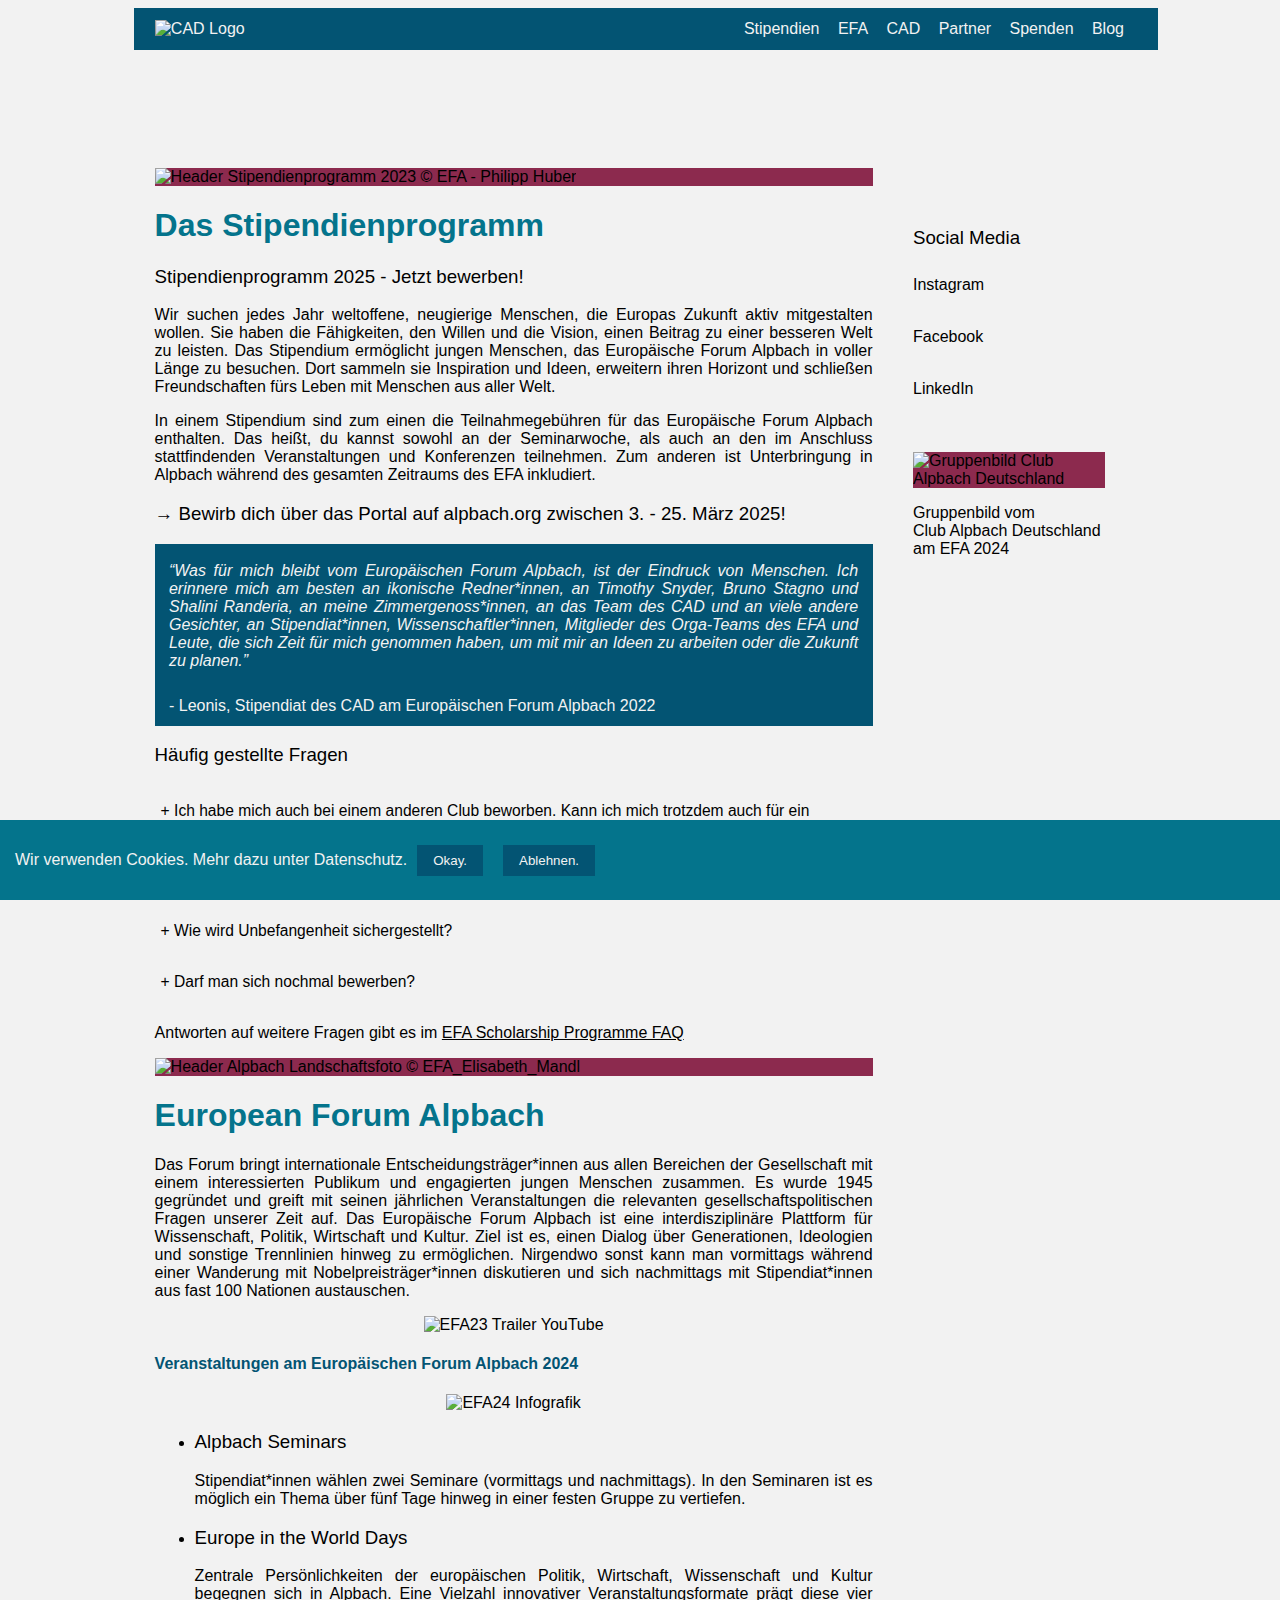
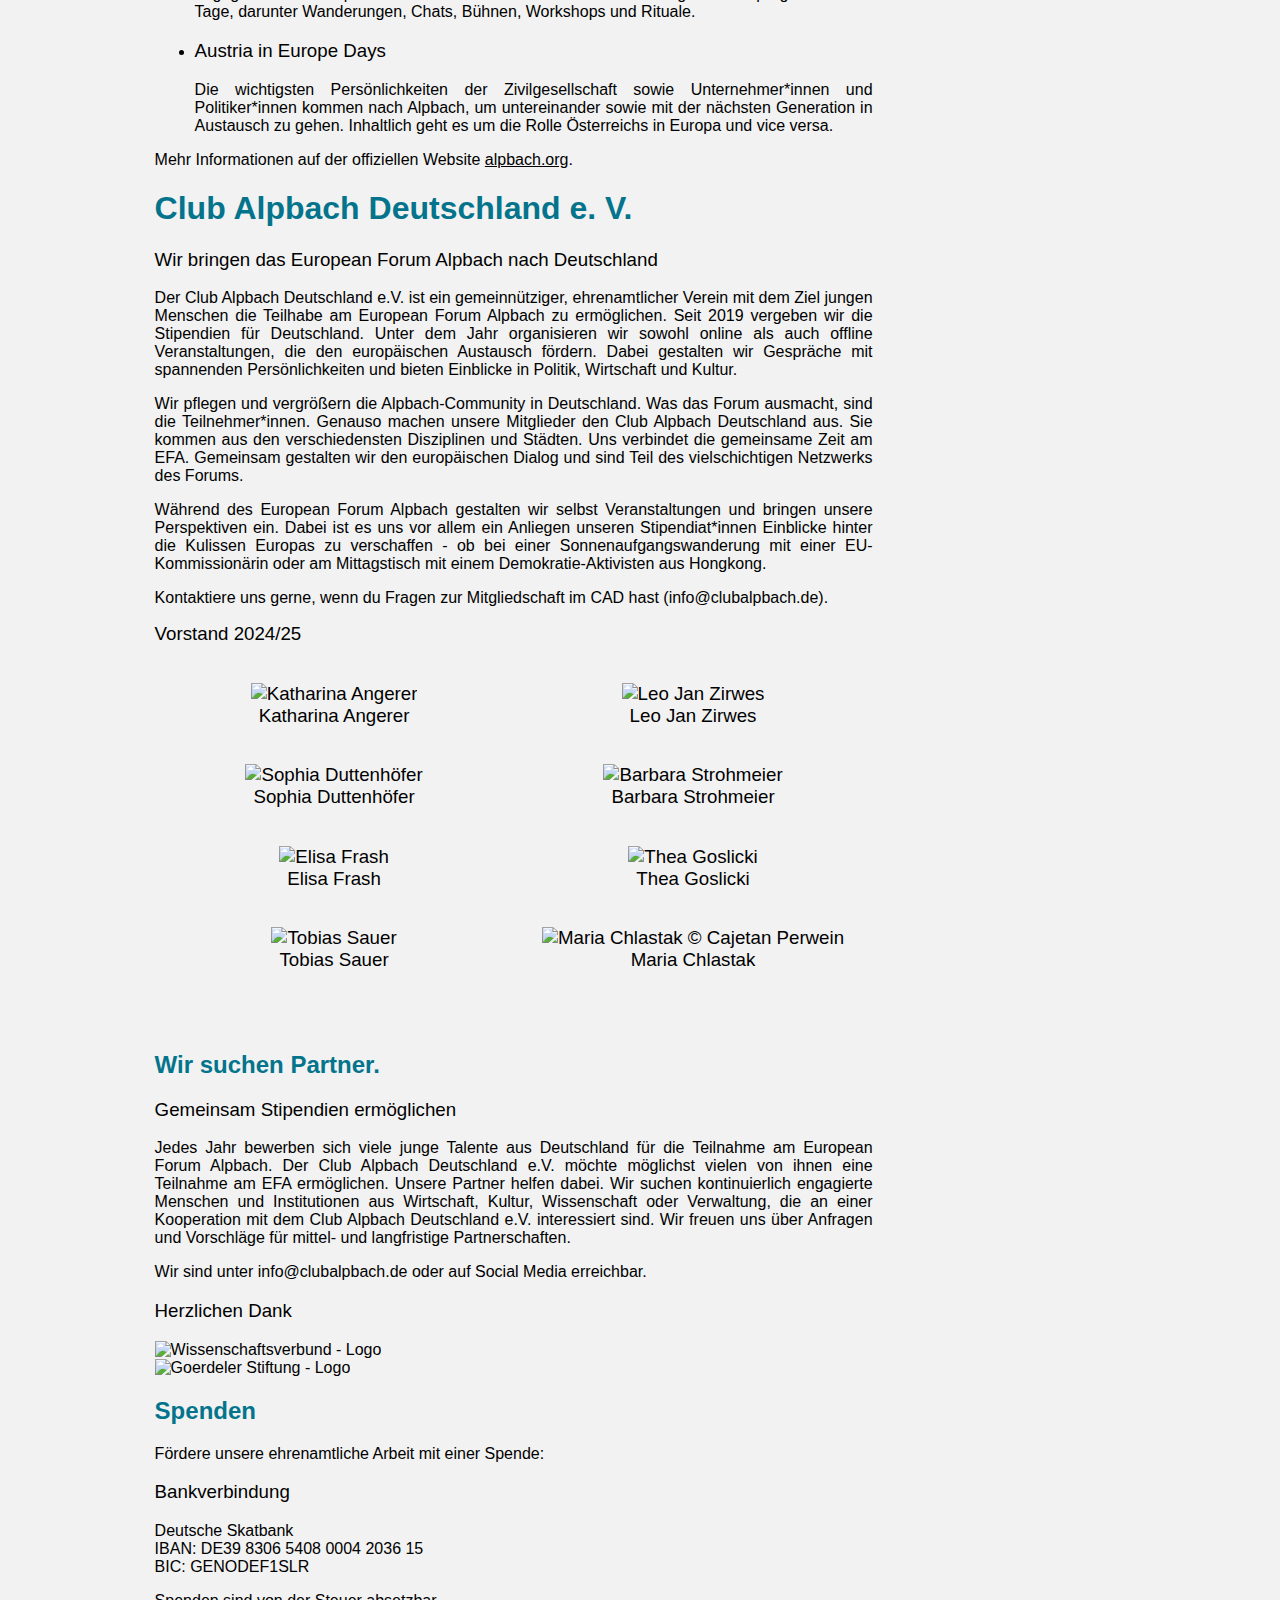
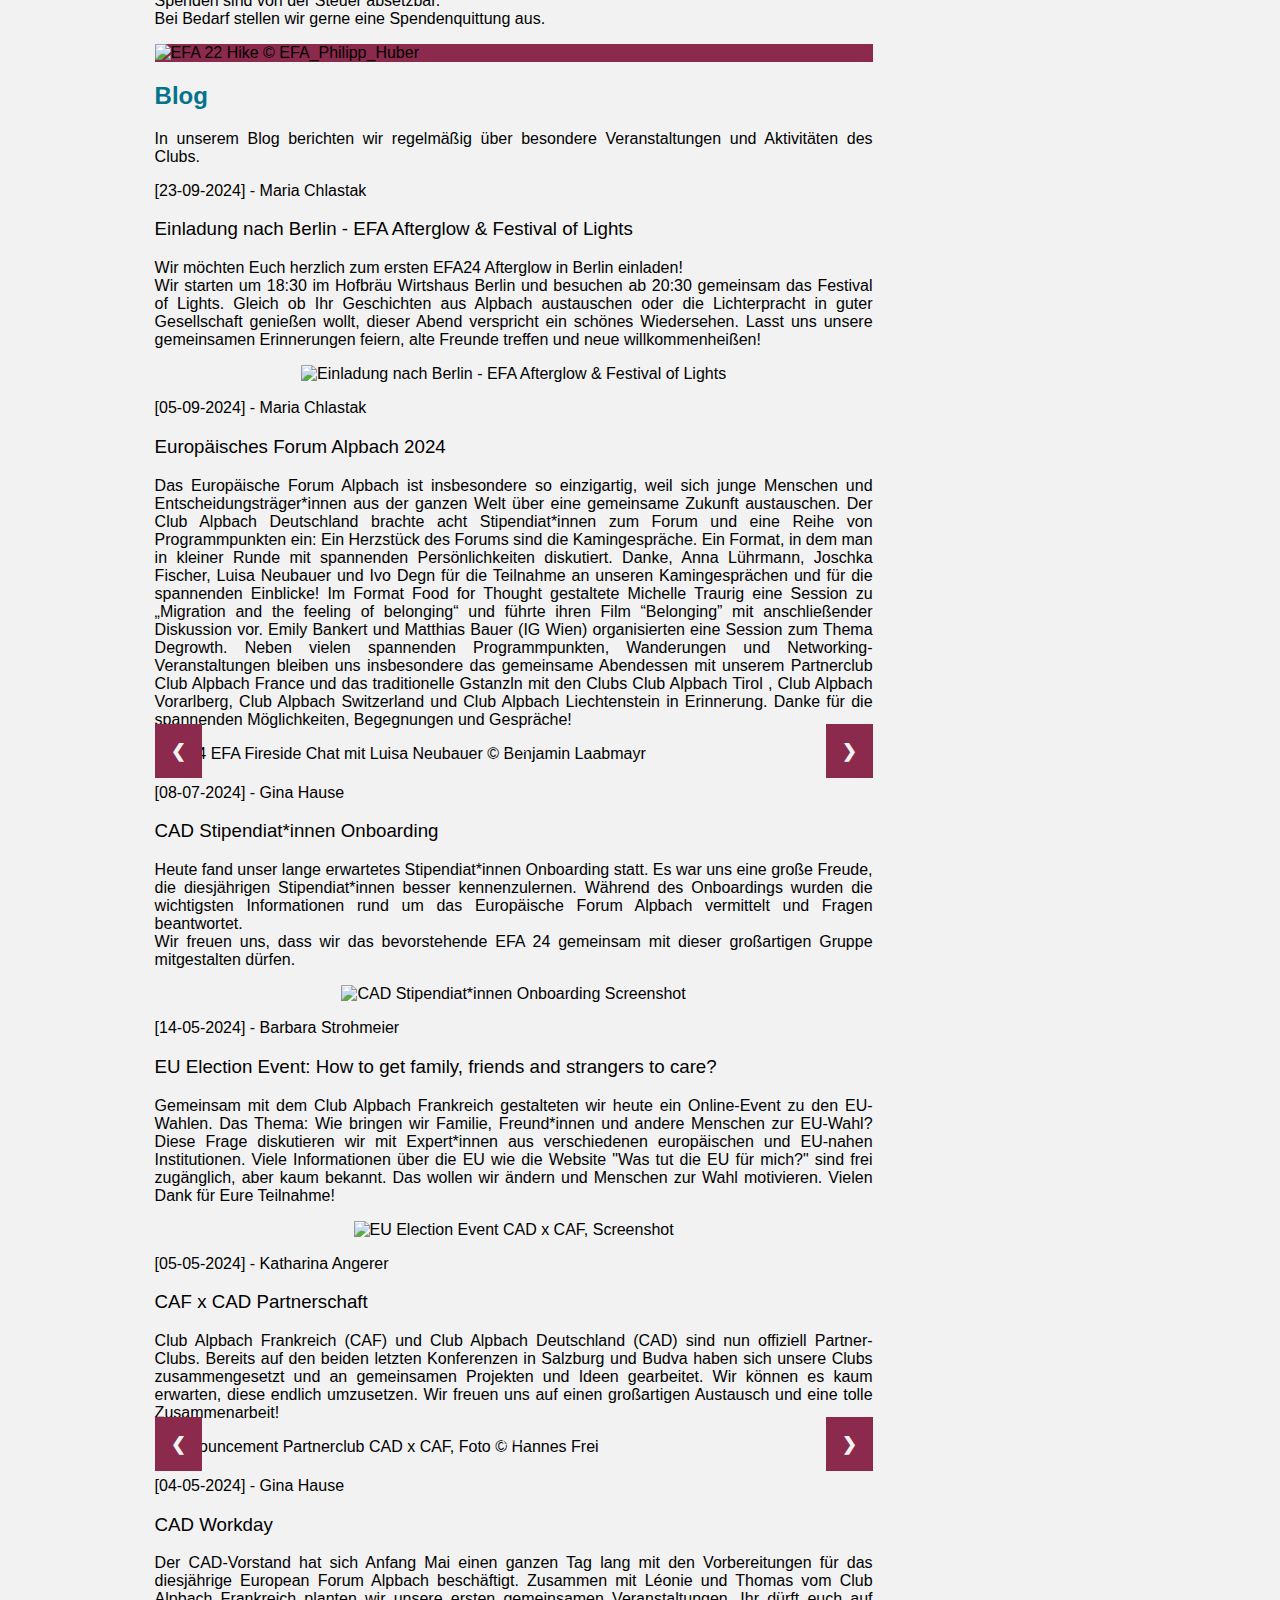
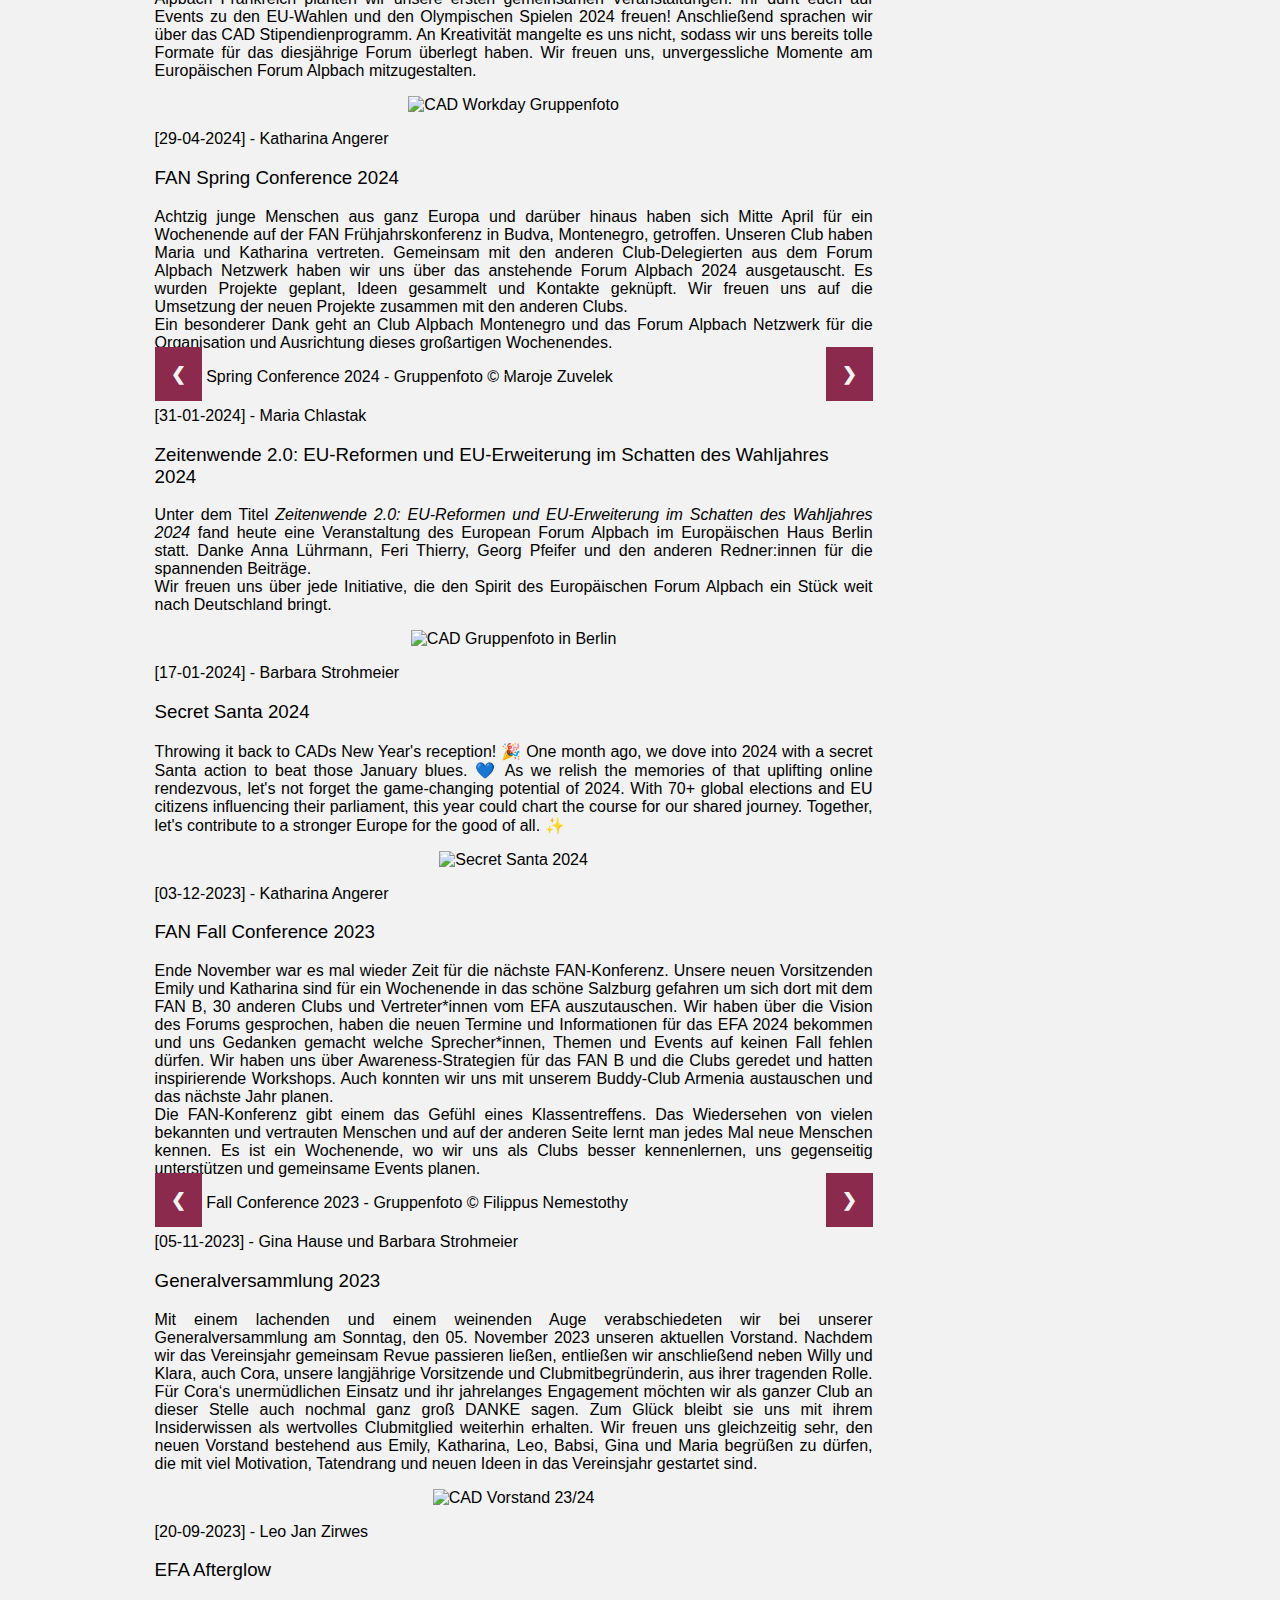
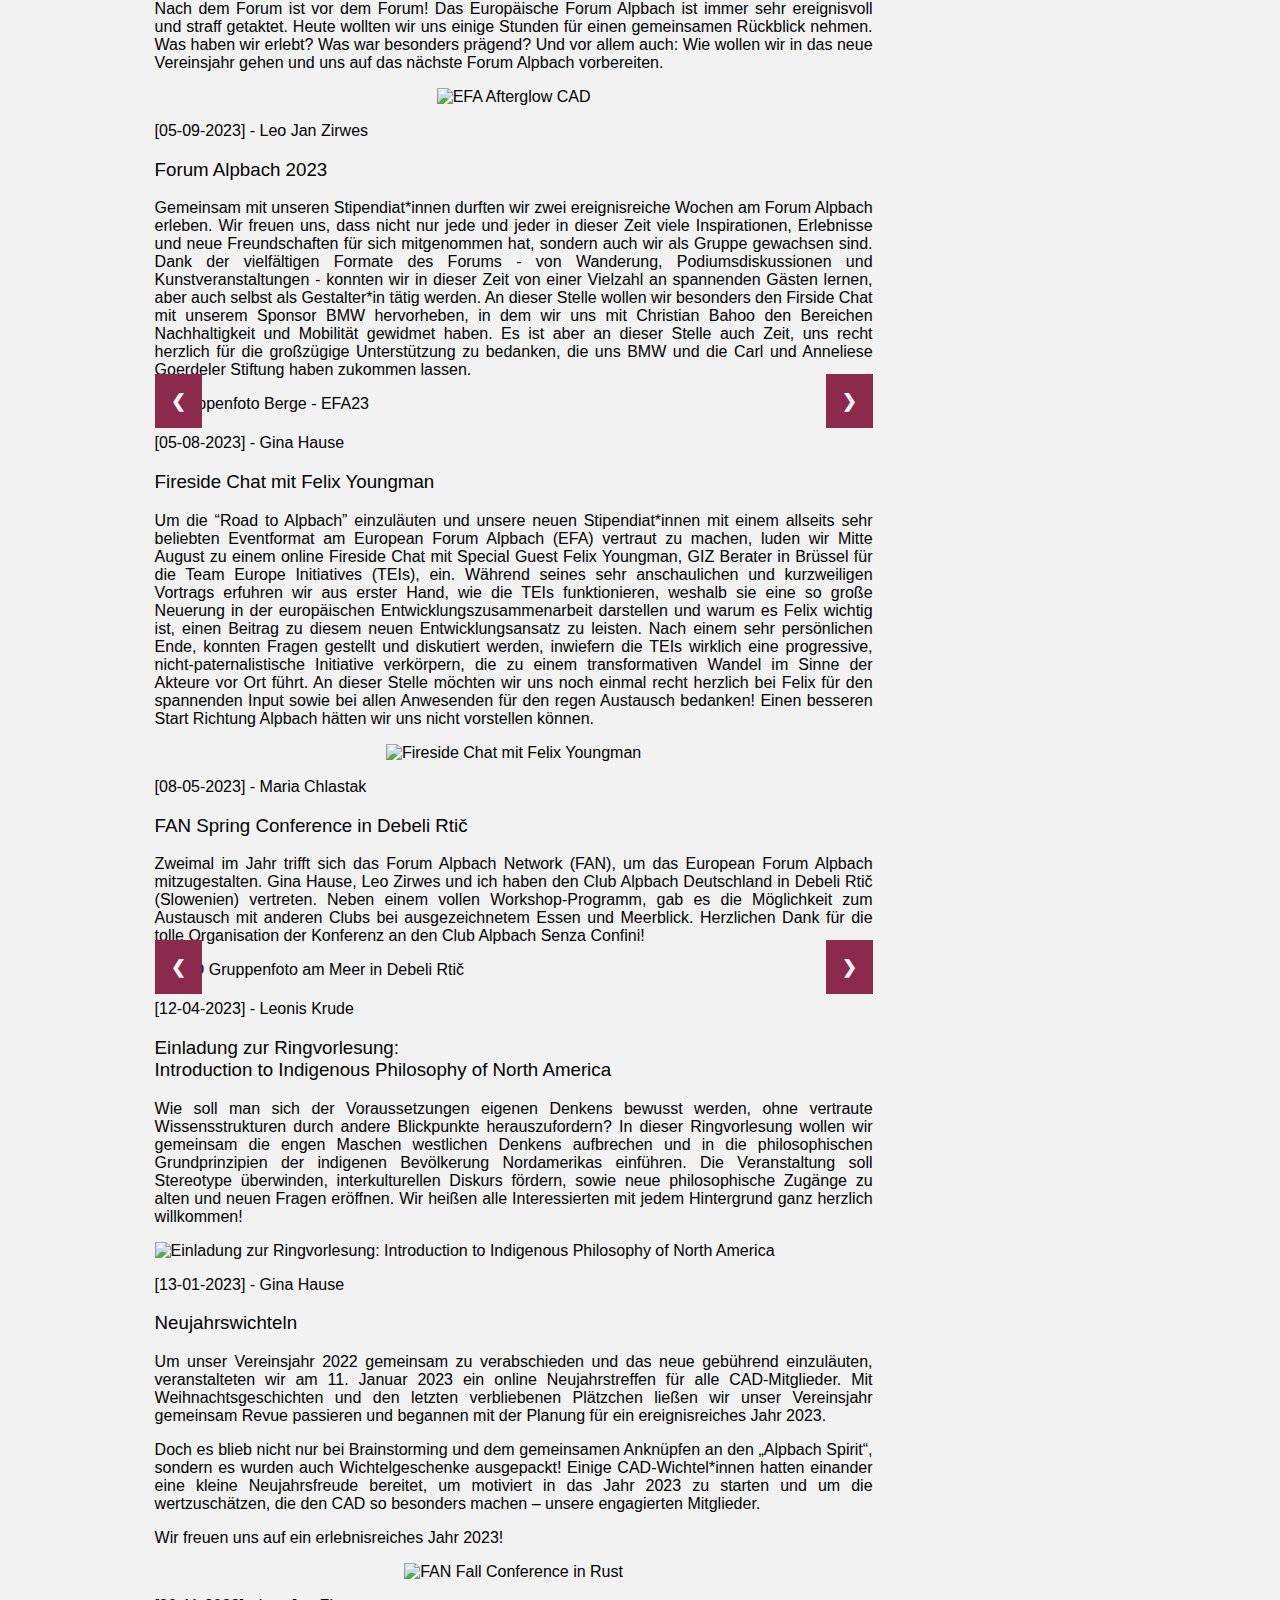
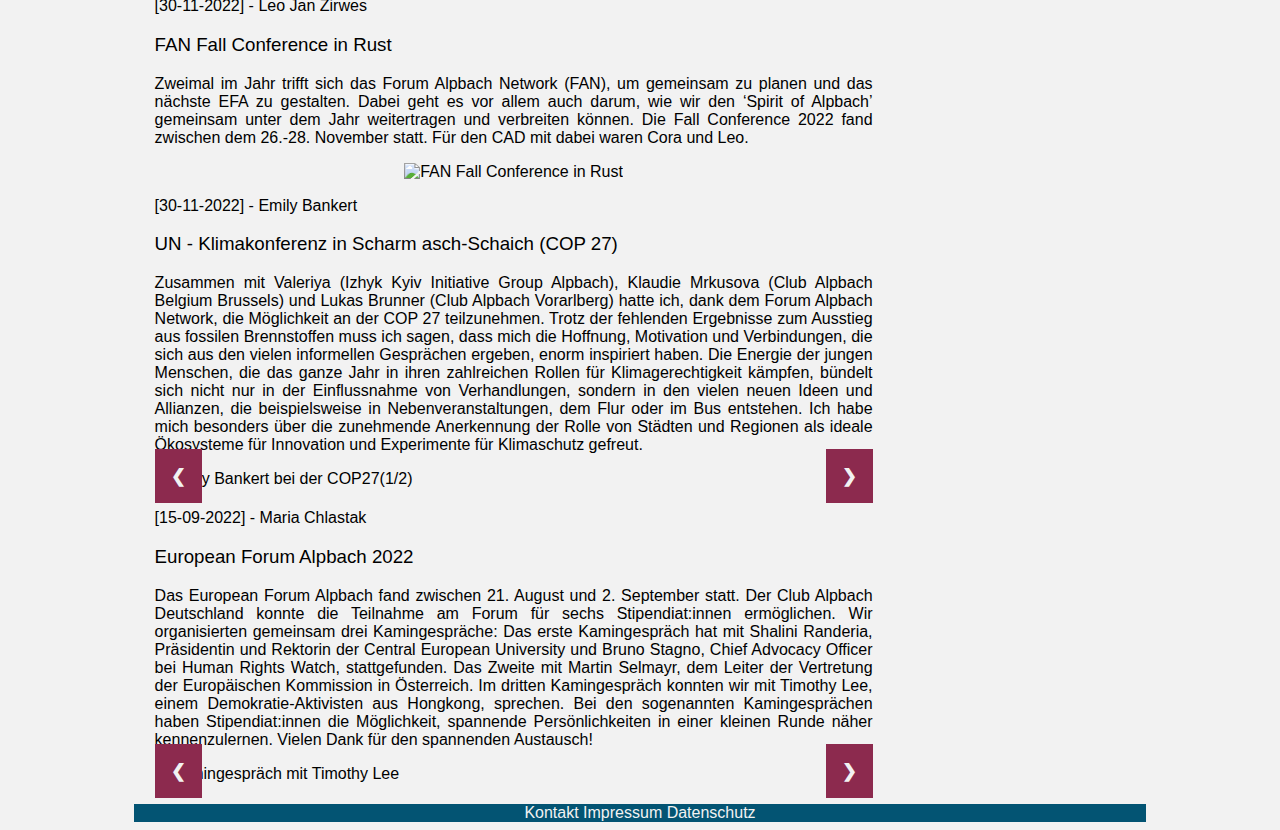
==== index.html @ 3cd1a0db "Update index.html" ====
<!doctype html>
<html lang="de">
<head>
<meta charset="UTF-8">
<meta name="viewport" content="width=device-width, initial-scale=1">

<link rel="apple-touch-icon" sizes="180x180" href="/favicon_io/apple-touch-icon.png">
<link rel="icon" type="image/png" sizes="32x32" href="/favicon_io/favicon-32x32.png">
<link rel="icon" type="image/png" sizes="16x16" href="/favicon_io/favicon-16x16.png">
<link rel="manifest" href="/site.webmanifest">

<title>Club Alpbach Deutschland</title>
<link href="blogPostStylemod.css" rel="stylesheet" type="text/css">

    <meta name="description"
          content="Der Club Alpbach Deutschland e.V. vergibt als Teil des Forum Alpbach Network Stipendien für das European Forum Alpbach und veranstaltet Aktivitäten in Deutschland und online, um den europäischen Austausch zu fördern.">

<script async src="https://www.googletagmanager.com/gtag/js?id=AW-11239047966"></script>
<script>
  window.dataLayer = window.dataLayer || [];
  function gtag(){dataLayer.push(arguments);}

  // 1. Standardmäßig ALLES ablehnen
  gtag('consent', 'default', {
    'ad_storage': 'denied',
    'analytics_storage': 'denied',
    'wait_for_update': 500 // Warten auf Update (Best Practice)
  });

  gtag('js', new Date());
  gtag('config', 'AW-11239047966');
</script>
</head>

<body>
<div id="mainwrapper">
  <header>
    <!--**************************************************************************
    Header starts here. It contains Logo and 3 navigation links.
    ****************************************************************************-->

    <div id="logo"> <img src="https://github.com/ClubAlpbachDE/ClubAlpbachDE.github.io/blob/main/CAD_Logo_Wei%C3%9F_Homepage_h70px.png?raw=true" alt="CAD Logo"> </div>

    <nav> <a href="#Stipendien" title="Stipendienprogramm">Stipendien</a>
        <a href="#EFA" title="European Forum Alpbach">EFA</a>
        <a href="#CAD" title="Club Alpbach Deutschland">CAD</a>
        <a href="#Partner" title="Partner">Partner</a>
        <a href="#Spenden" title="Spenden">Spenden</a>
        <a href="#Blog" title="Club Alpbach Deutschland Blog">Blog</a>
    </nav>

        <button class="navbutton" onclick="myFunction('mobilenav')">☰</button>

        <div id="mobilenav" class="w3-hide mobilemenu">
        <a href="#Stipendien" title="Stipendienprogramm">Stipendien</a><br>
        <a href="#EFA" title="European Forum Alpbach">EFA</a><br>
        <a href="#CAD" title="Club Alpbach Deutschland">CAD</a><br>
        <a href="#Partner" title="Partner">Partner</a><br>
        <a href="#Spenden" title="Spenden">Spenden</a><br>
        <a href="#Blog" title="Club Alpbach Deutschland Blog">Blog</a>

        </div>

  </header>
 <div id="cookie-banner" class="cookie-banner">
        <p>Wir verwenden Cookies. Mehr dazu unter <a href="https://clubalpbach.de/Impressum.html#Datenschutz">Datenschutz.</a></p>
        <button id="accept-btn">Okay.</button>
        <button id="reject-btn">Ablehnen.</button>
    </div>

  <div id="content">
    <section class="mainContent">
	    <p></p>
      <!--************************************************************************
    Main Blog content starts here
    ****************************************************************************-->
      <div id="Stipendien" class="bannerImage platzhalter"><img src="https://github.com/ClubAlpbachDE/ClubAlpbachDE.github.io/blob/main/Stipendium_Foto_Website.png?raw=true" alt="Header Stipendienprogramm 2023 &copy; EFA - Philipp Huber"/></div>

	   <div> <h1><!-- Blog title -->Das Stipendienprogramm</h1>
      <h3><!-- Tagline -->Stipendienprogramm 2025 - Jetzt bewerben!</h3>
           <p>Wir suchen jedes Jahr weltoffene, neugierige Menschen, die Europas Zukunft aktiv mitgestalten wollen. Sie haben die Fähigkeiten, den Willen und die Vision, einen Beitrag zu einer besseren Welt zu leisten. Das Stipendium ermöglicht jungen Menschen, das Europäische Forum Alpbach in voller Länge zu besuchen. Dort sammeln sie Inspiration und Ideen, erweitern ihren Horizont und schließen Freundschaften fürs Leben mit Menschen aus aller Welt. </p>

        <p>In einem Stipendium sind zum einen die Teilnahmegebühren für das Europäische Forum Alpbach enthalten. Das heißt, du kannst sowohl an der Seminarwoche, als auch an den im Anschluss stattfindenden Veranstaltungen und Konferenzen teilnehmen. Zum anderen ist Unterbringung in Alpbach während des gesamten Zeitraums des EFA inkludiert.</p>
<h3> &rarr; <a href="https://www.alpbach.org/blog/scholarship-programme">Bewirb dich über das Portal auf alpbach.org zwischen 3. - 25. März 2025!</a></h3>
           <div class="w3-hide">  <button onclick="myFunction('Bewerbungsprozess')" style="background-color: #f2f2f2; border: none">	<h3> &rarr; Bewerbungsprozess 2024 (abgeschlossen)</h3>   </button></div>

		<div id="Bewerbungsprozess" class="w3-hide"> <h3><!-- Tagline -->Voraussetzungen</h3>
	  <ul><li>Du bist zwischen 18 und 30 Jahre alt.</li>
          <li>Du hast gute Englischkenntnisse (mindestens B2).</li>
		  <li>Du bist Erststipendiat*in. (Du hast noch kein Stipendium für das Europäischen Forum Alpbach erhalten.)</li>
		<li>Du kannst das ganze Forum anwesend sein (17.- 30. August 2024).</li>
	  <li>Deine Bewerbungsunterlagen sind vollständig.</li></ul>

          <h4>Erste Bewerbungsrunde</h4>
           <p>Bewirb dich über das <u><a href="https://www.alpbach.org/scholarship-applications" title="EFA Bewerbungsprotal" target="_blank">EFA Bewerbungsportal</u> (geöffnet vom <u>5. bis 28. März 2024</u>)</a></p>
            <p>Du benötigst:  </p>
    		<ul><li>Angaben zu deinem Lebenslauf (im Online-Bewerbungsformular)</li>
		  <li>Motivationsschreiben (im Online-Bewerbungsformular) </li>
		<li>Dein Abschlusszeugnis oder Leistungsübersicht oder Beschäftigungsnachweis. <br>
(Wenn deine Zertifikate in einer anderen Sprache als Deutsch oder Englisch verfasst sind, musst du eine Übersetzung einreichen. Diese Übersetzung muss nicht beglaubigt werden.)</li>
				<li>Nachweis deiner Englischkenntnisse <br>
(Die Hauptsprache des Europäischen Forums Alpbach ist Englisch. Welche Nachweise akzeptiert werden, findest du auf der <u><a href="https://www.alpbach.org/faq-scholarship-programme" title="EFA Scholarship Programme FAQ" target="_blank">“FAQ Scholarship Programme”- Webseite</a></u> des EFAs. <br> Tipp: Oft reicht das letzte Schul- bzw. Abizeugnis als Nachweis.)</li>
	 </ul>

<h4>Zweite Bewerbungsrunde (im Mai)</h4>
<p>Im Rahmen der zweiten Bewerbungsrunde bitten wir dich zum Interview (online). Diese Runde ist für ausgewählte Bewerber*innen vorgesehen, die in der ersten Runde besonders gut abgeschnitten haben.</p>
           <p>Bis spätestens Mitte Juni 2024 melden wir uns mit einer Zu- oder Absage bei dir.
</p>
        </div>

        </div>
		 <aside id="authorInfo">
 <!-- Zitate -->
		<p style="font-style: italic;"><br>
&#8220;Was für mich bleibt vom Europäischen Forum Alpbach, ist der Eindruck von Menschen. Ich erinnere mich am besten an ikonische Redner*innen, an Timothy Snyder, Bruno Stagno und Shalini Randeria, an meine Zimmergenoss*innen, an das Team des CAD und an viele andere Gesichter, an Stipendiat*innen, Wissenschaftler*innen, Mitglieder des Orga-Teams des EFA und Leute, die sich Zeit für mich genommen haben, um mit mir an Ideen zu arbeiten oder die Zukunft zu planen.&#8221; </p>
<p> - Leonis, Stipendiat des CAD am Europäischen Forum Alpbach 2022</p>
		</aside>


	    <!-- FAQ -->
		 <div>
			 <h3> Häufig gestellte Fragen </h3>

	 <div>  <button onclick="myFunction('Frage2')" style="background-color: #f2f2f2; border: none"> <h3>+ Ich habe mich auch bei einem anderen Club beworben. Kann ich mich trotzdem auch für ein Stipendium des Club Alpbach Deutschland bewerben?
</h3></button></div>

    <div>
        <div id="Frage2" class="w3-hide">
          <p>Ja! Mehrfachbewerbungen sind möglich und führen zu keinerlei Nachteilen bei der Bewertung deiner Bewerbung. Wir bitten dich nur im Bewerbungsformular anzugeben, bei welchen anderen Club(s) du dich beworben hast.</p>
        </div>
  </div>
             <div> <button onclick="myFunction('Frage7')" style="background-color: #f2f2f2; border: none"> <h3>+ Wie wird entschieden, welche Bewerbung erfolgreich ist?</h3></button></div>

        <div id="Frage7" class="w3-hide">
          <p>Das Auswahlverfahren beginnt mit einer Prüfung der formalen Kriterien. Bewerbungen, die die formalen Kriterien erfüllen, werden in die nächste Runde weitergeleitet, wo sie anonymisiert und anschließend von mindestens zwei Mitgliedern des EFA-Auswahlkomitees geprüft und bewertet werden. Das Auswahlkomitee besteht aus engagierten Mitgliedern, die in verschiedenen Bereichen der Gesellschaft tätig sind, z. B. in der Wissenschaft, in Think Tanks, in der Wirtschaft usw. Viele von ihnen sind Alumni und/oder ehemalige Teilnehmer des Forums, darunter auch ehemalige Stipendiaten des Club Alpbach Deutschlands. Der Durchschnitt der beiden Jury-Bewertungen bestimmt die Rangfolge aller Kandidaten*innen. Auf der Grundlage dieser Rangliste trifft das EFA die endgültige Auswahl der Kandidaten*innen, wobei es auf eine ausgewogene Mischung von Disziplinen und Hintergründen achtet.</p>
<p> Die zweite Bewerbungsrunde wird ausschließlich vom Auswahlkomitee des Club Alpbach Deutschlands bewertet.
</p>
        </div>

             <div> <button onclick="myFunction('Frage7a')" style="background-color: #f2f2f2; border: none"> <h3>+ Wie wird Unbefangenheit sichergestellt?</h3></button></div>

        <div id="Frage7a" class="w3-hide">
          <p>Um Unbefangenheit zu ermöglichen, verpflichtet sich jedes Mitglied des CAD-Auswahlkomitees dazu, mögliche Befangenheiten mit Bewerber*innen vor Beginn des Auswahlprozesses zu deklarieren. Liegt eine Befangenheit vor, stimmt das betreffende Mitglied des Auswahlkomitees nicht mit.</p>
        </div>

             <div> <button onclick="myFunction('Frage9')" style="background-color: #f2f2f2; border: none"> <h3>+ Darf man sich nochmal bewerben?</h3></button> </div>

        <div id="Frage9" class="w3-hide">
          <p>Gerne kannst du dich trotz einer Absage in einem der vergangenen Jahre noch einmal bei uns für ein Stipendium bewerben. Da die Anzahl der Bewerbungen von Jahr zu Jahr schwankt und der Lebenslauf sich weiterentwickelt, bewerten wir die Bewerbung jedes Jahr aufs Neue.</p>
        </div>

             <p>Antworten auf weitere Fragen gibt es im <u><a href="https://www.alpbach.org/faq-scholarship-programme" title="EFA Scholarship Programme FAQ" target="_blank">EFA Scholarship Programme FAQ</a></u></p>

<!-- Für die Zukunft....

	 <div> <button onclick="myFunction('Frage12')" style="background-color: #f2f2f2; border: none"> <p>+ Muss ich die Bewerbungsunterlagen in deutscher Sprache verfassen?</p></button> </div>

        <div id="Frage12" class="w3-hide">
          <p>Du kannst deine Bewerbungsunterlagen auf Deutsch oder Englisch verfassen. Die Bewerbung muss nicht einheitlich in einer Sprache gehalten sein. So kannst du etwa die Kreativarbeit in einer anderen Sprache gestalten, als den Rest deiner Bewerbung.</p>
        </div>
//-->

		</div>
		<div>
		      <div id="EFA" class="bannerImage"><img src="https://github.com/ClubAlpbachDE/ClubAlpbachDE.github.io/blob/main/Alpbach_Landschaft%201000x300%20(c)EFA_Elisabeth_Mandl%20.jpg?raw=true" alt="Header Alpbach Landschaftsfoto &copy; EFA_Elisabeth_Mandl"/></div>
	  <h1>European Forum Alpbach</h1>
		<p>Das Forum bringt internationale Entscheidungsträger*innen aus allen Bereichen der Gesellschaft mit einem interessierten Publikum und engagierten jungen Menschen zusammen.
            Es wurde 1945 gegründet und greift mit seinen jährlichen Veranstaltungen die relevanten gesellschaftspolitischen Fragen unserer Zeit auf.
            Das Europäische Forum Alpbach ist eine interdisziplinäre Plattform für Wissenschaft, Politik, Wirtschaft und Kultur.
            Ziel ist es, einen Dialog über Generationen, Ideologien und sonstige Trennlinien hinweg zu ermöglichen.
            Nirgendwo sonst kann man vormittags während einer Wanderung mit Nobelpreisträger*innen diskutieren und sich nachmittags mit Stipendiat*innen aus fast 100 Nationen austauschen.</p>
			<div class="bannerImage" style="text-align: center; background-color:#F2F2F2;">
            <a href="https://youtu.be/hag_bXVpzHI?feature=shared" target="_blank"><img src="https://raw.githubusercontent.com/ClubAlpbachDE/ClubAlpbachDE.github.io/main/EFA23%20Standbild.webp" alt="EFA23 Trailer YouTube"></a>
        </div>
<div>
        <h4>Veranstaltungen am Europäischen Forum Alpbach 2024</h4>
      <div class="bannerImage" style="text-align: center; background-color:#F2F2F2;">
            <img src="https://raw.githubusercontent.com/ClubAlpbachDE/ClubAlpbachDE.github.io/main/Infografik%20EFA24%20CAD.webp" alt="EFA24 Infografik"></a>
        </div>

    <ul>
        <li><h3>Alpbach Seminars</h3><p>Stipendiat*innen wählen zwei Seminare (vormittags und nachmittags). In den Seminaren ist es möglich ein Thema über fünf Tage hinweg in einer festen Gruppe zu vertiefen.</p></li>
        <li><h3>Europe in the World Days</h3><p>Zentrale Persönlichkeiten der europäischen Politik, Wirtschaft, Wissenschaft und Kultur begegnen sich in Alpbach.
Eine Vielzahl innovativer Veranstaltungsformate prägt diese vier Tage, darunter Wanderungen, Chats, Bühnen, Workshops und Rituale.</p></li>
        <li><h3>Austria in Europe Days</h3><p>Die wichtigsten Persönlichkeiten der Zivilgesellschaft sowie Unternehmer*innen und Politiker*innen kommen nach Alpbach, um untereinander sowie mit der nächsten Generation in Austausch zu gehen. Inhaltlich geht es um die Rolle Österreichs in Europa und vice versa.</p></li>
    </ul>
        </div>


			<p> Mehr Informationen auf der offiziellen Website <u><a href="https://www.alpbach.org/" target="_blank">alpbach.org</a></u>.</p>
</div>
<div>
		        <h1 id="CAD">Club Alpbach Deutschland e. V.</h1>


		    <h3><!-- Tagline -->Wir bringen das European Forum Alpbach nach Deutschland</h3>
        <p>Der Club Alpbach Deutschland e.V. ist ein gemeinnütziger, ehrenamtlicher Verein mit dem Ziel jungen Menschen die Teilhabe am European Forum Alpbach zu ermöglichen.
            Seit 2019 vergeben wir die Stipendien für Deutschland. Unter dem Jahr organisieren wir sowohl online als auch offline Veranstaltungen, die den europäischen Austausch fördern. Dabei gestalten wir Gespräche mit spannenden Persönlichkeiten und bieten Einblicke in Politik, Wirtschaft und Kultur.</p>
        <p>Wir pflegen und vergrößern die Alpbach-Community in Deutschland. Was das Forum ausmacht, sind die Teilnehmer*innen. Genauso machen unsere Mitglieder den Club Alpbach Deutschland aus.
            Sie kommen aus den verschiedensten Disziplinen und Städten. Uns verbindet die gemeinsame Zeit am EFA.
            Gemeinsam gestalten wir den europäischen Dialog und sind Teil des vielschichtigen Netzwerks des Forums.</p>
        <p>Während des European Forum Alpbach gestalten wir selbst Veranstaltungen und bringen unsere Perspektiven ein.
            Dabei ist es uns vor allem ein Anliegen unseren Stipendiat*innen Einblicke hinter die Kulissen Europas zu verschaffen - ob bei einer Sonnenaufgangswanderung mit einer EU-Kommissionärin oder am Mittagstisch mit einem Demokratie-Aktivisten aus Hongkong.
        </p>
        <p>Kontaktiere uns gerne, wenn du Fragen zur Mitgliedschaft im CAD hast (<a href="mailto:info@clubalpbach.de">info@clubalpbach.de</a>).</p>

	</div>
    </section>

    <section id="sidebar">
      <!--************************************************************************
    Sidebar starts here. It contains a searchbox, sample ad image and 6 links
    ****************************************************************************-->


      <nav>
	<h3 style="font-style: normal; font-weight: 300;">Social Media</h3>
        <ul>
          <li><a href="https://www.instagram.com/clubalpbachdeutschland/" title="instagram.com/clubalpbachdeutschland" target="_blank">Instagram</a></li><br>
          <li><a href="https://www.facebook.com/profile.php?id=100064242747000" title="Facebook Profil" target="_blank">Facebook</a></li><br>
          <li><a href="https://www.linkedin.com/company/club-alpbach-deutschland/" title="linkedin.com/company/club-alpbach-deutschland" target="_blank">LinkedIn</a></li>
        </ul>
      </nav>
		   <div id="adimage" class="bannerImage"><img src="https://raw.githubusercontent.com/ClubAlpbachDE/ClubAlpbachDE.github.io/refs/heads/main/2024%20CAD%20Group%20pic%20mini.webp" alt="Gruppenbild Club Alpbach Deutschland"/> </div>
	    <p>Gruppenbild vom <br> Club Alpbach Deutschland <br> am EFA 2024</p>
    </section>

	  <div class="vorstand">
		  <div> <h3 style="font-style: normal; font-weight: 300;">Vorstand 2024/25</h3></div>
      <!--************************************************************************
    Footer starts here
    ****************************************************************************-->

		<article>

        <h3 ><img src="https://raw.githubusercontent.com/ClubAlpbachDE/ClubAlpbachDE.github.io/main/Kathie%20Angerer%7E2.webp"  alt="Katharina Angerer" /> <br>Katharina Angerer</h3>

      </article>
      <article>
        <h3><img src="https://github.com/ClubAlpbachDE/ClubAlpbachDE.github.io/blob/main/Leo%20150x150.jpg?raw=true"  alt="Leo Jan Zirwes" /> <br>Leo Jan Zirwes</h3>

      </article>
           <article>
        <h3><img src="https://raw.githubusercontent.com/ClubAlpbachDE/ClubAlpbachDE.github.io/refs/heads/main/Vorstand%20Fotos/Sophia%20Duttenh%C3%B6fer.webp"  alt="Sophia Duttenhöfer" /> <br>Sophia Duttenhöfer</h3>

      </article>
		  		<article>

        <h3>
			<img src="https://raw.githubusercontent.com/ClubAlpbachDE/ClubAlpbachDE.github.io/main/Barbara%20Strohmeier%7E2.webp"  alt="Barbara Strohmeier" /> <br>Barbara Strohmeier</h3>

      </article>
            <article>
        <h3><img src="https://raw.githubusercontent.com/ClubAlpbachDE/ClubAlpbachDE.github.io/refs/heads/main/Vorstand%20Fotos/Elisa.webp"  alt="Elisa Frash" /> <br>Elisa Frash</h3>

      </article>
            <article>
        <h3><img src="https://raw.githubusercontent.com/ClubAlpbachDE/ClubAlpbachDE.github.io/refs/heads/main/Vorstand%20Fotos/Thea%20Geoslizki.webp"  alt="Thea Goslicki" /> <br>Thea Goslicki</h3>

      </article>
          <article>

        <h3><img src="https://raw.githubusercontent.com/ClubAlpbachDE/ClubAlpbachDE.github.io/refs/heads/main/Vorstand%20Fotos/Tobias%20Sauer.webp"  alt="Tobias Sauer" /> <br> Tobias Sauer</h3>

      </article>
      <article>
        <h3>
			<img src="https://github.com/ClubAlpbachDE/ClubAlpbachDE.github.io/blob/main/ich%20150x150.jpg?raw=true"  alt="Maria Chlastak &copy; Cajetan Perwein" /> <br>
			Maria Chlastak</h3>
      </article>

              </div>
      <div id="Partner" class="mainContent">
          <div>
              <h2>Wir suchen Partner.</h2>
          <h3>Gemeinsam Stipendien ermöglichen</h3>
             <p> Jedes Jahr bewerben sich viele junge Talente aus Deutschland für die Teilnahme am European Forum Alpbach.
                 Der Club Alpbach Deutschland e.V. möchte möglichst vielen von ihnen eine Teilnahme am EFA ermöglichen.
                 Unsere Partner helfen dabei.
                 Wir suchen kontinuierlich engagierte Menschen und Institutionen aus Wirtschaft, Kultur, Wissenschaft oder Verwaltung, die an einer Kooperation mit dem Club Alpbach Deutschland e.V. interessiert sind.
                 Wir freuen uns über Anfragen und Vorschläge für mittel- und langfristige Partnerschaften. </p>
          <p>Wir sind unter <a href="mailto:info@clubalpbach.de">info@clubalpbach.de</a> oder auf Social Media erreichbar.</p></div>

          <h3 id="Spenden" >Herzlichen Dank</h3>
        <div>  <a  href="https://www.wissenschaftsverbund.org/" target="_blank"><img src="https://github.com/ClubAlpbachDE/ClubAlpbachDE.github.io/blob/main/Partnerlogos/Wissenschaftsverbund%20transparent%2070x230.png?raw=true" alt="Wissenschaftsverbund - Logo"></a> </div>
<div> <a href="http://www.goerdeler-stiftung.de/" target="_blank"><img src="https://github.com/ClubAlpbachDE/ClubAlpbachDE.github.io/blob/main/Partnerlogos/Go%CC%88rdele%20transparent%20230x70.png?raw=true" alt="Goerdeler Stiftung - Logo"></a></div>
          <div><h2>Spenden</h2>
              <p>Fördere unsere ehrenamtliche Arbeit mit einer Spende:</p>
              <h3>Bankverbindung</h3>
              <p>Deutsche Skatbank <br>
                  IBAN:  DE39 8306 5408 0004 2036 15 <br>
                  BIC: GENODEF1SLR
              </p>
              <p>Spenden sind von der Steuer absetzbar. <br> Bei Bedarf stellen wir gerne eine Spendenquittung aus.</p>


          </div>
 <div  id="Blog" class="bannerImage"><img src="https://github.com/ClubAlpbachDE/ClubAlpbachDE.github.io/blob/main/efa22_hike_what_military_capabilities_does_europe_need_%C2%A9EFA_Philipp_Huber%201000x300.jpg?raw=true" alt="EFA 22 Hike &copy; EFA_Philipp_Huber"/></div>
          <div>
          <h2>Blog</h2>

             <p>In unserem Blog berichten wir regelmäßig über besondere Veranstaltungen und Aktivitäten des Clubs.</p>
  <div>
             <p> [<time datetime="DD-MM-YYYY">23-09-2024</time>] - Maria Chlastak</p>
          <h3>Einladung nach Berlin - EFA Afterglow & Festival of Lights</h3>
                  <p>Wir möchten Euch herzlich zum ersten EFA24 Afterglow in Berlin einladen!<br>
Wir starten um 18:30 im Hofbräu Wirtshaus Berlin und besuchen ab 20:30 gemeinsam das Festival of Lights.
Gleich ob Ihr Geschichten aus Alpbach austauschen oder die Lichterpracht in guter Gesellschaft genießen wollt, dieser Abend verspricht ein schönes Wiedersehen. Lasst uns unsere gemeinsamen Erinnerungen feiern, alte Freunde treffen und neue willkommenheißen!

 </p>
                  <div style="text-align: center">
          <img class="blogimg" src="https://github.com/ClubAlpbachDE/ClubAlpbachDE.github.io/blob/main/Blog%20Fotos/2024_10_Invitation%20Berlin.jpg?raw=true" alt="Einladung nach Berlin - EFA Afterglow & Festival of Lights">
          </div>
  </div>
 <div>
             <p> [<time datetime="DD-MM-YYYY">05-09-2024</time>] - Maria Chlastak</p>
          <h3>Europäisches Forum Alpbach 2024</h3>
          <p>Das Europäische Forum Alpbach ist insbesondere so einzigartig, weil sich junge Menschen und Entscheidungsträger*innen aus der ganzen Welt über eine gemeinsame Zukunft austauschen.
Der Club Alpbach Deutschland brachte acht Stipendiat*innen zum Forum und eine Reihe von Programmpunkten ein:
Ein Herzstück des Forums sind die Kamingespräche. Ein Format, in dem man in kleiner Runde mit spannenden Persönlichkeiten diskutiert. Danke, Anna Lührmann, Joschka Fischer, Luisa Neubauer und Ivo Degn für die Teilnahme an unseren Kamingesprächen und für die spannenden Einblicke!
Im Format Food for Thought gestaltete Michelle Traurig eine Session zu „Migration and the feeling of belonging“ und führte ihren Film “Belonging” mit anschließender Diskussion vor. Emily Bankert und Matthias Bauer (IG Wien) organisierten eine Session zum Thema Degrowth.
Neben vielen spannenden Programmpunkten, Wanderungen und Networking-Veranstaltungen bleiben uns insbesondere das gemeinsame Abendessen mit unserem Partnerclub Club Alpbach France und das traditionelle Gstanzln mit den Clubs Club Alpbach Tirol , Club Alpbach Vorarlberg, Club Alpbach Switzerland und Club Alpbach Liechtenstein in Erinnerung.
Danke für die spannenden Möglichkeiten, Begegnungen und Gespräche! </p>
     <!-- Slideshow container -->
<div class="slideshow-container">

  <!-- Full-width images with number and caption text -->
  <div class="mySlides8 fade">
    <img src="https://raw.githubusercontent.com/ClubAlpbachDE/ClubAlpbachDE.github.io/refs/heads/main/Blog%20Fotos/2024%20EFA%20Fireside%20Chat%20Neubauer%20c%20Benjamin%20Laabmayr.webp" alt="2024 EFA Fireside Chat mit Luisa Neubauer &copy; Benjamin Laabmayr">
    <div class="text">1 / 8</div>
  </div>

  <div class="mySlides8 fade">
    <img src="https://raw.githubusercontent.com/ClubAlpbachDE/ClubAlpbachDE.github.io/refs/heads/main/Blog%20Fotos/2024%20EFA%20Fireside%20Chat%20Lu%CC%88hrmann.webp" alt="2024 EFA Fireside Chat mit Anna Lührmann">
    <div class="text">2 / 8</div>
  </div>

    <div class="mySlides8 fade">
    <img src="https://raw.githubusercontent.com/ClubAlpbachDE/ClubAlpbachDE.github.io/refs/heads/main/Blog%20Fotos/2024%20EFA%20Fireside%20Chat%20Fischer.webp" alt="2024 EFA Fireside Chat mit Joschka Fischer">
    <div class="text">3 / 8</div>
  </div>

    <div class="mySlides8 fade">
    <img src="https://raw.githubusercontent.com/ClubAlpbachDE/ClubAlpbachDE.github.io/refs/heads/main/Blog%20Fotos/2024%20EFA%20Fireside%20Chat%20Degn.webp" alt="2024 EFA Fireside Chat mit Ivo Degn">
    <div class="text">4 / 8</div>
  </div>

    <div class="mySlides8 fade">
    <img src="https://raw.githubusercontent.com/ClubAlpbachDE/ClubAlpbachDE.github.io/refs/heads/main/Blog%20Fotos/2024%20EFA%20CAD%20Group%20pic.webp" alt="2024 EFA CAD Gruppenfoto">
    <div class="text">5 / 8</div>
  </div>

     <div class="mySlides8 fade">
    <img src="https://raw.githubusercontent.com/ClubAlpbachDE/ClubAlpbachDE.github.io/refs/heads/main/Blog%20Fotos/2024%20EFA%20CAF%20x%20CAD.webp" alt="CAD x CAF Gruppenfoto">
    <div class="text">6 / 8</div>
  </div>

     <div class="mySlides8 fade">
    <img src="https://raw.githubusercontent.com/ClubAlpbachDE/ClubAlpbachDE.github.io/refs/heads/main/Blog%20Fotos/2024_EFA_FAN_general_assembly_lores_(c)_EFA_Philipp_Huber.webp" alt="2024 EFA FAN General Assembly &copy; Philipp Huber">
    <div class="text">7 / 9</div>
  </div>

     <div class="mySlides8 fade">
    <img src="https://raw.githubusercontent.com/ClubAlpbachDE/ClubAlpbachDE.github.io/refs/heads/main/Blog%20Fotos/2024%20EFA%20CAD%20Gratlspitz.webp" alt="CAD Gruppenfoto Sunrise Hike Gratlspitz">
    <div class="text">8 / 9</div>
  </div>

     <div class="mySlides8 fade">
    <img src="https://raw.githubusercontent.com/ClubAlpbachDE/ClubAlpbachDE.github.io/refs/heads/main/Blog%20Fotos/2024%20EFA%20Landschaft.webp" alt="Alpbach Landschaft">
    <div class="text">9 / 9</div>
  </div>

    <div>
<!-- Next and previous buttons for first slideshow group-->
<a class="prev" onclick="plusSlides(-1, 7)">&#10094;</a>
<a class="next" onclick="plusSlides(1, 7)">&#10095;</a>
        </div>
</div>
      </div>
              <div>
             <p> [<time datetime="DD-MM-YYYY">08-07-2024</time>] - Gina Hause</p>
          <h3>CAD Stipendiat*innen Onboarding</h3>
                  <p>Heute fand unser lange erwartetes Stipendiat*innen Onboarding statt. Es war uns eine große Freude, die diesjährigen Stipendiat*innen besser kennenzulernen. Während des Onboardings wurden die wichtigsten Informationen rund um das Europäische Forum Alpbach vermittelt und Fragen beantwortet. <br>
Wir freuen uns, dass wir das bevorstehende EFA 24 gemeinsam mit dieser großartigen Gruppe mitgestalten dürfen.
 </p>
                  <div style="text-align: center">
          <img class="blogimg" src="https://raw.githubusercontent.com/ClubAlpbachDE/ClubAlpbachDE.github.io/main/Blog%20Fotos/2024%20Stipendiat_innen%20Onboarding.webp" alt="CAD Stipendiat*innen Onboarding Screenshot">
          </div>
              </div>
               <div>
             <p> [<time datetime="DD-MM-YYYY">14-05-2024</time>] - Barbara Strohmeier</p>
                   <h3>EU Election Event: How to get family, friends and strangers to care?</h3>
              <p>Gemeinsam mit dem Club Alpbach Frankreich gestalteten wir heute ein Online-Event zu den EU-Wahlen. Das Thema: Wie bringen wir Familie, Freund*innen und andere Menschen zur EU-Wahl? Diese Frage diskutieren wir mit Expert*innen aus verschiedenen europäischen und  EU-nahen Institutionen. Viele Informationen über die EU wie die
                  <a href="https://what-europe-does-for-me.europarl.europa.eu/de/home" title="Was tut die EU für mich? - Website" alt="Was tut die EU für mich? - Website" target="_blank">Website "Was tut die EU für mich?"</a>
                      sind frei zugänglich, aber kaum bekannt. Das wollen wir ändern und Menschen zur Wahl motivieren. Vielen Dank für Eure Teilnahme!</p>
                  <div style="text-align: center">
          <img class="blogimg" src="https://raw.githubusercontent.com/ClubAlpbachDE/ClubAlpbachDE.github.io/main/Blog%20Fotos/2024%20EU%20Election%20Event%20CAD%20CAF.webp" alt="EU Election Event CAD x CAF, Screenshot">
          </div>
              </div>
<div>
             <p> [<time datetime="DD-MM-YYYY">05-05-2024</time>] - Katharina Angerer</p>
          <h3>CAF x CAD Partnerschaft</h3>
          <p>Club Alpbach Frankreich (CAF) und Club Alpbach Deutschland (CAD)  sind nun offiziell Partner-Clubs. Bereits auf den beiden letzten Konferenzen in Salzburg und Budva haben sich unsere Clubs zusammengesetzt und an gemeinsamen Projekten und Ideen gearbeitet. Wir können es kaum erwarten, diese endlich umzusetzen. Wir freuen uns auf einen großartigen Austausch und eine tolle Zusammenarbeit! </p>
     <!-- Slideshow container -->
<div class="slideshow-container">

  <!-- Full-width images with number and caption text -->
  <div class="mySlides7 fade">
    <img src="https://raw.githubusercontent.com/ClubAlpbachDE/ClubAlpbachDE.github.io/main/Blog%20Fotos/2024%20Announcement%20BuddyClub%20CAD%20CAF%20(c)%20Hannes%20Frei.webp" alt="Announcement Partnerclub CAD x CAF, Foto &copy; Hannes Frei">
    <div class="text">1 / 2</div>
  </div>

  <div class="mySlides7 fade">
    <img src="https://raw.githubusercontent.com/ClubAlpbachDE/ClubAlpbachDE.github.io/main/Blog%20Fotos/2024%20CAD%20CAF%20Group%20photo%20FAN%20Spring%20Conference%20(c)%20Emilie%20Stecher.webp" alt="CAD x CAF Group picture at FAN Spring Conference &copy; Emilie Stecher">
    <div class="text">2 / 2</div>
  </div>

    <div>
<!-- Next and previous buttons for first slideshow group-->
<a class="prev" onclick="plusSlides(-1, 6)">&#10094;</a>
<a class="next" onclick="plusSlides(1, 6)">&#10095;</a>
        </div>
</div>
      </div>
               <div>
             <p> [<time datetime="DD-MM-YYYY">04-05-2024</time>] - Gina Hause</p>
          <h3>CAD Workday</h3>
                  <p>Der CAD-Vorstand hat sich Anfang Mai einen ganzen Tag lang mit den Vorbereitungen für das diesjährige European Forum Alpbach beschäftigt. Zusammen mit Léonie und Thomas vom Club Alpbach Frankreich planten wir unsere ersten gemeinsamen Veranstaltungen. Ihr dürft euch auf Events zu den EU-Wahlen und den Olympischen Spielen 2024 freuen! Anschließend sprachen wir über das CAD Stipendienprogramm. An Kreativität mangelte es uns nicht, sodass wir uns bereits tolle Formate für das diesjährige Forum überlegt haben. Wir freuen uns, unvergessliche Momente am Europäischen Forum Alpbach mitzugestalten.
          </p>
                  <div style="text-align: center">
          <img class="blogimg" src="https://raw.githubusercontent.com/ClubAlpbachDE/ClubAlpbachDE.github.io/main/Blog%20Fotos/2024%20CAD%20Workday%20Group%20picture.webp" alt="CAD Workday Gruppenfoto">
          </div>
              </div>
         <div>
             <p> [<time datetime="DD-MM-YYYY">29-04-2024</time>] - Katharina Angerer</p>
          <h3>FAN Spring Conference 2024</h3>
          <p>Achtzig junge Menschen aus ganz Europa und darüber hinaus haben sich Mitte April für ein Wochenende auf der FAN Frühjahrskonferenz in Budva, Montenegro, getroffen. Unseren Club haben Maria und Katharina vertreten. Gemeinsam mit den anderen Club-Delegierten aus dem Forum Alpbach Netzwerk haben wir uns über das anstehende Forum Alpbach 2024 ausgetauscht. Es wurden Projekte geplant, Ideen gesammelt und Kontakte geknüpft. Wir freuen uns auf die Umsetzung der neuen Projekte zusammen mit den anderen Clubs.
            <br>  Ein besonderer Dank geht an Club Alpbach Montenegro und das Forum Alpbach Netzwerk für die Organisation und Ausrichtung dieses großartigen Wochenendes.
            </p>
     <!-- Slideshow container -->
<div class="slideshow-container">

  <!-- Full-width images with number and caption text -->
  <div class="mySlides6 fade">
    <img src="https://raw.githubusercontent.com/ClubAlpbachDE/ClubAlpbachDE.github.io/main/Blog%20Fotos/2024%20FAN%20Spring%20Conference%20Group%20picture%20(c)%20Maroje%20Zuvelek.webp" alt="FAN Spring Conference 2024 - Gruppenfoto &copy; Maroje Zuvelek">
    <div class="text">1 / 4</div>
  </div>

  <div class="mySlides6 fade">
    <img src="https://raw.githubusercontent.com/ClubAlpbachDE/ClubAlpbachDE.github.io/main/Blog%20Fotos/2024%20FAN%20Spring%20Conference%20Maria%20Chlastak_Katharina%20Angerer%20(c)%20Emilie%20Stecher.webp" alt="FAN Spring Conference 2024 - Maria Chlastak und Katharina Angerer &copy; Emilie Stecher">
    <div class="text">2 / 4</div>
  </div>

  <div class="mySlides6 fade">
    <img src="https://raw.githubusercontent.com/ClubAlpbachDE/ClubAlpbachDE.github.io/main/Blog%20Fotos/2024%20FAN%20Spring%20Conference_%20Wall%20of%20Appreciation%20(c)%20Emilie%20Stecher.webp" alt="FAN Spring Conference 2024 - Wall of Appreciation &copy; Emilie Stecher">
    <div class="text">3 / 4</div>
  </div>

    <div class="mySlides6 fade">
    <img src="https://raw.githubusercontent.com/ClubAlpbachDE/ClubAlpbachDE.github.io/main/Blog%20Fotos/2024%20FAN%20Spring%20Conference%20(c)%20Emilie%20Stecher.webp" alt="FAN Spring Conference 2024 &copy; Emilie Stecher">
    <div class="text">4 / 4</div>
  </div>

    <div>
<!-- Next and previous buttons for first slideshow group-->
<a class="prev" onclick="plusSlides(-1, 5)">&#10094;</a>
<a class="next" onclick="plusSlides(1, 5)">&#10095;</a>
        </div>
</div>
      </div>
              <div>
             <p> [<time datetime="DD-MM-YYYY">31-01-2024</time>] - Maria Chlastak</p>
          <h3>Zeitenwende 2.0: EU-Reformen und EU-Erweiterung im Schatten des Wahljahres 2024</h3>
                  <p>Unter dem Titel <em>Zeitenwende 2.0: EU-Reformen und EU-Erweiterung im Schatten des Wahljahres 2024</em> fand heute eine Veranstaltung des European Forum Alpbach im Europäischen Haus Berlin statt. Danke Anna Lührmann, Feri Thierry, Georg Pfeifer und den anderen Redner:innen für die spannenden Beiträge.
<br>Wir freuen uns über jede Initiative, die den Spirit des Europäischen Forum Alpbach ein Stück weit nach Deutschland bringt.
          </p>
                  <div style="text-align: center">
          <img class="blogimg" src="https://raw.githubusercontent.com/ClubAlpbachDE/ClubAlpbachDE.github.io/main/Blog%20Fotos/CAD-Berlin-Treffen.webp" alt="CAD Gruppenfoto in Berlin">
          </div>
              </div>

       <div>
             <p> [<time datetime="DD-MM-YYYY">17-01-2024</time>] - Barbara Strohmeier</p>
          <h3>Secret Santa 2024</h3>
                  <p>Throwing it back to CADs New Year's reception! 🎉 One month ago, we dove into 2024 with a secret Santa action to beat those January blues. 💙 As we relish the memories of that uplifting online rendezvous, let's not forget the game-changing potential of 2024. With 70+ global elections and EU citizens influencing their parliament, this year could chart the course for our shared journey. Together, let's contribute to a stronger Europe for the good of all. ✨
          </p>
                  <div style="text-align: center">
          <img class="blogimg" src="https://raw.githubusercontent.com/ClubAlpbachDE/ClubAlpbachDE.github.io/main/Blog%20Fotos/Secret_Santa_24.webp" alt="Secret Santa 2024">
          </div>
              </div>

              <div>
             <p> [<time datetime="DD-MM-YYYY">03-12-2023</time>] - Katharina Angerer</p>
          <h3>FAN Fall Conference 2023</h3>
          <p>Ende November war es mal wieder Zeit für die nächste FAN-Konferenz. Unsere neuen Vorsitzenden Emily und Katharina sind für ein Wochenende in das schöne Salzburg gefahren um sich dort mit dem FAN B, 30 anderen Clubs und Vertreter*innen vom EFA auszutauschen. Wir haben über die Vision des Forums gesprochen, haben die neuen Termine und Informationen für das EFA 2024 bekommen und uns Gedanken gemacht welche Sprecher*innen, Themen und Events auf keinen Fall fehlen dürfen. Wir haben uns über Awareness-Strategien für das FAN B und die Clubs geredet und hatten inspirierende Workshops. Auch konnten wir uns mit unserem Buddy-Club Armenia austauschen und das nächste Jahr planen.
<br>Die FAN-Konferenz gibt einem das Gefühl eines Klassentreffens. Das Wiedersehen von vielen bekannten und vertrauten Menschen und auf der anderen Seite lernt man jedes Mal neue Menschen kennen. Es ist ein Wochenende, wo wir uns als Clubs besser kennenlernen, uns gegenseitig unterstützen und gemeinsame Events planen.
          </p>
     <!-- Slideshow container -->
<div class="slideshow-container">

  <!-- Full-width images with number and caption text -->
  <div class="mySlides1 fade">
    <img src="https://raw.githubusercontent.com/ClubAlpbachDE/ClubAlpbachDE.github.io/main/Blog%20Fotos/FAN%20Fall%2023%20(c)%20Filippus%20Nemestothy.webp" alt="FAN Fall Conference 2023 - Gruppenfoto &copy; Filippus Nemestothy">
    <div class="text">1 / 4</div>
  </div>

  <div class="mySlides1 fade">
    <img src="https://raw.githubusercontent.com/ClubAlpbachDE/ClubAlpbachDE.github.io/main/Blog%20Fotos/FAN%20Fall%20(c)%20Gandolf%20Feigl.webp" alt="FAN Fall Conference 2023 - Ambiente &copy; Gandolf Feigl">
    <div class="text">2 / 4</div>
  </div>

  <div class="mySlides1 fade">
    <img src="https://raw.githubusercontent.com/ClubAlpbachDE/ClubAlpbachDE.github.io/main/Blog%20Fotos/FAN%20Fall%20(c)%20Katharina%20Angerer.webp" alt="FAN Fall Conference 2023 - Weihnachtsmarkt &copy; Katharina Angerer">
    <div class="text">3 / 4</div>
  </div>

    <div class="mySlides1 fade">
    <img src="https://raw.githubusercontent.com/ClubAlpbachDE/ClubAlpbachDE.github.io/main/Blog%20Fotos/FAN%20Fall%20(c)%20Katharina%20Angerer%202.webp" alt="FAN Fall Conference 2023 - Emily und Katharina &copy; Katharina Angerer">
    <div class="text">4 / 4</div>
  </div>

    <div>
<!-- Next and previous buttons for first slideshow group-->
<a class="prev" onclick="plusSlides(-1, 0)">&#10094;</a>
<a class="next" onclick="plusSlides(1, 0)">&#10095;</a>
        </div>
</div>
      </div>

               <div>
             <p> [<time datetime="DD-MM-YYYY">05-11-2023</time>] - Gina Hause und Barbara Strohmeier</p>
          <h3>Generalversammlung 2023</h3>
          <p>Mit einem lachenden und einem weinenden Auge verabschiedeten wir bei unserer Generalversammlung am Sonntag, den 05. November 2023 unseren aktuellen Vorstand. Nachdem wir das Vereinsjahr gemeinsam Revue passieren ließen, entließen wir anschließend neben Willy und Klara, auch Cora, unsere langjährige Vorsitzende und Clubmitbegründerin, aus ihrer tragenden Rolle. Für Cora‘s unermüdlichen Einsatz und ihr jahrelanges Engagement möchten wir als ganzer Club an dieser Stelle auch nochmal ganz groß DANKE sagen. Zum Glück bleibt sie uns mit ihrem Insiderwissen als wertvolles Clubmitglied weiterhin erhalten. Wir freuen uns gleichzeitig sehr, den neuen Vorstand bestehend aus Emily, Katharina, Leo, Babsi, Gina und Maria begrüßen zu dürfen, die mit viel Motivation, Tatendrang und neuen Ideen in das Vereinsjahr gestartet sind.
          </p>
     <div style="text-align: center">
          <img class="blogimg" src="https://raw.githubusercontent.com/ClubAlpbachDE/ClubAlpbachDE.github.io/main/Blog%20Fotos/Mitgliederversammlung%20Team.webp" alt="CAD Vorstand 23/24">
          </div>
      </div>
                 <div>
             <p> [<time datetime="DD-MM-YYYY">20-09-2023</time>] - Leo Jan Zirwes</p>
          <h3>EFA Afterglow</h3>
          <p>Nach dem Forum ist vor dem Forum! Das Europäische Forum Alpbach ist immer sehr ereignisvoll und straff getaktet. Heute wollten wir uns einige Stunden für einen gemeinsamen Rückblick nehmen. Was haben wir erlebt? Was war besonders prägend? Und vor allem auch: Wie wollen wir in das neue Vereinsjahr gehen und uns auf das nächste Forum Alpbach vorbereiten.</p>
     <div style="text-align: center">
          <img class="blogimg" src="https://raw.githubusercontent.com/ClubAlpbachDE/ClubAlpbachDE.github.io/main/Blog%20Fotos/CAD%20afterglow%20IV%20%202023-09-20%20blurred.webp" alt="EFA Afterglow CAD">
          </div>
      </div>

 <div>
             <p> [<time datetime="DD-MM-YYYY">05-09-2023</time>] - Leo Jan Zirwes</p>
          <h3>Forum Alpbach 2023</h3>
          <p>Gemeinsam mit unseren Stipendiat*innen durften wir zwei ereignisreiche Wochen am Forum Alpbach erleben. Wir freuen uns, dass nicht nur jede und jeder in dieser Zeit viele Inspirationen, Erlebnisse und neue Freundschaften für sich mitgenommen hat, sondern auch wir als Gruppe gewachsen sind. Dank der vielfältigen Formate des Forums - von Wanderung, Podiumsdiskussionen und Kunstveranstaltungen - konnten wir in dieser Zeit von einer Vielzahl an spannenden Gästen lernen, aber auch selbst als Gestalter*in tätig werden. An dieser Stelle wollen wir besonders den Firside Chat mit unserem Sponsor BMW hervorheben, in dem wir uns mit Christian Bahoo den Bereichen Nachhaltigkeit und Mobilität gewidmet haben. Es ist aber an dieser Stelle auch Zeit, uns recht herzlich für die großzügige Unterstützung zu bedanken, die uns BMW und die Carl und Anneliese Goerdeler Stiftung haben zukommen lassen.
          </p>
     <!-- Slideshow container -->
<div class="slideshow-container">

  <!-- Full-width images with number and caption text -->
  <div class="mySlides2 fade">
    <img src="https://raw.githubusercontent.com/ClubAlpbachDE/ClubAlpbachDE.github.io/main/Blog%20Fotos/EFA23%20Gruppenfoto%20Berge%20h500px.webp" alt="Gruppenfoto Berge - EFA23">
    <div class="text">1 / 5</div>
  </div>

  <div class="mySlides2 fade">
    <img src="https://raw.githubusercontent.com/ClubAlpbachDE/ClubAlpbachDE.github.io/main/Blog%20Fotos/EFA23%20Stipsis%20III.webp" alt="Gruppenfoto Terasse CAD - EFA23">
    <div class="text">2 / 5</div>
  </div>

  <div class="mySlides2 fade">
    <img src="https://raw.githubusercontent.com/ClubAlpbachDE/ClubAlpbachDE.github.io/main/Blog%20Fotos/Alpbach%20Kamingespra%CC%88ch%20h500.webp" alt="Fireside Chat mit Christian Bahoo - EFA23">
    <div class="text">3 / 5</div>
  </div>

    <div class="mySlides2 fade">
    <img src="https://raw.githubusercontent.com/ClubAlpbachDE/ClubAlpbachDE.github.io/main/Blog%20Fotos/EFA23%20Fireside-Chat%20Gruppenfoto.webp" alt="Fireside Chat mit Christian Bahoo - Gruppenfoto - EFA23">
    <div class="text">4 / 5</div>
        </div>

     <div class="mySlides2 fade">
    <img src="https://raw.githubusercontent.com/ClubAlpbachDE/ClubAlpbachDE.github.io/main/Blog%20Fotos/EFA23%20Stipsis%20%20VII.webp" alt="Gruppenfoto CAD im Regen - EFA23">
    <div class="text">5 / 5</div>
  </div>

    <div>
<!-- Next and previous buttons for first slideshow group-->
<a class="prev" onclick="plusSlides(-1, 1)">&#10094;</a>
<a class="next" onclick="plusSlides(1, 1)">&#10095;</a>
        </div>
        </div>
      </div>

                 <div>
             <p> [<time datetime="DD-MM-YYYY">05-08-2023</time>] - Gina Hause</p>
          <h3>Fireside Chat mit Felix Youngman</h3>
          <p>Um die “Road to Alpbach” einzuläuten und unsere neuen Stipendiat*innen mit einem allseits sehr beliebten Eventformat am European Forum Alpbach (EFA) vertraut zu machen, luden wir Mitte August zu einem online Fireside Chat mit Special Guest Felix Youngman, GIZ Berater in Brüssel für die Team Europe Initiatives (TEIs), ein. Während seines sehr anschaulichen und kurzweiligen Vortrags erfuhren wir aus erster Hand, wie die TEIs funktionieren, weshalb sie eine so große Neuerung in der europäischen Entwicklungszusammenarbeit darstellen und warum es Felix wichtig ist, einen Beitrag zu diesem neuen Entwicklungsansatz zu leisten. Nach einem sehr persönlichen Ende, konnten Fragen gestellt und diskutiert werden, inwiefern die TEIs wirklich eine progressive, nicht-paternalistische Initiative verkörpern, die zu einem transformativen Wandel im Sinne der Akteure vor Ort führt.
An dieser Stelle möchten wir uns noch einmal recht herzlich bei Felix für den spannenden Input sowie bei allen Anwesenden für den regen Austausch bedanken! Einen besseren Start Richtung Alpbach hätten wir uns nicht vorstellen können.
          </p>
     <div style="text-align: center">
          <img class="blogimg" src="https://raw.githubusercontent.com/ClubAlpbachDE/ClubAlpbachDE.github.io/main/Blog%20Fotos/Fireside%20Chat%20Youngman.webp" alt="Fireside Chat mit Felix Youngman">
          </div>
      </div>
             <div>
             <p> [<time datetime="DD-MM-YYYY">08-05-2023</time>] - Maria Chlastak</p>
          <h3>FAN Spring Conference in Debeli Rti&#269</h3>
          <p>Zweimal im Jahr trifft sich das Forum Alpbach Network (FAN), um das European Forum Alpbach mitzugestalten.
              Gina Hause, Leo Zirwes und ich haben den Club Alpbach Deutschland in Debeli Rti&#269 (Slowenien) vertreten.
              Neben einem vollen Workshop-Programm, gab es die Möglichkeit zum Austausch mit anderen Clubs bei ausgezeichnetem Essen und Meerblick.
              Herzlichen Dank für die tolle Organisation der Konferenz an den Club Alpbach Senza Confini! </p>
      <!-- Slideshow container -->
<div class="slideshow-container">

  <!-- Full-width images with number and caption text -->
  <div class="mySlides3 fade">
    <img src="https://github.com/ClubAlpbachDE/ClubAlpbachDE.github.io/blob/main/Blog%20Fotos/Gruppenfoto_Meer_FAN_Conference_Slowenien.jpg?raw=true" alt="CAD Gruppenfoto am Meer in Debeli Rti&#269">
    <div class="text">1 / 3</div>
  </div>

  <div class="mySlides3 fade">
    <img src="https://github.com/ClubAlpbachDE/ClubAlpbachDE.github.io/blob/main/Blog%20Fotos/Working_group_FAN-Conference_Slowenien.jpg?raw=true" alt="Workshop bei der FAN Spring Conference in Debeli Rti&#269">
    <div class="text">2 / 3</div>
  </div>

  <div class="mySlides3 fade">
    <img src="https://github.com/ClubAlpbachDE/ClubAlpbachDE.github.io/blob/main/Blog%20Fotos/Gruppenfoto_Abends_Ausblick_FAN_Conference_Slowenien.jpg?raw=true" alt="CAD Gruppenfoto auf der FAN Spring Conference 2023">
    <div class="text">3 / 3</div>
  </div>

    <div>
<!-- Next and previous buttons for first slideshow group-->
<a class="prev" onclick="plusSlides(-1, 2)">&#10094;</a>
<a class="next" onclick="plusSlides(1, 2)">&#10095;</a>
        </div>
</div>
</div>


              <div>
             <p> [<time datetime="DD-MM-YYYY">12-04-2023</time>] - Leonis Krude</p>
          <h3>Einladung zur Ringvorlesung: <br>Introduction to Indigenous Philosophy of North America </h3>

          <p>Wie soll man sich der Voraussetzungen eigenen Denkens bewusst werden, ohne vertraute Wissensstrukturen durch andere Blickpunkte herauszufordern?
		  In dieser Ringvorlesung wollen wir gemeinsam die engen Maschen westlichen Denkens aufbrechen und in die philosophischen Grundprinzipien der indigenen Bevölkerung Nordamerikas einführen.
		  Die Veranstaltung soll Stereotype überwinden, interkulturellen Diskurs fördern, sowie neue philosophische Zugänge zu alten und neuen Fragen eröffnen.
		  Wir heißen alle Interessierten mit jedem Hintergrund ganz herzlich willkommen!</p>
          <div>
          <img class="blogimg" src="https://github.com/ClubAlpbachDE/ClubAlpbachDE.github.io/blob/main/Blog%20Fotos/Leonis%20Ringvorlesung.png?raw=true" alt="Einladung zur Ringvorlesung: Introduction to Indigenous Philosophy of North America"></div>
      </div>
            <div>
             <p> [<time datetime="DD-MM-YYYY">13-01-2023</time>] - Gina Hause</p>
          <h3>Neujahrswichteln</h3>
          <p>Um unser Vereinsjahr 2022 gemeinsam zu verabschieden und das neue gebührend einzuläuten, veranstalteten wir am 11. Januar 2023 ein online Neujahrstreffen für alle CAD-Mitglieder.
              Mit Weihnachtsgeschichten und den letzten verbliebenen Plätzchen ließen wir unser Vereinsjahr gemeinsam Revue passieren und begannen mit der Planung für ein ereignisreiches Jahr 2023.
</p>
                <p>Doch es blieb nicht nur bei Brainstorming und dem gemeinsamen Anknüpfen an den „Alpbach Spirit“, sondern es wurden auch Wichtelgeschenke ausgepackt!
                    Einige CAD-Wichtel*innen hatten einander eine kleine Neujahrsfreude bereitet, um motiviert in das Jahr 2023 zu starten und um die wertzuschätzen, die den CAD so besonders machen – unsere engagierten Mitglieder.
</p>
                <p>Wir freuen uns auf ein erlebnisreiches Jahr 2023!</p>
          <div style="text-align: center">
          <img class="blogimg" src="https://github.com/ClubAlpbachDE/ClubAlpbachDE.github.io/blob/main/Blog%20Fotos/23_Neujahrswichteln_CAD_richtiges_Format.jpeg?raw=true" alt="FAN Fall Conference in Rust">
          </div>
      </div>

                            <div>
             <p> [<time datetime="DD-MM-YYYY">30-11-2022</time>] - Leo Jan Zirwes</p>
          <h3>FAN Fall Conference in Rust</h3>
          <p>Zweimal im Jahr trifft sich das Forum Alpbach Network (FAN), um gemeinsam zu planen und das nächste EFA zu gestalten.
              Dabei geht es vor allem auch darum, wie wir den ‘Spirit of Alpbach’ gemeinsam unter dem Jahr weitertragen und verbreiten können.
              Die Fall Conference 2022 fand zwischen dem 26.-28. November statt. Für den CAD mit dabei waren Cora und Leo.</p>
          <div style="text-align: center">
          <img class="blogimg" src="https://github.com/ClubAlpbachDE/ClubAlpbachDE.github.io/blob/main/Blog%20Fotos/Fall%20Conference%20CAD%20h%20500px.jpg?raw=true" alt="FAN Fall Conference in Rust">
          </div>
      </div>

                 <div>
             <p> [<time datetime="DD-MM-YYYY">30-11-2022</time>] - Emily Bankert</p>
          <h3>UN - Klimakonferenz in Scharm asch-Schaich (COP 27)</h3>
          <p>Zusammen mit Valeriya (Izhyk Kyiv Initiative Group Alpbach), Klaudie Mrkusova (Club Alpbach Belgium Brussels) und Lukas Brunner (Club Alpbach Vorarlberg) hatte ich, dank dem Forum Alpbach Network, die Möglichkeit an der COP 27 teilzunehmen.
              Trotz der fehlenden Ergebnisse zum Ausstieg aus fossilen Brennstoffen muss ich sagen, dass mich die Hoffnung, Motivation und Verbindungen, die sich aus den vielen informellen Gesprächen ergeben, enorm inspiriert haben.
              Die Energie der jungen Menschen, die das ganze Jahr in ihren zahlreichen Rollen für Klimagerechtigkeit kämpfen, bündelt sich nicht nur in der Einflussnahme von Verhandlungen, sondern in den vielen neuen Ideen und Allianzen, die beispielsweise in Nebenveranstaltungen, dem Flur oder im Bus entstehen.
              Ich habe mich besonders über die zunehmende Anerkennung der Rolle von Städten und Regionen als ideale Ökosysteme für Innovation und Experimente für Klimaschutz gefreut.</p>

          <div class="slideshow-container">

          <!-- Full-width images with number and caption text -->
          <div class="mySlides4 fade">
            <img src="https://github.com/ClubAlpbachDE/ClubAlpbachDE.github.io/blob/main/Blog%20Fotos/COP%20Emily.jpg?raw=true" alt="Emily Bankert bei der COP27(1/2)">
            <div class="text">1 / 3</div>
          </div>

          <div class="mySlides4 fade">
            <img src="https://github.com/ClubAlpbachDE/ClubAlpbachDE.github.io/blob/main/Blog%20Fotos/COP%20Gruppenfoto.jpg?raw=true" alt="Gruppenfoto COP27 &copy; Aly Hazzaa">
            <div class="text">2 / 3</div>
          </div>

          <div class="mySlides4 fade">
            <img src="https://github.com/ClubAlpbachDE/ClubAlpbachDE.github.io/blob/main/Blog%20Fotos/COP%20Emily2.jpg?raw=true" alt="Emily Bankert bei der COP27(2/2)">
            <div class="text">3 / 3</div>
          </div>

            <div>
        <!-- Next and previous buttons for first slideshow group-->
        <a class="prev" onclick="plusSlides(-1, 3)">&#10094;</a>
        <a class="next" onclick="plusSlides(1, 3)">&#10095;</a>
                </div>
        </div>

      </div>

                 <div>
             <p> [<time datetime="DD-MM-YYYY">15-09-2022</time>] - Maria Chlastak</p>
          <h3>European Forum Alpbach 2022</h3>
          <p>Das European Forum Alpbach fand zwischen 21. August und 2. September statt.
              Der Club Alpbach Deutschland konnte die Teilnahme am Forum für sechs Stipendiat:innen ermöglichen.
              Wir organisierten gemeinsam drei Kamingespräche: Das erste Kamingespräch hat mit Shalini Randeria, Präsidentin und Rektorin der
Central European University und Bruno Stagno, Chief Advocacy Officer bei Human Rights Watch, stattgefunden.
              Das Zweite mit Martin Selmayr, dem Leiter der Vertretung der Europäischen Kommission in Österreich.
              Im dritten Kamingespräch konnten wir mit Timothy Lee, einem Demokratie-Aktivisten aus Hongkong, sprechen.
              Bei den sogenannten Kamingesprächen haben Stipendiat:innen die Möglichkeit, spannende Persönlichkeiten in einer kleinen Runde näher kennenzulernen.
              Vielen Dank für den spannenden Austausch!
          </p>
     <!-- Slideshow container -->
<div class="slideshow-container">

  <!-- Full-width images with number and caption text -->
  <div class="mySlides5 fade">
    <img src="https://github.com/ClubAlpbachDE/ClubAlpbachDE.github.io/blob/main/Blog%20Fotos/EFA22_CAD_Kamingespra%CC%88ch_Lee_h_500px.jpeg?raw=true" alt="Kamingespräch mit Timothy Lee">
    <div class="text">1 / 3 <br> Kamingespräch mit Timothy Lee</div>
  </div>

  <div class="mySlides5 fade">
    <img src="https://github.com/ClubAlpbachDE/ClubAlpbachDE.github.io/blob/main/Blog%20Fotos/EFA22_Kamingespra%CC%88ch_Selmayr_richtiges_Fromat.jpeg?raw=true" alt="Kamingespräch mit Martin Selmayr">
    <div class="text">2 / 3 <br> Kamingespräch mit Martin Selmayr</div>
  </div>

  <div class="mySlides5 fade">
    <img src="https://github.com/ClubAlpbachDE/ClubAlpbachDE.github.io/blob/main/Blog%20Fotos/EFA22_CAD_Zottaalm_h_500px.jpeg?raw=true" alt="CAD Gruppenfoto">
    <div class="text">3 / 3 <br> Club Alpbach Deutschland - Gruppenfoto</div>
  </div>

    <div>
<!-- Next and previous buttons for first slideshow group-->
<a class="prev" onclick="plusSlides(-1, 4)">&#10094;</a>
<a class="next" onclick="plusSlides(1, 4)">&#10095;</a>
        </div>
</div>
      </div>
          </div>

  </div>
  <div id="footerbar"><!-- Small footerbar at the bottom -->
	<center><a href="Impressum.html">Kontakt </a>
	  <a href="Impressum.html#Impressum"> Impressum </a>
	<a href="Impressum.html#Datenschutz"> Datenschutz</a></center>
	</div>
</div>
</div>

<script>
// Initialize slide index for each slideshow. Initially set to show the first slide (index 1).
let slideIndex = [1, 1, 1, 1, 1, 1, 1, 1]; // Extend this array if you have more than 5 slideshows.

// Corresponding slide class names. Add more if you have more than 5 slideshows.
let slideId = ["mySlides1", "mySlides2", "mySlides3", "mySlides4", "mySlides5", "mySlides6", "mySlides7", "mySlides8"];

// Initialize slides: this loop will go through each slideshow and display the first slide.
for (let i = 0; i < slideId.length; i++) {
    showSlides(slideIndex[i], i);
}

// Call this function when you want to navigate slides (next/prev).
function plusSlides(n, no) {
    showSlides(slideIndex[no] += n, no);
}

// Main function to display slides.
function showSlides(n, no) {
    let i;
    let slides = document.getElementsByClassName(slideId[no]);
    if (n > slides.length) { slideIndex[no] = 1; }
    if (n < 1) { slideIndex[no] = slides.length; }

    // Hide all slides
    for (i = 0; i < slides.length; i++) {
        slides[i].style.display = "none";
    }

    // Show the active slide
    slides[slideIndex[no] - 1].style.display = "block";
}
</script>
    <script>
 // Funktion um Cookie zu lesen (Hilfsfunktion)
    function getCookie(name) {
        const value = `; ${document.cookie}`;
        const parts = value.split(`; ${name}=`);
        if (parts.length === 2) return parts.pop().split(';').shift();
    }


    //Wird ausgeführt, wenn die Seite geladen wird
     window.onload = function() {
        const cookieBanner = document.getElementById('cookie-banner');
        const acceptBtn = document.getElementById('accept-btn');
        const rejectBtn = document.getElementById('reject-btn');

        // 2. Prüfen, ob Cookie gesetzt ist
        const consent = getCookie("cookieConsent");

        if (consent === "accepted") {
            // Zustimmung wurde erteilt: Tracking erlauben.
            gtag('consent', 'update', {
                'analytics_storage': 'granted',
                'ad_storage': 'granted'
            });
            cookieBanner.style.display = 'none'; // Banner ausblenden
        } else if (consent === "rejected") {
          // Zustimmung wurde abgelehnt. Keine Änderung nötig, da default 'denied' ist.
            cookieBanner.style.display = 'none'; // Banner ausblenden
        }
        //Wenn kein Cookie gesetzt ist, wird hier nichts unternommen.
        // Der Banner bleibt sichtbar durch die CSS-Regel, die nicht verändert wurde.


        // 3. Event Listener für Buttons
        acceptBtn.addEventListener('click', () => {
            // Cookie setzen (1 Jahr gültig)
            document.cookie = "cookieConsent=accepted; max-age=" + 60 * 60 * 24 * 365 + "; path=/";
            // Zustimmung an gtag melden
            gtag('consent', 'update', {
                'analytics_storage': 'granted',
                'ad_storage': 'granted'
            });
            cookieBanner.style.display = 'none'; // Banner ausblenden
        });

        rejectBtn.addEventListener('click', () => {
             // Cookie setzen (1 Jahr gültig)
            document.cookie = "cookieConsent=rejected; max-age=" + 60 * 60 * 24 * 365 + "; path=/";
             // Ablehnung an gtag melden (nicht unbedingt nötig, da default, aber explizit ist besser)
            gtag('consent', 'update', {
                'analytics_storage': 'denied',
                'ad_storage': 'denied'
            });
            cookieBanner.style.display = 'none';// Banner ausblenden
        });
    }

</script>
    <!-- ausklappbare Buttons -->
<script>	function myFunction(id) {
  var x = document.getElementById(id);
  if (x.className.indexOf("w3-show") == -1) {
    x.className += " w3-show";
  } else {
    x.className = x.className.replace(" w3-show", "");
  }
}
</script>
</body>
</html>
---- blogPostStylemod.css ----
@charset "UTF-8";


body {
	font-family: "Gill Sans", "Gill Sans MT", "Myriad Pro", "DejaVu Sans Condensed", Helvetica, Arial, "sans-serif";
	font-style: "normal";
	font-color: #0D0D0D;
	font-weight: 200;
	background-color: #F2F2F2;
	list-style-type: none;
	overflow-y: auto;
}

.platzhalter {
margin-top: 100px;
}

button {
    font-family: "Gill Sans", "Gill Sans MT", "Myriad Pro", "DejaVu Sans Condensed", Helvetica, Arial, "sans-serif";
    font-color: #0D0D0D;
    font-style: normal;
    font-weight: 300;
    text-align: left;
}

h4 {
	color: #035473;
}

/* 2. navbutton für mobile */
.navbutton {
    display: none;
}
.mobilemenu {
   display: hidden;
}

/* 2. Scrollbalken verstecken */
::-webkit-scrollbar {
  width: 0.5em;
}

::-webkit-scrollbar-track {
  background: transparent;
}

::-webkit-scrollbar-thumb {
  background-color: #F2F2F2;
}

/* unvisited link */
a:link {
  color: inherit;
	text-decoration: none;
}

/* visited link */
a:visited {
  color: inherit;
	text-decoration: none;
}

strong {
color: #035473;
}

#mainwrapper header {
	/*Header */
	background-color: #035473;
	color: #F2F2F2;
    overflow: auto;
	font-style: normal;
	font-weight: 500;
	 position: fixed;
    width: 80%;
	float: left;
	z-index: 2;
}
#mainwrapper header #logo {
	/* Company Logo text */
	width: 28%;
	float: left;
	padding-left: 2%;
	padding-top: 12px;
	padding-bottom: 12px;
}
#mainwrapper header nav {
	/*Nav bar containing links in header */
	text-align: right;
	 background-color: #035473;
	padding-top: 12px;
	padding-bottom: 12px;
	padding-right: 2%;
	width: 68%;
	float: left;


}
header nav a {
	/* Links in header */
	padding-right: 2%;

}
#content .mainContent h1, #content .mainContent h2 {
		color: #04748C;
	/* Styling for main headings */
}
#content .mainContent h3 {
	/*Captions ot Taglines */
	font-style: normal;
	font-weight: 300;
}
#content .mainContent .bannerImage {
	/*Container for main banner image */
	width: 100%;
	background-color:#8C2A4E;
}

#content .mainContent p {
	/* All paragraphs under maincontent */
	font-style: normal;
	font-weight: 200;
	text-align: justify;
}
#content .mainContent #authorInfo {
	/* Author info section */
	background-color: #035473;
	color: #F2F2F2;
}
#content .mainContent #authorInfo h2, #content .mainContent #authorInfo p {
	padding-left: 2%;
	padding-top: 11px;
}
#content .mainContent #authorInfo p {
	padding-left: 2%;
	padding-top: 0px;
	padding-bottom: 11px;
	padding-right: 2%;
}
footer article {
	/* Footer articles */
	width: 46%;
	float: left;
	padding-left: 2%;
	padding-right: 2%;
	text-align: justify;
	font-style: normal;
	font-weight: 200;
}
footer article h3 {
	/* Footer article titles */
	text-align: center;
	font-style: normal;
	font-weight: 300;

}

.vorstand article {
	/* Vorstand articles */
	width: 46%;
	float: left;
	padding-left: 2%;
	padding-right: 2%;
	text-align: justify;
	font-style: normal;
	font-weight: 200;
}
.vorstand article h3 {
	/* Vorstand article titles */
	text-align: center;
	font-style: normal;
	font-weight: 300;

}

.mainContent {
	/* Container for the blog post in individal blog view */
	padding-left: 2%;
	width: 71%;
	float: left;
	padding-right: 2%;
	padding-top: 41px;
}
#mainwrapper #content #sidebar {
	/* Sidebar*/
	width: 19%;
	padding-left: 2%;
	padding-right: 2%;
	float: left;
	margin-top: 150px;
	padding-top: 32px;
}
#mainwrapper {
	/* Container of all content */
	width: 80%;
	overflow: auto;
	margin-left: 10%;
}
#content #sidebar input {
	/* Search box in sidebar */
	width: 98%;
	height: 32px;
}
#content #sidebar #adimage {
	/* Container for Image in sidebar */
	width: 100%;
	background-color:#8C2A4E;
	margin-top: 46px;
	float: none;
	overflow: auto;
}
nav ul li {
	list-style-type: none;
	padding-top: 8px;
	padding-bottom: 8px;
}
nav ul {
	padding-left: 0%;
}
nav ul li a {
	text-decoration: none;
}

.block {
    display: none;
}

#footerbar {
	/* Footer bar at the bottom of the page */
	height: 18px;
	clear: both;
	background-color: #035473;
	color: #F2F2F2;
	width: 100%;
}
footer {
	/* Container for footer artices */
	width: 71%;
	padding-left: 2%;
	padding-right: 2%;
}
.vorstand {
	/* Container for Vorstand artices */
	width: 71%;
	padding-left: 2%;
	padding-right: 2%;
}
.notOnDesktop {
	/*element to be displayed only in mobile view and tabet view */
	display: none;
}
.mainContent .bannerImage img {
	/* Actual banner image */
	width: 100%;
}

#sidebar #adimage img {
	/* Image in sidebar */
	width: 100%;
	float: left;
}
#mainwrapper header nav a {
	/* Links in header */
	text-decoration: none;
}

/* Tablet view */
@media screen and (max-width:769px) {
.notOnDesktop {
	/* Search box shown only in mobile view and Tablet view */
	display: block;
	text-align: right;
	padding-right: 8px;
	padding-top: 8px;
	padding-bottom: 8px;
	width: 96%;
}
#content .notOnDesktop input {
	height: 28px;
}
.mainContent {
	/* Container for the blog post */
	padding-top: 0px;
	float: none;
	width: 96%;
}
#sidebar input {
	/* Search box in sidebar */
	display: none;
}
#mainwrapper #content #sidebar {
	/* Sidebar*/
	float: none;
	width: 92%;
	padding-top: 13px;
	overflow: auto;
	margin-top: 3px;
	margin-left: 2%;
	padding-bottom: 13px;
}
#content #sidebar #adimage {
	/* Image in sidebar */
	width: 60%;
	margin-top: 0px;
	float: left;
}
#content #sidebar nav {
	/* Navigation links in sidebar */
	width: 36%;
	float: left;
	padding-left: 4%;
}
#sidebar nav ul {
	margin-top: 0px;
}
footer {
	/* Footer region */
	width: 96%;
	padding-left: 2%;
	padding-right: 2%;
}
#content footer article {
	/*Each footer article */
	width: 46%;
}

.vorstand {
	/* Vorstand region */
	width: 96%;
	padding-left: 2%;
	padding-right: 2%;
}

#content .vorstand article {
	/*Each footer article */
	width: 46%;
}
}
/* Mobile view */
@media screen and (max-width:480px) {
#mainwrapper header #logo {
	/* Company Logo text in header */

	margin-left: 2%;
	 margin-right: 2%;
}
#mainwrapper header nav {
	/*navigation links in header */
	display: none;
}
.navbutton {
    display: block;
     margin-top: 2%;
    margin-right: 2%;
    float: right;
    border-radius: 4px;
    postion: right;
    background-color: #F2F2F2;
	color: #04748C;
}
.mobilemenu {
    text-align: right;
    margin-top: 13%;
    margin-right: 2%;
    margin-bottom: 2%;
}
#content #sidebar #adimage {
	/* Container for image in sidebar */
	width: 100%;
}
#content #sidebar nav {
	/* Navigation bar for links in sidebar */
	width: 96%;
	padding-top: 7px;
}
#sidebar nav ul li {
	display: inline-block;
	width: 32%;
}
#mainwrapper #content #sidebar {
	/* sidebar */
	padding-bottom: 0px;
}
#content .notOnDesktop {
	/* Search box shown only in mobile and tablet view */
	width: 100%;
	text-align: center;
	padding-left: 0px;
	padding-right: 0px;
}
#content .notOnDesktop input {
	width: 80%;
	text-align: center;
}

#content footer article {
	/* Each foter article */
	width: 96%;
}

#content .vorstand article {
	/* Each foter article */
	width: 96%;
}
}

/* w3-css für Q&A */
.w3-hide{display:none!important}.w3-show-block,.w3-show{display:block!important}.w3-show-inline-block{display:inline-block!important}
@media (max-width:1205px){.w3-auto{max-width:95%}}
@media (max-width:600px){.w3-modal-content{margin:0 10px;width:auto!important}.w3-modal{padding-top:30px}
.w3-dropdown-hover.w3-mobile .w3-dropdown-content,.w3-dropdown-click.w3-mobile .w3-dropdown-content{position:relative}	
.w3-hide-small{display:none!important}.w3-mobile{display:block;width:100%!important}.w3-bar-item.w3-mobile,.w3-dropdown-hover.w3-mobile,.w3-dropdown-click.w3-mobile{text-align:center}
.w3-dropdown-hover.w3-mobile,.w3-dropdown-hover.w3-mobile .w3-btn,.w3-dropdown-hover.w3-mobile .w3-button,.w3-dropdown-click.w3-mobile,.w3-dropdown-click.w3-mobile .w3-btn,.w3-dropdown-click.w3-mobile .w3-button{width:100%}}
@media (max-width:768px){.w3-modal-content{width:500px}.w3-modal{padding-top:50px}}
@media (min-width:993px){.w3-modal-content{width:900px}.w3-hide-large{display:none!important}.w3-sidebar.w3-collapse{display:block!important}}
@media (max-width:992px) and (min-width:601px){.w3-hide-medium{display:none!important}}


/* Slideshow container */
.slideshow-container {
  position: relative;
  margin: auto;
  z-index: 1;
}

/* Hide all but the first slide */
.mySlides1:not(:first-child),
.mySlides2:not(:first-child),
.mySlides3:not(:first-child),
.mySlides4:not(:first-child),
.mySlides5:not(:first-child),
.mySlides6:not(:first-child),
.mySlides7:not(:first-child),
.mySlides8:not(:first-child) {
  display: none;
}

.mySlides1,
.mySlides2,
.mySlides3,
.mySlides4,
.mySlides5,
.mySlides6,
.mySlides7,
.mySlides8 {
margin-bottom: 21px;
}

/* Caption text and number text */
.text {
  color: #F2f2f2;
  font-size: 15px;
  padding: 8px 12px;
  position: absolute;
  bottom: 0;
  left: 0;
  right: 0;
  text-align: center;
  opacity: 0.8;
  transition: opacity 0.3s ease;
}

/* Fading animation */
.fade {
  animation-name: fade;
  animation-duration: 1.5s;
}

@keyframes fade {
  from {
    opacity: 0.4;
  }
  to {
    opacity: 1;
  }
}

/* Next & previous buttons */
.prev,
.next {
  color: #F2F2F2;
  cursor: pointer;
  position: absolute;
  top: 50%;
  width: auto;
  margin-top: -30px;
  padding: 16px;
  font-weight: bold;
  font-size: 18px;
  transition: 0.3s ease;
  border-radius: 0;
  user-select: none;
  opacity: 1;
	background-color: #8C2A4E;
}

/* Position the "next button" to the right */
.next {
  right: 0;
}

/* Position the "previous button" to the left */
.prev {
  left: 0;
}

/* On hover, add a darker background color */
.prev:hover,
.next:hover,
 .text:hover {
 background-color: #8C2A4E;
}

/* Slide images */
.mySlides1 img,
.mySlides2 img,
.mySlides3 img,
.mySlides4 img, 
.mySlides5 img,
.mySlides6 img,
.mySlides7 img,
.mySlides8 img {
  max-width: 100%;
  height: auto;
  margin: auto;
  display: block;
}

/* Make slideshow responsive */
@media (max-width: 768px) {
  .slideshow-container {
    width: 100%;
  }
  .prev,
  .next,
  .text {
    font-size: 12px;
    padding: 4px 6px;
  }
}

.arrow-color {
opacity: 1;
}

.blogimg {
  max-width: 100%;
  height: auto;
}

/* Cookie Banner Styles */
.cookie-banner {
    position: fixed;
    bottom: 0;
    left: 0;
    width: 100%;
    background-color: #04748C;
    color: #F2F2F2;
    padding: 15px;
    text-align: center;
    display: flex;
    align-items: center;
    z-index: 1000;
}

.cookie-banner button {
    background-color: #035473;
    color: #F2F2F2;
    border: none;
    padding: 8px 16px;
    cursor: pointer;
    margin-right: 10px;
    margin-left: 10px;
}
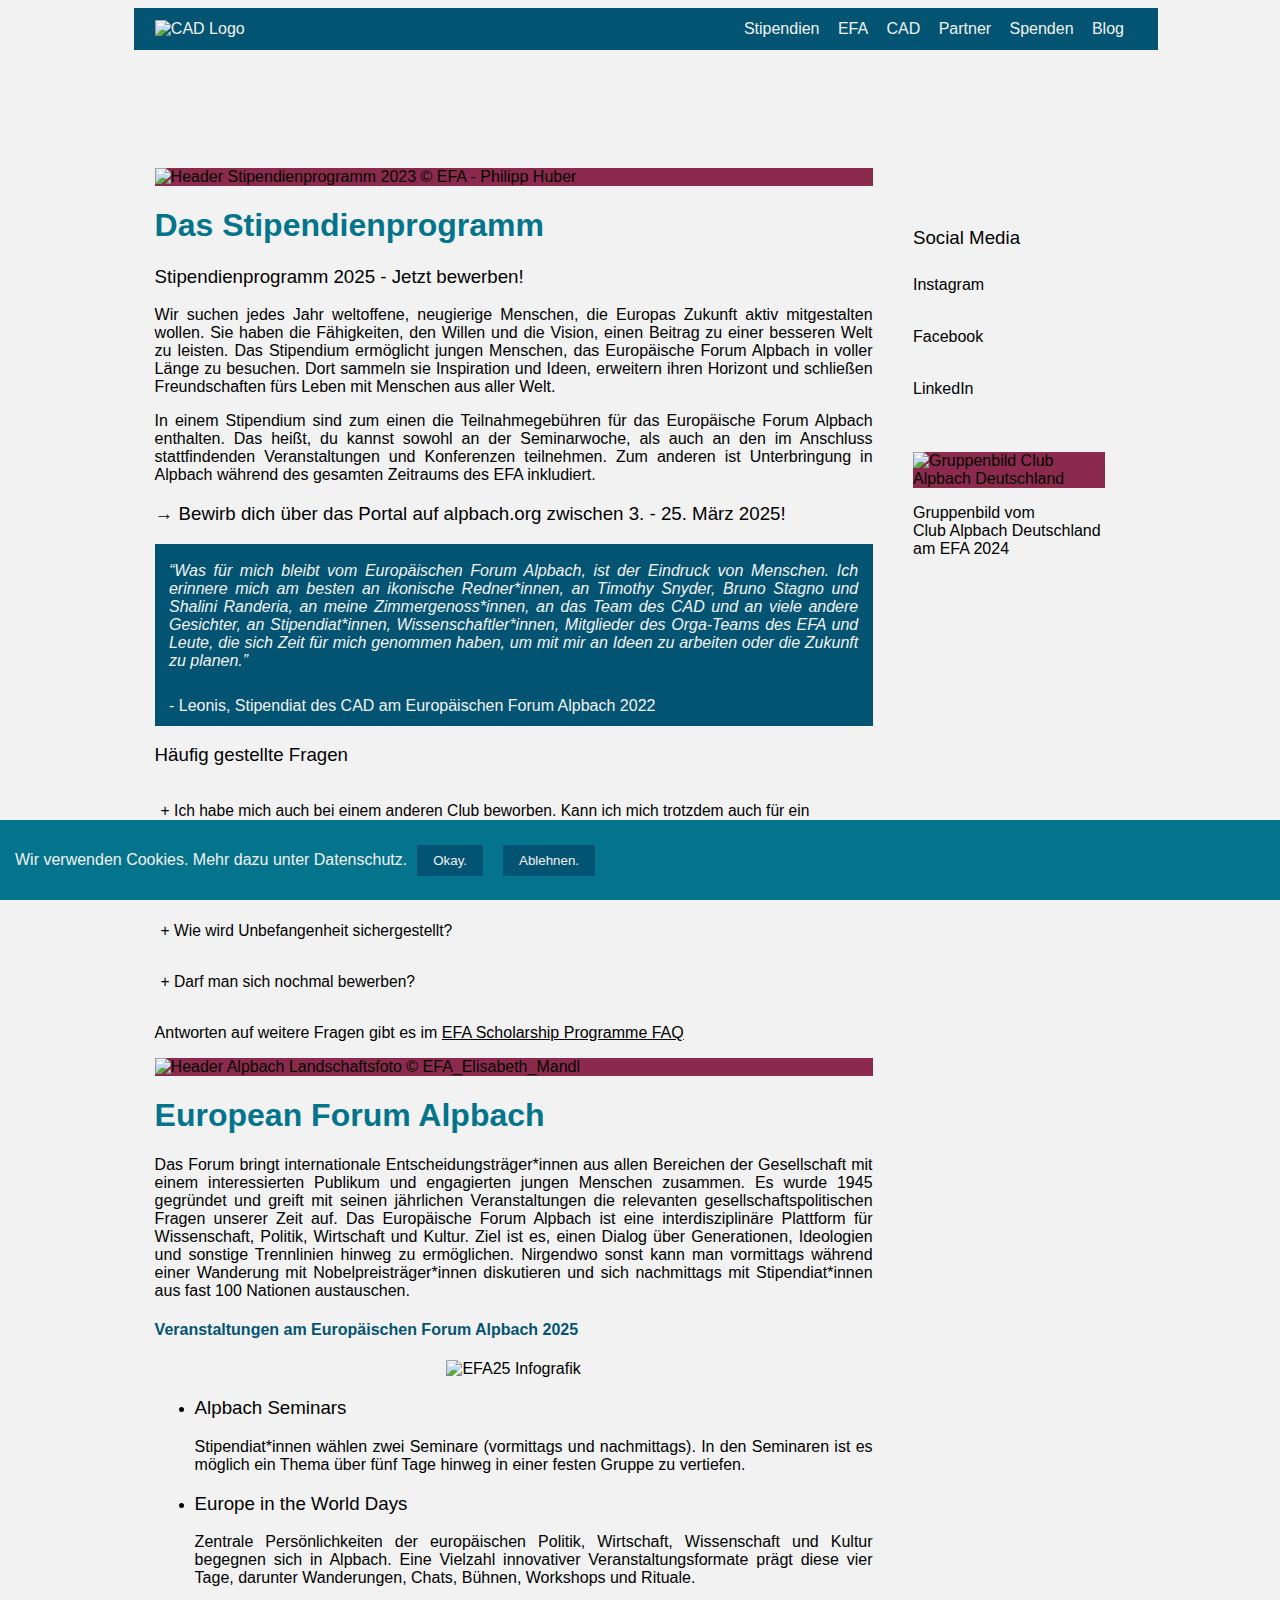
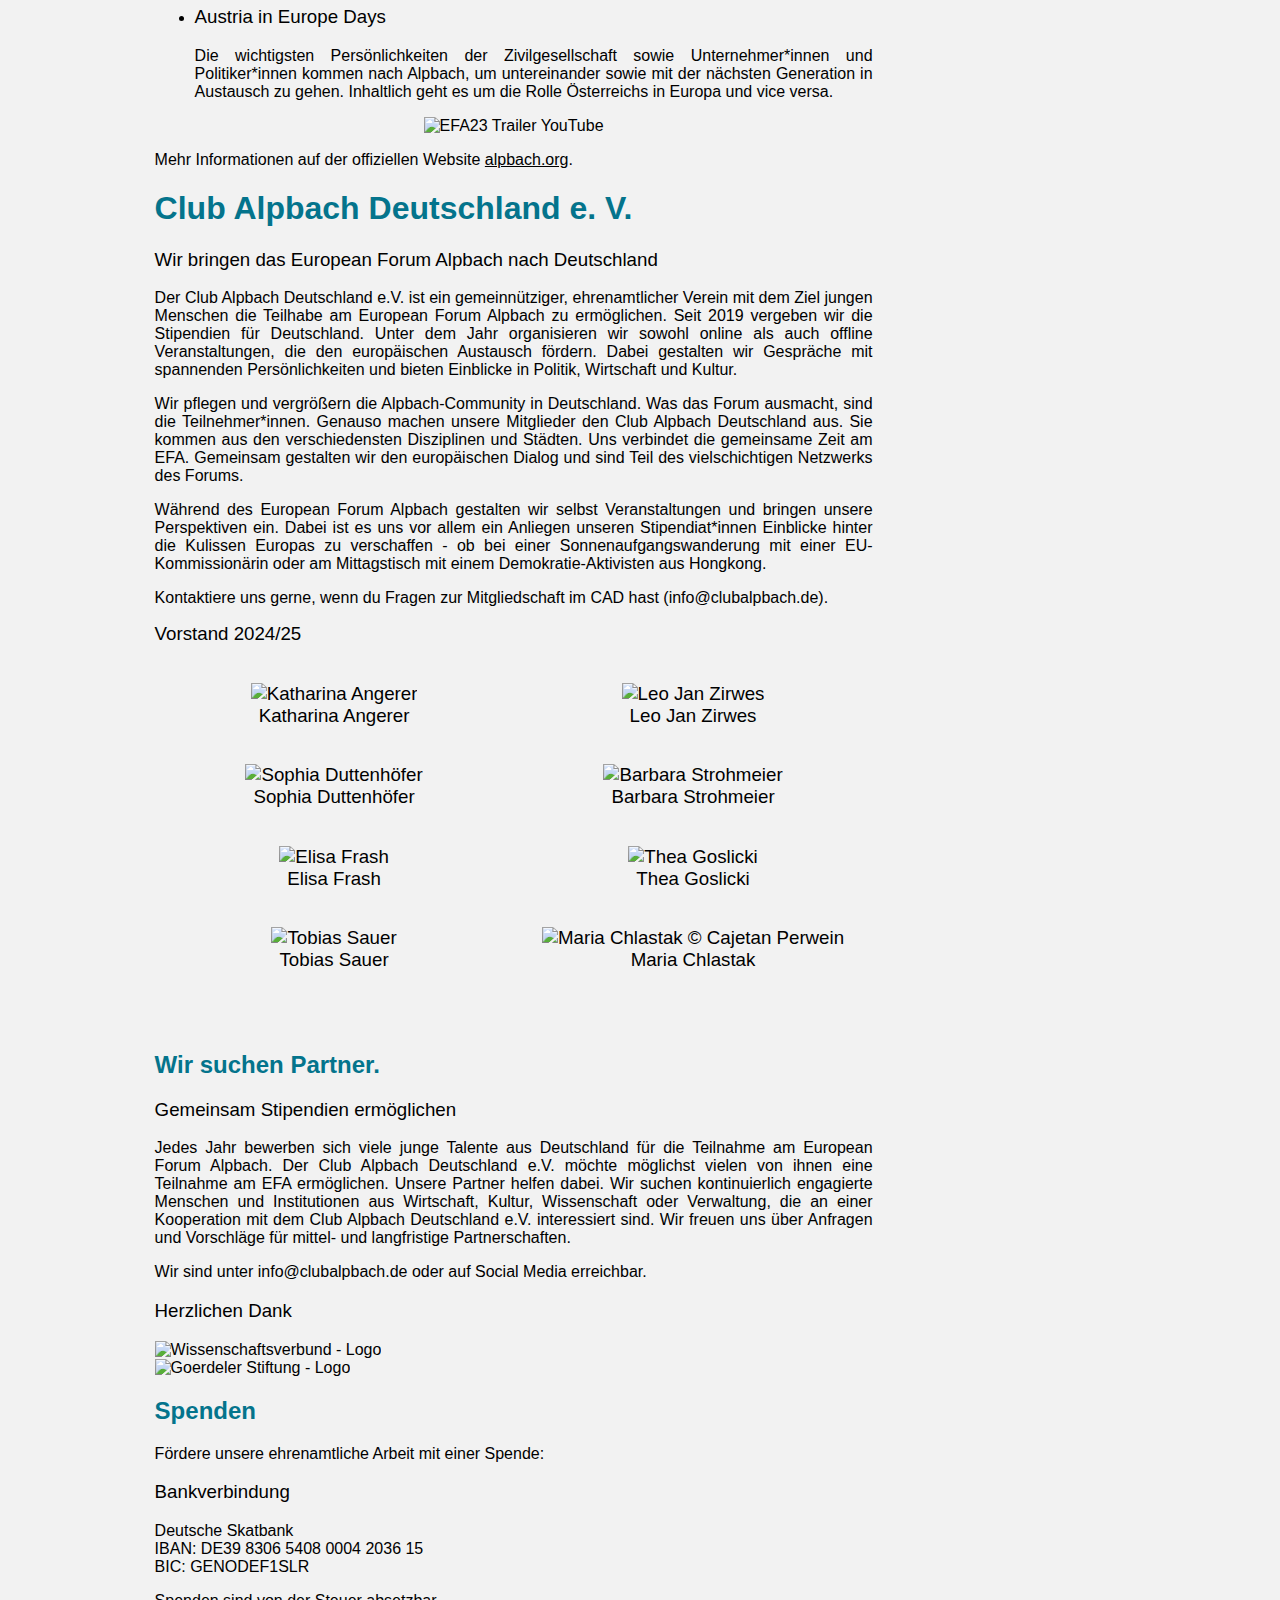
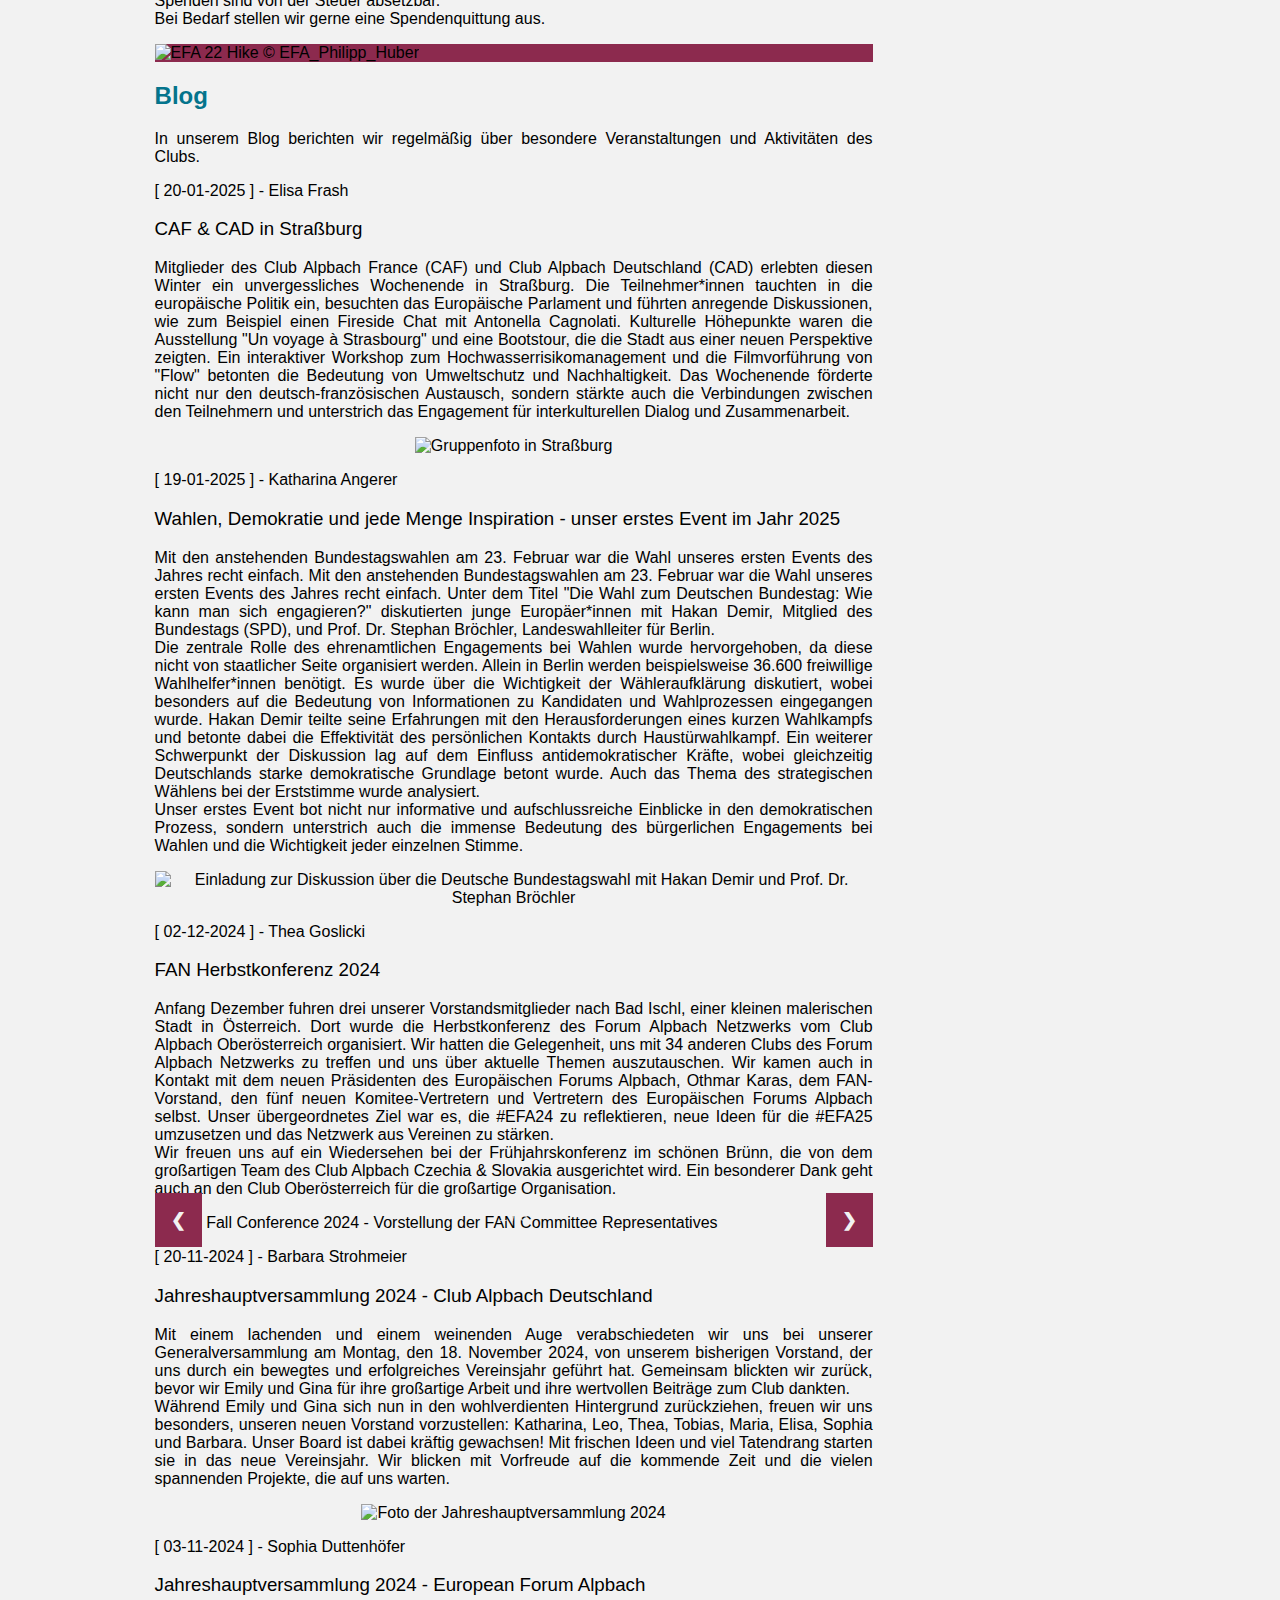
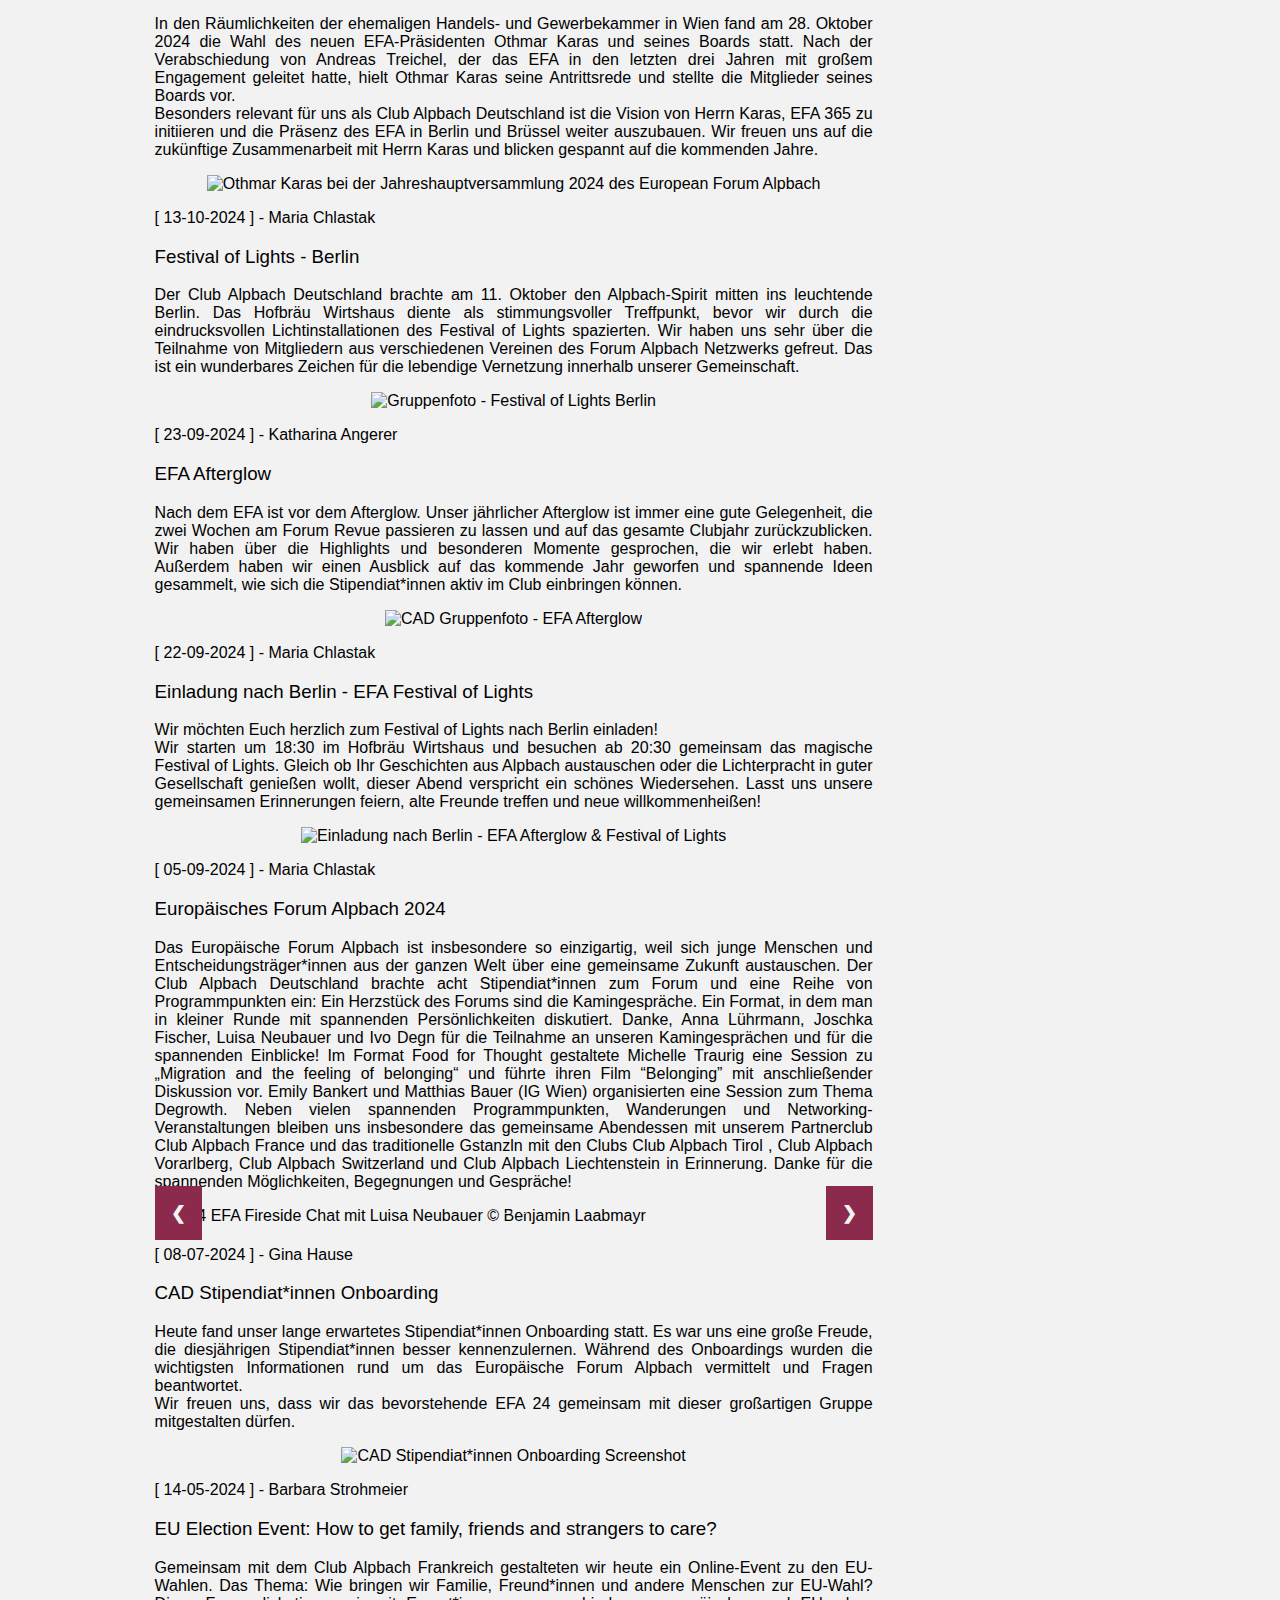
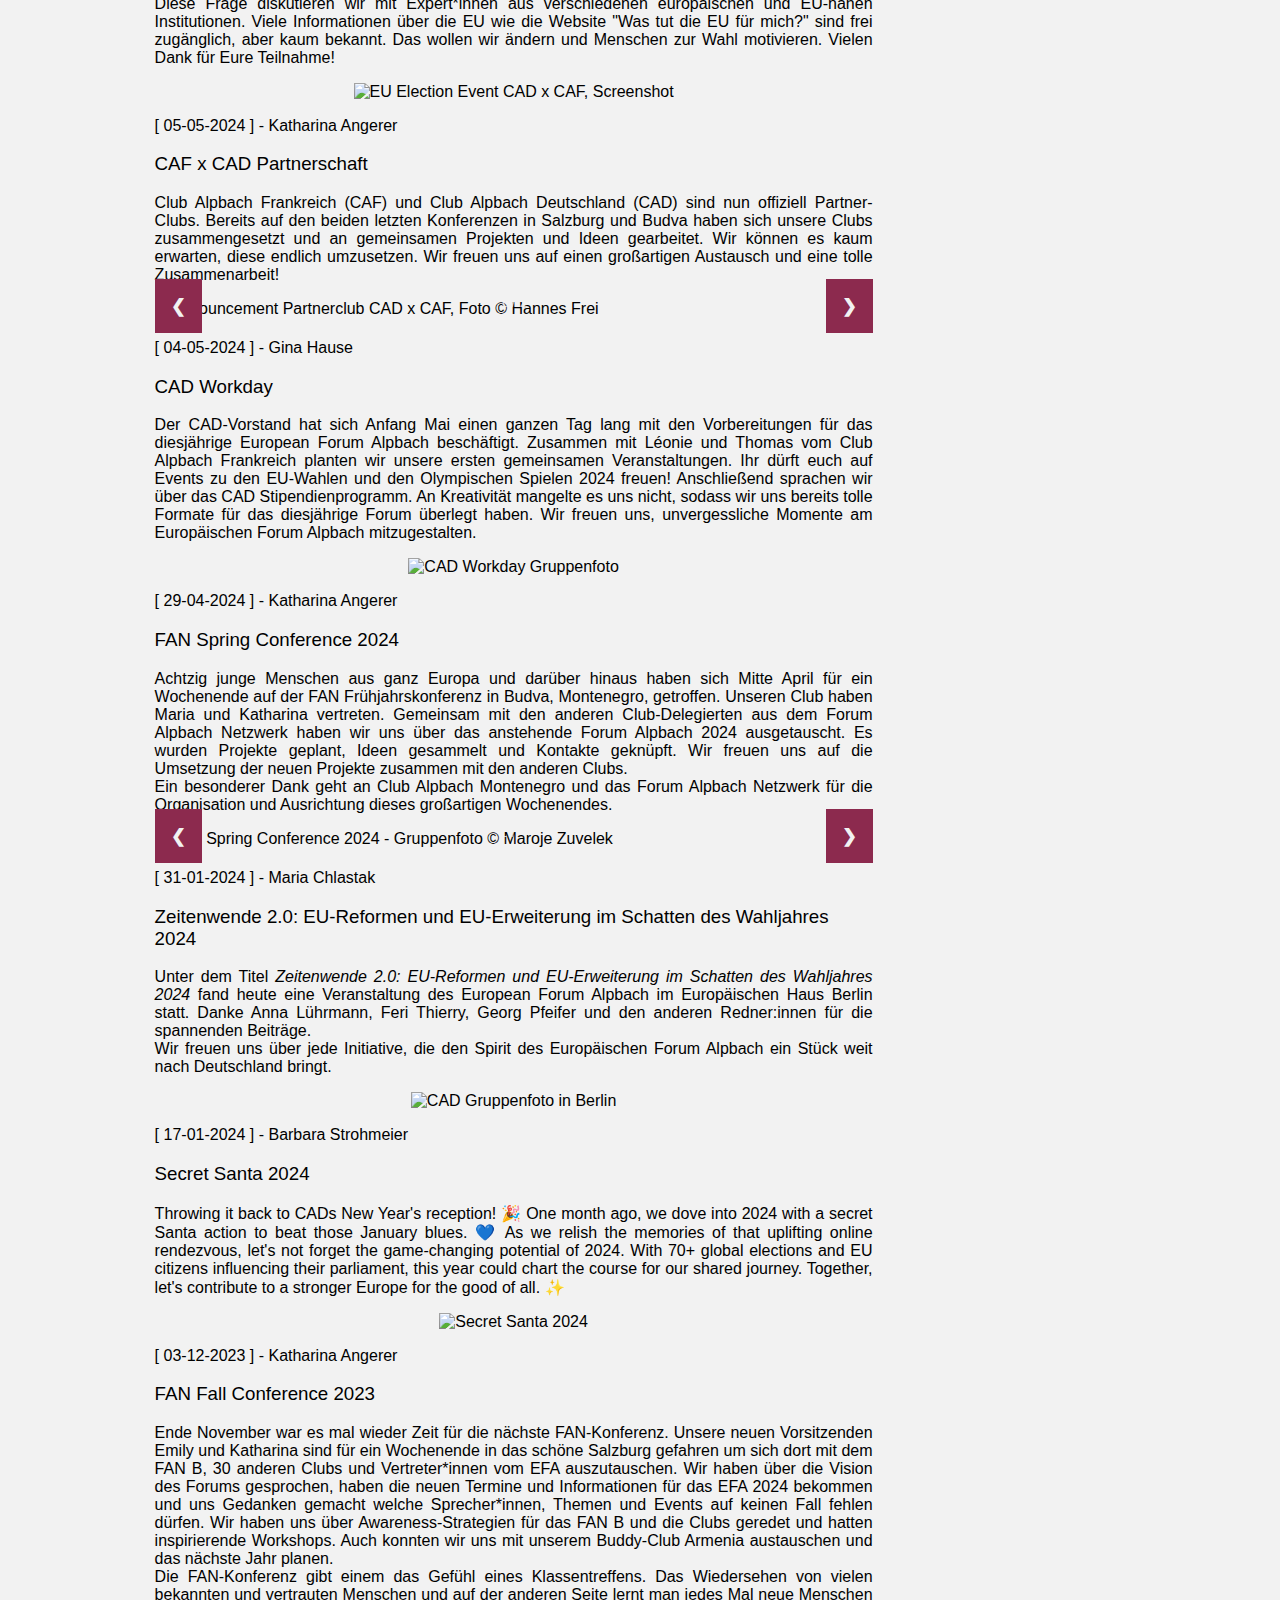
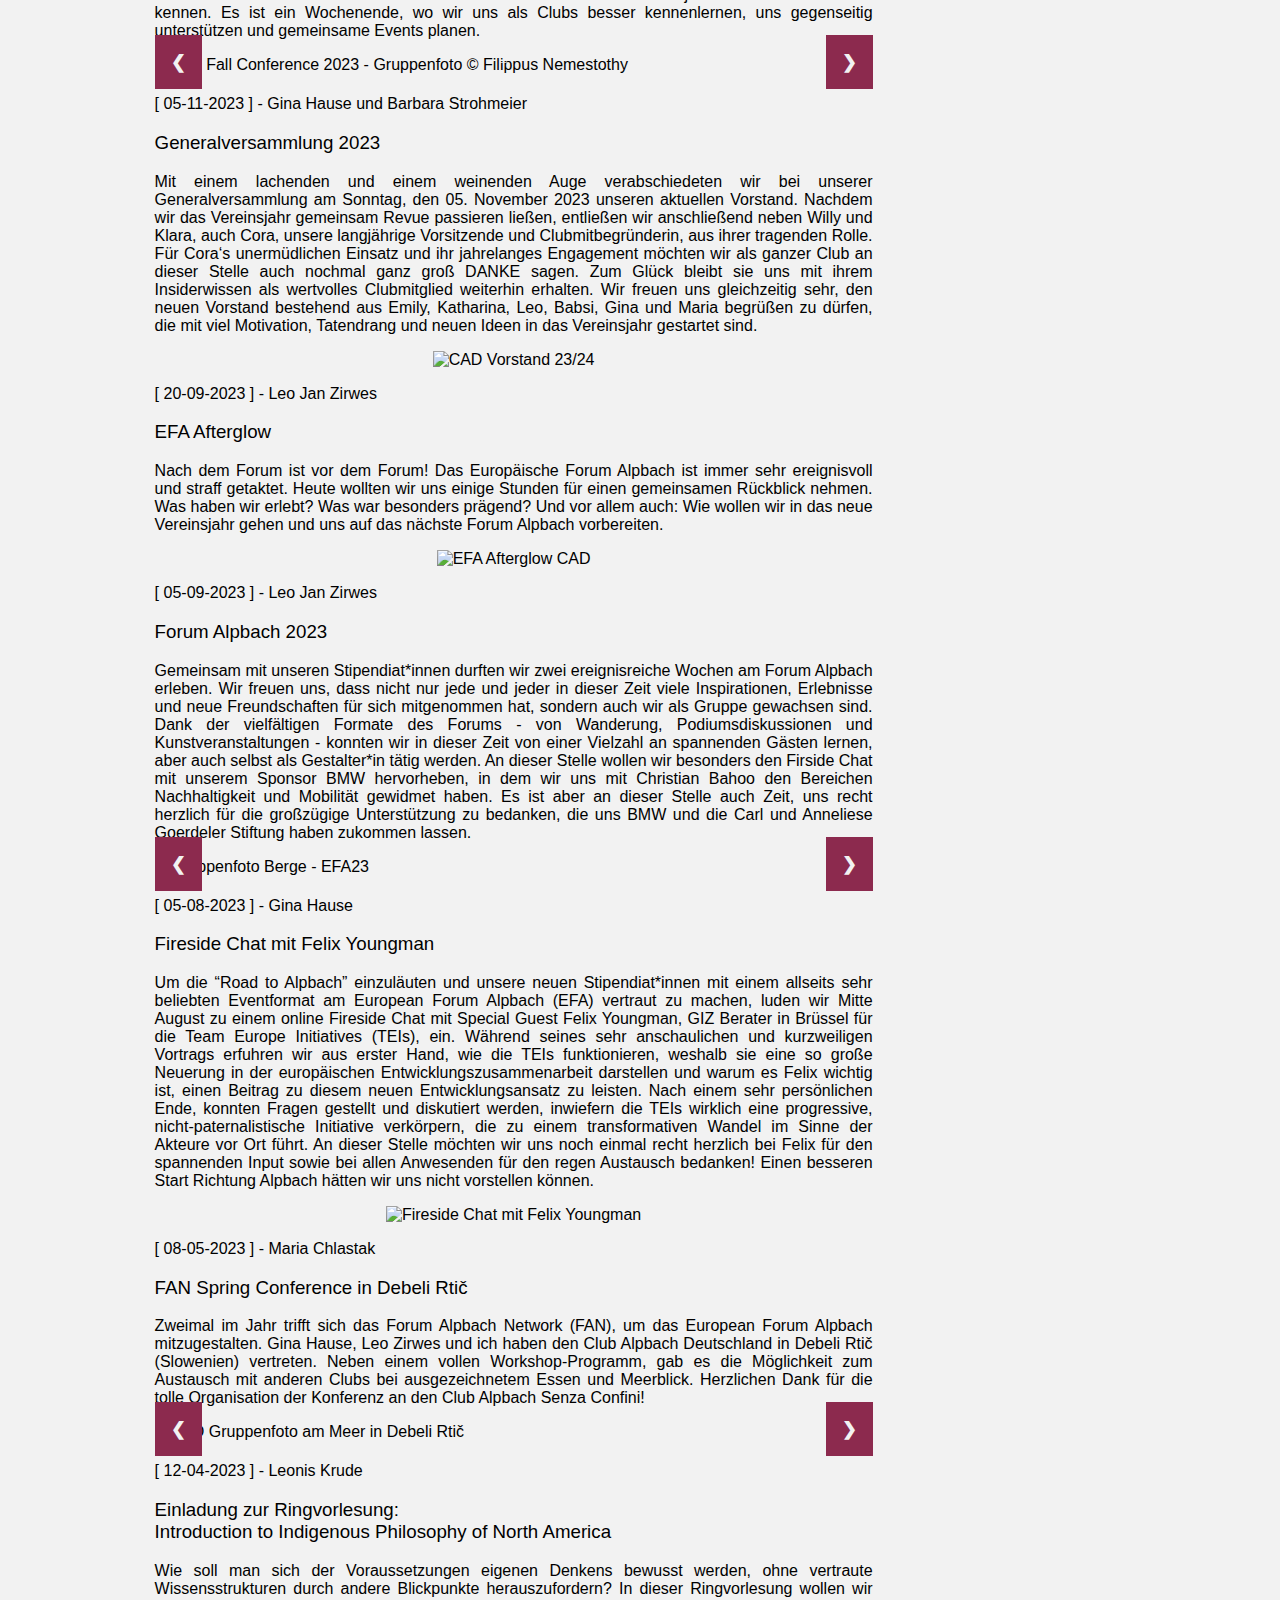
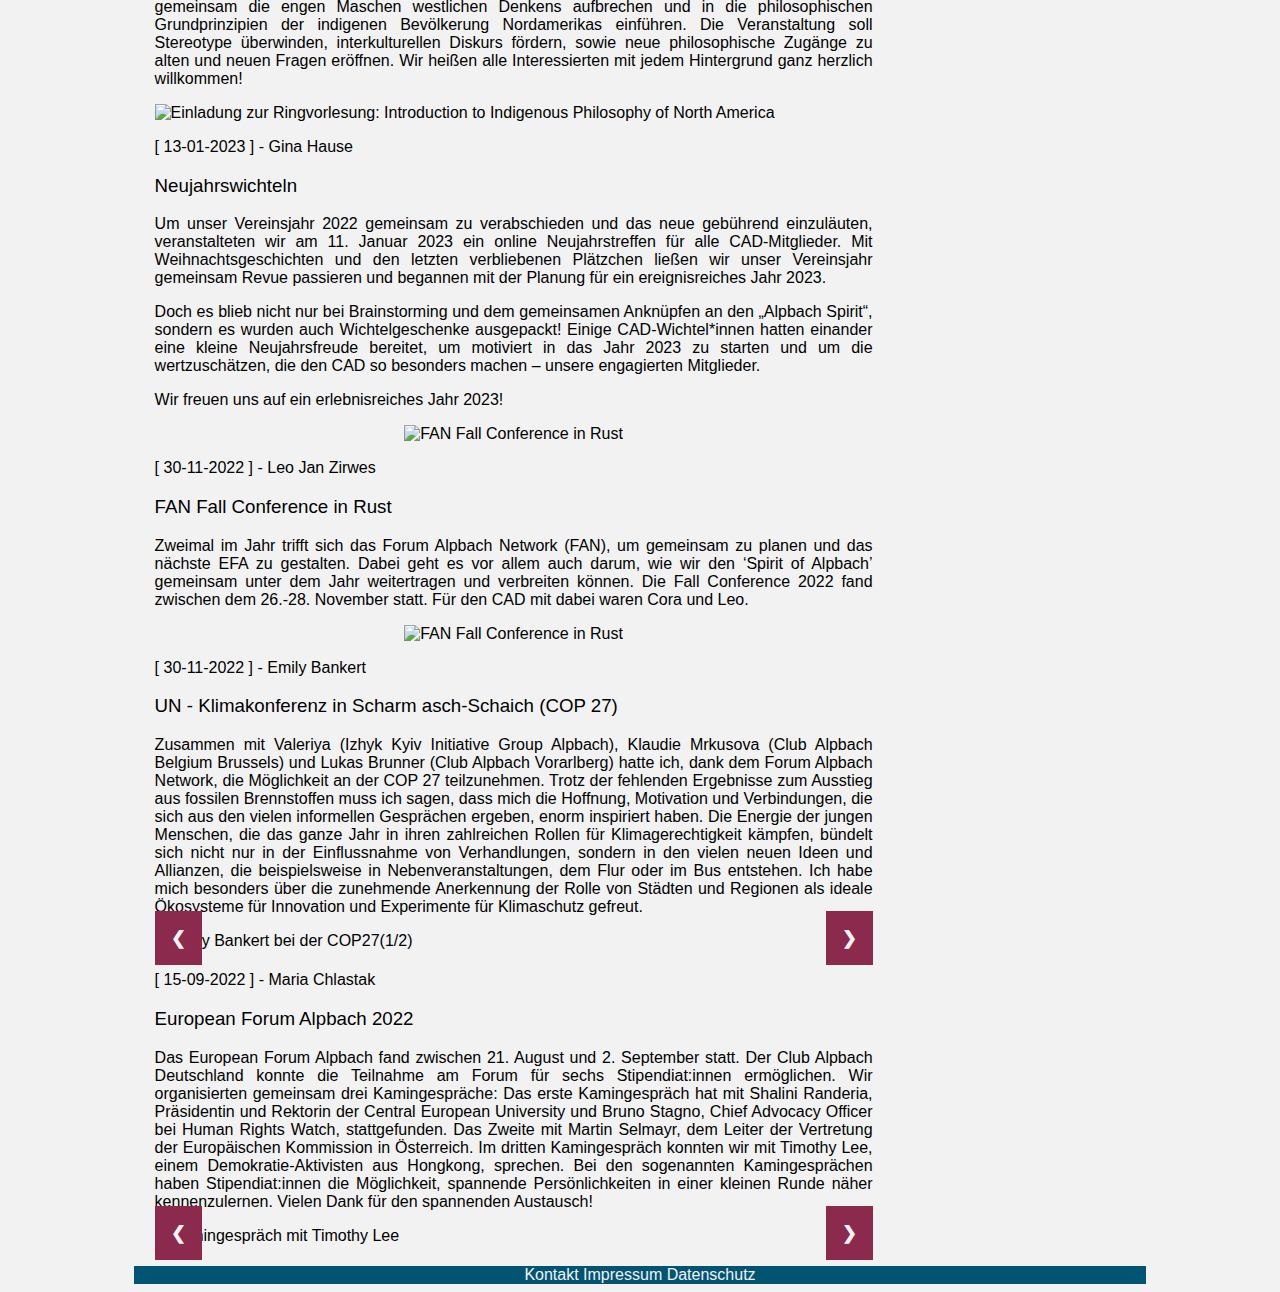
==== commit e15cf2f6: "Update index.html" ====
--- a/index.html
+++ b/index.html
@@ -1,764 +1,1264 @@
 <!doctype html>
 <html lang="de">
 <head>
-<meta charset="UTF-8">
-<meta name="viewport" content="width=device-width, initial-scale=1">
-
-<link rel="apple-touch-icon" sizes="180x180" href="/favicon_io/apple-touch-icon.png">
-<link rel="icon" type="image/png" sizes="32x32" href="/favicon_io/favicon-32x32.png">
-<link rel="icon" type="image/png" sizes="16x16" href="/favicon_io/favicon-16x16.png">
-<link rel="manifest" href="/site.webmanifest">
-
-<title>Club Alpbach Deutschland</title>
-<link href="blogPostStylemod.css" rel="stylesheet" type="text/css">
+    <meta charset="UTF-8">
+    <meta name="viewport" content="width=device-width, initial-scale=1">
+
+    <link rel="apple-touch-icon" sizes="180x180" href="/favicon_io/apple-touch-icon.png">
+    <link rel="icon" type="image/png" sizes="32x32" href="/favicon_io/favicon-32x32.png">
+    <link rel="icon" type="image/png" sizes="16x16" href="/favicon_io/favicon-16x16.png">
+    <link rel="manifest" href="/site.webmanifest">
+
+    <title>Club Alpbach Deutschland</title>
+    <link href="blogPostStylemod.css" rel="stylesheet" type="text/css">
 
     <meta name="description"
           content="Der Club Alpbach Deutschland e.V. vergibt als Teil des Forum Alpbach Network Stipendien für das European Forum Alpbach und veranstaltet Aktivitäten in Deutschland und online, um den europäischen Austausch zu fördern.">
 
-<script async src="https://www.googletagmanager.com/gtag/js?id=AW-11239047966"></script>
-<script>
+    <script async src="https://www.googletagmanager.com/gtag/js?id=AW-11239047966"></script>
+    <script>
   window.dataLayer = window.dataLayer || [];
   function gtag(){dataLayer.push(arguments);}
 
   // 1. Standardmäßig ALLES ablehnen
   gtag('consent', 'default', {
     'ad_storage': 'denied',
+  'ad_user_data': 'denied',
+  'ad_personalization': 'denied',
     'analytics_storage': 'denied',
     'wait_for_update': 500 // Warten auf Update (Best Practice)
   });
 
   gtag('js', new Date());
   gtag('config', 'AW-11239047966');
-</script>
+
+    </script>
+    <!-- Event snippet for Page view conversion page -->
+    <script>
+  gtag('event', 'conversion', {'send_to': 'AW-11239047966/GaOpCPPBvJ0ZEJ6Gme8p'});
+
+    </script>
+
 </head>
 
 <body>
 <div id="mainwrapper">
-  <header>
-    <!--**************************************************************************
-    Header starts here. It contains Logo and 3 navigation links.
-    ****************************************************************************-->
-
-    <div id="logo"> <img src="https://github.com/ClubAlpbachDE/ClubAlpbachDE.github.io/blob/main/CAD_Logo_Wei%C3%9F_Homepage_h70px.png?raw=true" alt="CAD Logo"> </div>
-
-    <nav> <a href="#Stipendien" title="Stipendienprogramm">Stipendien</a>
-        <a href="#EFA" title="European Forum Alpbach">EFA</a>
-        <a href="#CAD" title="Club Alpbach Deutschland">CAD</a>
-        <a href="#Partner" title="Partner">Partner</a>
-        <a href="#Spenden" title="Spenden">Spenden</a>
-        <a href="#Blog" title="Club Alpbach Deutschland Blog">Blog</a>
-    </nav>
+    <header>
+        <!--**************************************************************************
+        Header starts here. It contains Logo and 3 navigation links.
+        ****************************************************************************-->
+
+        <div id="logo"><img
+                src="https://github.com/ClubAlpbachDE/ClubAlpbachDE.github.io/blob/main/CAD_Logo_Wei%C3%9F_Homepage_h70px.png?raw=true"
+                alt="CAD Logo"></div>
+
+        <nav><a href="#Stipendien" title="Stipendienprogramm">Stipendien</a>
+            <a href="#EFA" title="European Forum Alpbach">EFA</a>
+            <a href="#CAD" title="Club Alpbach Deutschland">CAD</a>
+            <a href="#Partner" title="Partner">Partner</a>
+            <a href="#Spenden" title="Spenden">Spenden</a>
+            <a href="#Blog" title="Club Alpbach Deutschland Blog">Blog</a>
+        </nav>
 
         <button class="navbutton" onclick="myFunction('mobilenav')">☰</button>
 
         <div id="mobilenav" class="w3-hide mobilemenu">
-        <a href="#Stipendien" title="Stipendienprogramm">Stipendien</a><br>
-        <a href="#EFA" title="European Forum Alpbach">EFA</a><br>
-        <a href="#CAD" title="Club Alpbach Deutschland">CAD</a><br>
-        <a href="#Partner" title="Partner">Partner</a><br>
-        <a href="#Spenden" title="Spenden">Spenden</a><br>
-        <a href="#Blog" title="Club Alpbach Deutschland Blog">Blog</a>
+            <a href="#Stipendien" title="Stipendienprogramm">Stipendien</a><br>
+            <a href="#EFA" title="European Forum Alpbach">EFA</a><br>
+            <a href="#CAD" title="Club Alpbach Deutschland">CAD</a><br>
+            <a href="#Partner" title="Partner">Partner</a><br>
+            <a href="#Spenden" title="Spenden">Spenden</a><br>
+            <a href="#Blog" title="Club Alpbach Deutschland Blog">Blog</a>
 
         </div>
 
-  </header>
- <div id="cookie-banner" class="cookie-banner">
-        <p>Wir verwenden Cookies. Mehr dazu unter <a href="https://clubalpbach.de/Impressum.html#Datenschutz">Datenschutz.</a></p>
+    </header>
+    <div id="cookie-banner" class="cookie-banner">
+        <p>Wir verwenden Cookies. Mehr dazu unter <a href="https://clubalpbach.de/Impressum.html#Datenschutz">Datenschutz.</a>
+        </p>
         <button id="accept-btn">Okay.</button>
         <button id="reject-btn">Ablehnen.</button>
     </div>
 
-  <div id="content">
-    <section class="mainContent">
-	    <p></p>
-      <!--************************************************************************
-    Main Blog content starts here
-    ****************************************************************************-->
-      <div id="Stipendien" class="bannerImage platzhalter"><img src="https://github.com/ClubAlpbachDE/ClubAlpbachDE.github.io/blob/main/Stipendium_Foto_Website.png?raw=true" alt="Header Stipendienprogramm 2023 &copy; EFA - Philipp Huber"/></div>
-
-	   <div> <h1><!-- Blog title -->Das Stipendienprogramm</h1>
-      <h3><!-- Tagline -->Stipendienprogramm 2025 - Jetzt bewerben!</h3>
-           <p>Wir suchen jedes Jahr weltoffene, neugierige Menschen, die Europas Zukunft aktiv mitgestalten wollen. Sie haben die Fähigkeiten, den Willen und die Vision, einen Beitrag zu einer besseren Welt zu leisten. Das Stipendium ermöglicht jungen Menschen, das Europäische Forum Alpbach in voller Länge zu besuchen. Dort sammeln sie Inspiration und Ideen, erweitern ihren Horizont und schließen Freundschaften fürs Leben mit Menschen aus aller Welt. </p>
-
-        <p>In einem Stipendium sind zum einen die Teilnahmegebühren für das Europäische Forum Alpbach enthalten. Das heißt, du kannst sowohl an der Seminarwoche, als auch an den im Anschluss stattfindenden Veranstaltungen und Konferenzen teilnehmen. Zum anderen ist Unterbringung in Alpbach während des gesamten Zeitraums des EFA inkludiert.</p>
-<h3> &rarr; <a href="https://www.alpbach.org/blog/scholarship-programme">Bewirb dich über das Portal auf alpbach.org zwischen 3. - 25. März 2025!</a></h3>
-           <div class="w3-hide">  <button onclick="myFunction('Bewerbungsprozess')" style="background-color: #f2f2f2; border: none">	<h3> &rarr; Bewerbungsprozess 2024 (abgeschlossen)</h3>   </button></div>
-
-		<div id="Bewerbungsprozess" class="w3-hide"> <h3><!-- Tagline -->Voraussetzungen</h3>
-	  <ul><li>Du bist zwischen 18 und 30 Jahre alt.</li>
-          <li>Du hast gute Englischkenntnisse (mindestens B2).</li>
-		  <li>Du bist Erststipendiat*in. (Du hast noch kein Stipendium für das Europäischen Forum Alpbach erhalten.)</li>
-		<li>Du kannst das ganze Forum anwesend sein (17.- 30. August 2024).</li>
-	  <li>Deine Bewerbungsunterlagen sind vollständig.</li></ul>
-
-          <h4>Erste Bewerbungsrunde</h4>
-           <p>Bewirb dich über das <u><a href="https://www.alpbach.org/scholarship-applications" title="EFA Bewerbungsprotal" target="_blank">EFA Bewerbungsportal</u> (geöffnet vom <u>5. bis 28. März 2024</u>)</a></p>
-            <p>Du benötigst:  </p>
-    		<ul><li>Angaben zu deinem Lebenslauf (im Online-Bewerbungsformular)</li>
-		  <li>Motivationsschreiben (im Online-Bewerbungsformular) </li>
-		<li>Dein Abschlusszeugnis oder Leistungsübersicht oder Beschäftigungsnachweis. <br>
-(Wenn deine Zertifikate in einer anderen Sprache als Deutsch oder Englisch verfasst sind, musst du eine Übersetzung einreichen. Diese Übersetzung muss nicht beglaubigt werden.)</li>
-				<li>Nachweis deiner Englischkenntnisse <br>
-(Die Hauptsprache des Europäischen Forums Alpbach ist Englisch. Welche Nachweise akzeptiert werden, findest du auf der <u><a href="https://www.alpbach.org/faq-scholarship-programme" title="EFA Scholarship Programme FAQ" target="_blank">“FAQ Scholarship Programme”- Webseite</a></u> des EFAs. <br> Tipp: Oft reicht das letzte Schul- bzw. Abizeugnis als Nachweis.)</li>
-	 </ul>
-
-<h4>Zweite Bewerbungsrunde (im Mai)</h4>
-<p>Im Rahmen der zweiten Bewerbungsrunde bitten wir dich zum Interview (online). Diese Runde ist für ausgewählte Bewerber*innen vorgesehen, die in der ersten Runde besonders gut abgeschnitten haben.</p>
-           <p>Bis spätestens Mitte Juni 2024 melden wir uns mit einer Zu- oder Absage bei dir.
-</p>
+    <div id="content">
+        <section class="mainContent">
+            <p></p>
+            <!--************************************************************************
+          Main Blog content starts here
+          ****************************************************************************-->
+            <div id="Stipendien" class="bannerImage platzhalter"><img
+                    src="https://github.com/ClubAlpbachDE/ClubAlpbachDE.github.io/blob/main/Stipendium_Foto_Website.png?raw=true"
+                    alt="Header Stipendienprogramm 2023 &copy; EFA - Philipp Huber"/></div>
+
+            <div><h1><!-- Blog title -->Das Stipendienprogramm</h1>
+                <h3><!-- Tagline -->Stipendienprogramm 2025 - Jetzt bewerben!</h3>
+                <p>Wir suchen jedes Jahr weltoffene, neugierige Menschen, die Europas Zukunft aktiv mitgestalten wollen.
+                    Sie haben die Fähigkeiten, den Willen und die Vision, einen Beitrag zu einer besseren Welt zu
+                    leisten. Das Stipendium ermöglicht jungen Menschen, das Europäische Forum Alpbach in voller Länge zu
+                    besuchen. Dort sammeln sie Inspiration und Ideen, erweitern ihren Horizont und schließen
+                    Freundschaften fürs Leben mit Menschen aus aller Welt. </p>
+
+                <p>In einem Stipendium sind zum einen die Teilnahmegebühren für das Europäische Forum Alpbach enthalten.
+                    Das heißt, du kannst sowohl an der Seminarwoche, als auch an den im Anschluss stattfindenden
+                    Veranstaltungen und Konferenzen teilnehmen. Zum anderen ist Unterbringung in Alpbach während des
+                    gesamten Zeitraums des EFA inkludiert.</p>
+                <h3> &rarr; <a href="https://www.alpbach.org/blog/scholarship-programme" title="EFA Bewerbungsprotal"
+                               target="_blank">Bewirb dich über das Portal auf alpbach.org zwischen 3. - 25. März
+                    2025!</a></h3>
+                <div class="w3-hide">
+                    <button onclick="myFunction('Bewerbungsprozess')" style="background-color: #f2f2f2; border: none">
+                        <h3> &rarr; Bewerbungsprozess 2024 (abgeschlossen)</h3></button>
+                </div>
+
+                <div id="Bewerbungsprozess" class="w3-hide"><h3><!-- Tagline -->Voraussetzungen</h3>
+                    <ul>
+                        <li>Du bist zwischen 18 und 30 Jahre alt.</li>
+                        <li>Du hast gute Englischkenntnisse (mindestens B2).</li>
+                        <li>Du bist Erststipendiat*in. (Du hast noch kein Stipendium für das Europäischen Forum Alpbach
+                            erhalten.)
+                        </li>
+                        <li>Du kannst das ganze Forum anwesend sein (17.- 30. August 2024).</li>
+                        <li>Deine Bewerbungsunterlagen sind vollständig.</li>
+                    </ul>
+
+                    <h4>Erste Bewerbungsrunde</h4>
+                    <p>Bewirb dich über das <u><a href="https://www.alpbach.org/scholarship-applications"
+                                                  title="EFA Bewerbungsprotal" target="_blank">EFA Bewerbungsportal</u>
+                        (geöffnet vom <u>5. bis 28. März 2024</u>)</a></p>
+                    <p>Du benötigst: </p>
+                    <ul>
+                        <li>Angaben zu deinem Lebenslauf (im Online-Bewerbungsformular)</li>
+                        <li>Motivationsschreiben (im Online-Bewerbungsformular)</li>
+                        <li>Dein Abschlusszeugnis oder Leistungsübersicht oder Beschäftigungsnachweis. <br>
+                            (Wenn deine Zertifikate in einer anderen Sprache als Deutsch oder Englisch verfasst sind,
+                            musst du eine Übersetzung einreichen. Diese Übersetzung muss nicht beglaubigt werden.)
+                        </li>
+                        <li>Nachweis deiner Englischkenntnisse <br>
+                            (Die Hauptsprache des Europäischen Forums Alpbach ist Englisch. Welche Nachweise akzeptiert
+                            werden, findest du auf der <u><a href="https://www.alpbach.org/faq-scholarship-programme"
+                                                             title="EFA Scholarship Programme FAQ" target="_blank">“FAQ
+                                Scholarship Programme”- Webseite</a></u> des EFAs. <br> Tipp: Oft reicht das letzte
+                            Schul- bzw. Abizeugnis als Nachweis.)
+                        </li>
+                    </ul>
+
+                    <h4>Zweite Bewerbungsrunde (im Mai)</h4>
+                    <p>Im Rahmen der zweiten Bewerbungsrunde bitten wir dich zum Interview (online). Diese Runde ist für
+                        ausgewählte Bewerber*innen vorgesehen, die in der ersten Runde besonders gut abgeschnitten
+                        haben.</p>
+                    <p>Bis spätestens Mitte Juni 2024 melden wir uns mit einer Zu- oder Absage bei dir.
+                    </p>
+                </div>
+
+            </div>
+            <aside id="authorInfo">
+                <!-- Zitate -->
+                <p style="font-style: italic;"><br>
+                    &#8220;Was für mich bleibt vom Europäischen Forum Alpbach, ist der Eindruck von Menschen. Ich
+                    erinnere mich am besten an ikonische Redner*innen, an Timothy Snyder, Bruno Stagno und Shalini
+                    Randeria, an meine Zimmergenoss*innen, an das Team des CAD und an viele andere Gesichter, an
+                    Stipendiat*innen, Wissenschaftler*innen, Mitglieder des Orga-Teams des EFA und Leute, die sich Zeit
+                    für mich genommen haben, um mit mir an Ideen zu arbeiten oder die Zukunft zu planen.&#8221; </p>
+                <p> - Leonis, Stipendiat des CAD am Europäischen Forum Alpbach 2022</p>
+            </aside>
+
+
+            <!-- FAQ -->
+            <div>
+                <h3> Häufig gestellte Fragen </h3>
+
+                <div>
+                    <button onclick="myFunction('Frage2')" style="background-color: #f2f2f2; border: none"><h3>+ Ich
+                        habe mich auch bei einem anderen Club beworben. Kann ich mich trotzdem auch für ein Stipendium
+                        des Club Alpbach Deutschland bewerben?
+                    </h3></button>
+                </div>
+
+                <div>
+                    <div id="Frage2" class="w3-hide">
+                        <p>Ja! Mehrfachbewerbungen sind möglich und führen zu keinerlei Nachteilen bei der Bewertung
+                            deiner Bewerbung. Wir bitten dich nur im Bewerbungsformular anzugeben, bei welchen anderen
+                            Club(s) du dich beworben hast.</p>
+                    </div>
+                </div>
+                <div>
+                    <button onclick="myFunction('Frage7')" style="background-color: #f2f2f2; border: none"><h3>+ Wie
+                        wird entschieden, welche Bewerbung erfolgreich ist?</h3></button>
+                </div>
+
+                <div id="Frage7" class="w3-hide">
+                    <p>Das Auswahlverfahren beginnt mit einer Prüfung der formalen Kriterien. Bewerbungen, die die
+                        formalen Kriterien erfüllen, werden in die nächste Runde weitergeleitet, wo sie anonymisiert und
+                        anschließend von mindestens zwei Mitgliedern des EFA-Auswahlkomitees geprüft und bewertet
+                        werden. Das Auswahlkomitee besteht aus engagierten Mitgliedern, die in verschiedenen Bereichen
+                        der Gesellschaft tätig sind, z. B. in der Wissenschaft, in Think Tanks, in der Wirtschaft usw.
+                        Viele von ihnen sind Alumni und/oder ehemalige Teilnehmer des Forums, darunter auch ehemalige
+                        Stipendiaten des Club Alpbach Deutschlands. Der Durchschnitt der beiden Jury-Bewertungen
+                        bestimmt die Rangfolge aller Kandidaten*innen. Auf der Grundlage dieser Rangliste trifft das EFA
+                        die endgültige Auswahl der Kandidaten*innen, wobei es auf eine ausgewogene Mischung von
+                        Disziplinen und Hintergründen achtet.</p>
+                    <p> Die zweite Bewerbungsrunde wird ausschließlich vom Auswahlkomitee des Club Alpbach Deutschlands
+                        bewertet.
+                    </p>
+                </div>
+
+                <div>
+                    <button onclick="myFunction('Frage7a')" style="background-color: #f2f2f2; border: none"><h3>+ Wie
+                        wird Unbefangenheit sichergestellt?</h3></button>
+                </div>
+
+                <div id="Frage7a" class="w3-hide">
+                    <p>Um Unbefangenheit zu ermöglichen, verpflichtet sich jedes Mitglied des CAD-Auswahlkomitees dazu,
+                        mögliche Befangenheiten mit Bewerber*innen vor Beginn des Auswahlprozesses zu deklarieren. Liegt
+                        eine Befangenheit vor, stimmt das betreffende Mitglied des Auswahlkomitees nicht mit.</p>
+                </div>
+
+                <div>
+                    <button onclick="myFunction('Frage9')" style="background-color: #f2f2f2; border: none"><h3>+ Darf
+                        man sich nochmal bewerben?</h3></button>
+                </div>
+
+                <div id="Frage9" class="w3-hide">
+                    <p>Gerne kannst du dich trotz einer Absage in einem der vergangenen Jahre noch einmal bei uns für
+                        ein Stipendium bewerben. Da die Anzahl der Bewerbungen von Jahr zu Jahr schwankt und der
+                        Lebenslauf sich weiterentwickelt, bewerten wir die Bewerbung jedes Jahr aufs Neue.</p>
+                </div>
+
+                <p>Antworten auf weitere Fragen gibt es im <u><a
+                        href="https://www.alpbach.org/faq-scholarship-programme" title="EFA Scholarship Programme FAQ"
+                        target="_blank">EFA Scholarship Programme FAQ</a></u></p>
+
+                <!-- Für die Zukunft....
+
+                     <div> <button onclick="myFunction('Frage12')" style="background-color: #f2f2f2; border: none"> <p>+ Muss ich die Bewerbungsunterlagen in deutscher Sprache verfassen?</p></button> </div>
+
+                        <div id="Frage12" class="w3-hide">
+                          <p>Du kannst deine Bewerbungsunterlagen auf Deutsch oder Englisch verfassen. Die Bewerbung muss nicht einheitlich in einer Sprache gehalten sein. So kannst du etwa die Kreativarbeit in einer anderen Sprache gestalten, als den Rest deiner Bewerbung.</p>
+                        </div>
+                //-->
+
+            </div>
+            <div>
+                <div id="EFA" class="bannerImage"><img
+                        src="https://github.com/ClubAlpbachDE/ClubAlpbachDE.github.io/blob/main/Alpbach_Landschaft%201000x300%20(c)EFA_Elisabeth_Mandl%20.jpg?raw=true"
+                        alt="Header Alpbach Landschaftsfoto &copy; EFA_Elisabeth_Mandl"/></div>
+                <h1>European Forum Alpbach</h1>
+                <p>Das Forum bringt internationale Entscheidungsträger*innen aus allen Bereichen der Gesellschaft mit
+                    einem interessierten Publikum und engagierten jungen Menschen zusammen.
+                    Es wurde 1945 gegründet und greift mit seinen jährlichen Veranstaltungen die relevanten
+                    gesellschaftspolitischen Fragen unserer Zeit auf.
+                    Das Europäische Forum Alpbach ist eine interdisziplinäre Plattform für Wissenschaft, Politik,
+                    Wirtschaft und Kultur.
+                    Ziel ist es, einen Dialog über Generationen, Ideologien und sonstige Trennlinien hinweg zu
+                    ermöglichen.
+                    Nirgendwo sonst kann man vormittags während einer Wanderung mit Nobelpreisträger*innen diskutieren
+                    und sich nachmittags mit Stipendiat*innen aus fast 100 Nationen austauschen.</p>
+                <div>
+                    <h4>Veranstaltungen am Europäischen Forum Alpbach 2025</h4>
+                    <div class="bannerImage" style="text-align: center; background-color:#F2F2F2;">
+                        <img src="https://raw.githubusercontent.com/ClubAlpbachDE/ClubAlpbachDE.github.io/refs/heads/main/Infografik%20EFA%2025.webp"
+                             alt="EFA25 Infografik"></a>
+                    </div>
+
+                    <ul>
+                        <li><h3>Alpbach Seminars</h3>
+                            <p>Stipendiat*innen wählen zwei Seminare (vormittags und nachmittags). In den Seminaren ist
+                                es möglich ein Thema über fünf Tage hinweg in einer festen Gruppe zu vertiefen.</p></li>
+                        <li><h3>Europe in the World Days</h3>
+                            <p>Zentrale Persönlichkeiten der europäischen Politik, Wirtschaft, Wissenschaft und Kultur
+                                begegnen sich in Alpbach.
+                                Eine Vielzahl innovativer Veranstaltungsformate prägt diese vier Tage, darunter
+                                Wanderungen, Chats, Bühnen, Workshops und Rituale.</p></li>
+                        <li><h3>Austria in Europe Days</h3>
+                            <p>Die wichtigsten Persönlichkeiten der Zivilgesellschaft sowie Unternehmer*innen und
+                                Politiker*innen kommen nach Alpbach, um untereinander sowie mit der nächsten Generation
+                                in Austausch zu gehen. Inhaltlich geht es um die Rolle Österreichs in Europa und vice
+                                versa.</p></li>
+                    </ul>
+                </div>
+    <div class="bannerImage" style="text-align: center; background-color:#F2F2F2;">
+                    <a href="https://youtu.be/3t37cAboNPQ?feature=shared" target="_blank"><img
+                            src="https://raw.githubusercontent.com/ClubAlpbachDE/ClubAlpbachDE.github.io/refs/heads/main/EFA24%20YT%20Standbild.webp"
+                            alt="EFA23 Trailer YouTube"></a>
+                </div>
+                <p> Mehr Informationen auf der offiziellen Website <u><a href="https://www.alpbach.org/"
+                                                                         target="_blank">alpbach.org</a></u>.</p>
+            </div>
+            <div>
+                <h1 id="CAD">Club Alpbach Deutschland e. V.</h1>
+
+
+                <h3><!-- Tagline -->Wir bringen das European Forum Alpbach nach Deutschland</h3>
+                <p>Der Club Alpbach Deutschland e.V. ist ein gemeinnütziger, ehrenamtlicher Verein mit dem Ziel jungen
+                    Menschen die Teilhabe am European Forum Alpbach zu ermöglichen.
+                    Seit 2019 vergeben wir die Stipendien für Deutschland. Unter dem Jahr organisieren wir sowohl online
+                    als auch offline Veranstaltungen, die den europäischen Austausch fördern. Dabei gestalten wir
+                    Gespräche mit spannenden Persönlichkeiten und bieten Einblicke in Politik, Wirtschaft und
+                    Kultur.</p>
+                <p>Wir pflegen und vergrößern die Alpbach-Community in Deutschland. Was das Forum ausmacht, sind die
+                    Teilnehmer*innen. Genauso machen unsere Mitglieder den Club Alpbach Deutschland aus.
+                    Sie kommen aus den verschiedensten Disziplinen und Städten. Uns verbindet die gemeinsame Zeit am
+                    EFA.
+                    Gemeinsam gestalten wir den europäischen Dialog und sind Teil des vielschichtigen Netzwerks des
+                    Forums.</p>
+                <p>Während des European Forum Alpbach gestalten wir selbst Veranstaltungen und bringen unsere
+                    Perspektiven ein.
+                    Dabei ist es uns vor allem ein Anliegen unseren Stipendiat*innen Einblicke hinter die Kulissen
+                    Europas zu verschaffen - ob bei einer Sonnenaufgangswanderung mit einer EU-Kommissionärin oder am
+                    Mittagstisch mit einem Demokratie-Aktivisten aus Hongkong.
+                </p>
+                <p>Kontaktiere uns gerne, wenn du Fragen zur Mitgliedschaft im CAD hast (<a
+                        href="mailto:info@clubalpbach.de">info@clubalpbach.de</a>).</p>
+
+            </div>
+        </section>
+
+        <section id="sidebar">
+            <!--************************************************************************
+          Sidebar starts here. It contains a searchbox, sample ad image and 6 links
+          ****************************************************************************-->
+
+
+            <nav>
+                <h3 style="font-style: normal; font-weight: 300;">Social Media</h3>
+                <ul>
+                    <li><a href="https://www.instagram.com/clubalpbachdeutschland/"
+                           title="instagram.com/clubalpbachdeutschland" target="_blank">Instagram</a></li>
+                    <br>
+                    <li><a href="https://www.facebook.com/profile.php?id=100064242747000" title="Facebook Profil"
+                           target="_blank">Facebook</a></li>
+                    <br>
+                    <li><a href="https://www.linkedin.com/company/club-alpbach-deutschland/"
+                           title="linkedin.com/company/club-alpbach-deutschland" target="_blank">LinkedIn</a></li>
+                </ul>
+            </nav>
+            <div id="adimage" class="bannerImage"><img
+                    src="https://raw.githubusercontent.com/ClubAlpbachDE/ClubAlpbachDE.github.io/refs/heads/main/2024%20CAD%20Group%20pic%20mini.webp"
+                    alt="Gruppenbild Club Alpbach Deutschland"/></div>
+            <p>Gruppenbild vom <br> Club Alpbach Deutschland <br> am EFA 2024</p>
+        </section>
+
+        <div class="vorstand">
+            <div><h3 style="font-style: normal; font-weight: 300;">Vorstand 2024/25</h3></div>
+            <!--************************************************************************
+          Footer starts here
+          ****************************************************************************-->
+
+            <article>
+
+                <h3><img
+                        src="https://raw.githubusercontent.com/ClubAlpbachDE/ClubAlpbachDE.github.io/main/Kathie%20Angerer%7E2.webp"
+                        alt="Katharina Angerer"/> <br>Katharina Angerer</h3>
+
+            </article>
+            <article>
+                <h3><img
+                        src="https://github.com/ClubAlpbachDE/ClubAlpbachDE.github.io/blob/main/Leo%20150x150.jpg?raw=true"
+                        alt="Leo Jan Zirwes"/> <br>Leo Jan Zirwes</h3>
+
+            </article>
+            <article>
+                <h3><img
+                        src="https://raw.githubusercontent.com/ClubAlpbachDE/ClubAlpbachDE.github.io/refs/heads/main/Vorstand%20Fotos/Sophia%20Duttenh%C3%B6fer.webp"
+                        alt="Sophia Duttenhöfer"/> <br>Sophia Duttenhöfer</h3>
+
+            </article>
+            <article>
+
+                <h3>
+                    <img src="https://raw.githubusercontent.com/ClubAlpbachDE/ClubAlpbachDE.github.io/main/Barbara%20Strohmeier%7E2.webp"
+                         alt="Barbara Strohmeier"/> <br>Barbara Strohmeier</h3>
+
+            </article>
+            <article>
+                <h3><img
+                        src="https://raw.githubusercontent.com/ClubAlpbachDE/ClubAlpbachDE.github.io/refs/heads/main/Vorstand%20Fotos/Elisa.webp"
+                        alt="Elisa Frash"/> <br>Elisa Frash</h3>
+
+            </article>
+            <article>
+                <h3><img
+                        src="https://raw.githubusercontent.com/ClubAlpbachDE/ClubAlpbachDE.github.io/refs/heads/main/Vorstand%20Fotos/Thea%20Geoslizki.webp"
+                        alt="Thea Goslicki"/> <br>Thea Goslicki</h3>
+
+            </article>
+            <article>
+
+                <h3><img
+                        src="https://raw.githubusercontent.com/ClubAlpbachDE/ClubAlpbachDE.github.io/refs/heads/main/Vorstand%20Fotos/Tobias%20Sauer.webp"
+                        alt="Tobias Sauer"/> <br> Tobias Sauer</h3>
+
+            </article>
+            <article>
+                <h3>
+                    <img src="https://github.com/ClubAlpbachDE/ClubAlpbachDE.github.io/blob/main/ich%20150x150.jpg?raw=true"
+                         alt="Maria Chlastak &copy; Cajetan Perwein"/> <br>
+                    Maria Chlastak</h3>
+            </article>
+
         </div>
+        <div id="Partner" class="mainContent">
+            <div>
+                <h2>Wir suchen Partner.</h2>
+                <h3>Gemeinsam Stipendien ermöglichen</h3>
+                <p> Jedes Jahr bewerben sich viele junge Talente aus Deutschland für die Teilnahme am European Forum
+                    Alpbach.
+                    Der Club Alpbach Deutschland e.V. möchte möglichst vielen von ihnen eine Teilnahme am EFA
+                    ermöglichen.
+                    Unsere Partner helfen dabei.
+                    Wir suchen kontinuierlich engagierte Menschen und Institutionen aus Wirtschaft, Kultur, Wissenschaft
+                    oder Verwaltung, die an einer Kooperation mit dem Club Alpbach Deutschland e.V. interessiert sind.
+                    Wir freuen uns über Anfragen und Vorschläge für mittel- und langfristige Partnerschaften. </p>
+                <p>Wir sind unter <a href="mailto:info@clubalpbach.de">info@clubalpbach.de</a> oder auf Social Media
+                    erreichbar.</p></div>
+
+            <h3 id="Spenden">Herzlichen Dank</h3>
+            <div><a href="https://www.wissenschaftsverbund.org/" target="_blank"><img
+                    src="https://github.com/ClubAlpbachDE/ClubAlpbachDE.github.io/blob/main/Partnerlogos/Wissenschaftsverbund%20transparent%2070x230.png?raw=true"
+                    alt="Wissenschaftsverbund - Logo"></a></div>
+            <div><a href="http://www.goerdeler-stiftung.de/" target="_blank"><img
+                    src="https://github.com/ClubAlpbachDE/ClubAlpbachDE.github.io/blob/main/Partnerlogos/Go%CC%88rdele%20transparent%20230x70.png?raw=true"
+                    alt="Goerdeler Stiftung - Logo"></a></div>
+            <div><h2>Spenden</h2>
+                <p>Fördere unsere ehrenamtliche Arbeit mit einer Spende:</p>
+                <h3>Bankverbindung</h3>
+                <p>Deutsche Skatbank <br>
+                    IBAN: DE39 8306 5408 0004 2036 15 <br>
+                    BIC: GENODEF1SLR
+                </p>
+                <p>Spenden sind von der Steuer absetzbar. <br> Bei Bedarf stellen wir gerne eine Spendenquittung aus.
+                </p>
+
+
+            </div>
+            <div id="Blog" class="bannerImage"><img
+                    src="https://github.com/ClubAlpbachDE/ClubAlpbachDE.github.io/blob/main/efa22_hike_what_military_capabilities_does_europe_need_%C2%A9EFA_Philipp_Huber%201000x300.jpg?raw=true"
+                    alt="EFA 22 Hike &copy; EFA_Philipp_Huber"/></div>
+            <div>
+                <h2>Blog</h2>
+
+                <p>In unserem Blog berichten wir regelmäßig über besondere Veranstaltungen und Aktivitäten des
+                    Clubs.</p>
+                <div>
+                    <p> [
+                        <time datetime="DD-MM-YYYY">20-01-2025</time>
+                        ] - Elisa Frash
+                    </p>
+                    <h3>CAF & CAD in Straßburg</h3>
+                    <p>Mitglieder des Club Alpbach France (CAF) und Club Alpbach Deutschland (CAD) erlebten diesen Winter ein unvergessliches Wochenende in Straßburg. Die Teilnehmer*innen tauchten in die europäische Politik ein, besuchten das Europäische Parlament und führten anregende Diskussionen, wie zum Beispiel einen Fireside Chat mit Antonella Cagnolati. Kulturelle Höhepunkte waren die Ausstellung "Un voyage à Strasbourg" und eine Bootstour, die die Stadt aus einer neuen Perspektive zeigten. Ein interaktiver Workshop zum Hochwasserrisikomanagement und die Filmvorführung von "Flow" betonten die Bedeutung von Umweltschutz und Nachhaltigkeit. Das Wochenende förderte nicht nur den deutsch-französischen Austausch, sondern stärkte auch die Verbindungen zwischen den Teilnehmern und unterstrich das Engagement für interkulturellen Dialog und Zusammenarbeit.
+                    </p>
+                    <div style="text-align: center">
+                        <img class="blogimg"
+                             src="https://raw.githubusercontent.com/ClubAlpbachDE/ClubAlpbachDE.github.io/refs/heads/main/Blog%20Fotos/CAD%20CAF%20Gruppenfoto%20in%20Stra%C3%9Fburg.webp"
+                             alt="Gruppenfoto in Straßburg">
+                    </div>
+                </div>
+                <div>
+                    <p> [
+                        <time datetime="DD-MM-YYYY">19-01-2025</time>
+                        ] - Katharina Angerer
+                    </p>
+                    <h3>Wahlen, Demokratie und jede Menge Inspiration - unser erstes Event im Jahr 2025</h3>
+                    <p>Mit den anstehenden Bundestagswahlen am 23. Februar war die Wahl unseres ersten Events des Jahres recht einfach.
+Mit den anstehenden Bundestagswahlen am 23. Februar war die Wahl unseres ersten Events des Jahres recht einfach. Unter dem Titel "Die Wahl zum Deutschen Bundestag: Wie kann man sich engagieren?" diskutierten junge Europäer*innen mit Hakan Demir, Mitglied des Bundestags (SPD), und Prof. Dr. Stephan Bröchler, Landeswahlleiter für Berlin. <br>
+Die zentrale Rolle des ehrenamtlichen Engagements bei Wahlen wurde hervorgehoben, da diese nicht von staatlicher Seite organisiert werden. Allein in Berlin werden beispielsweise 36.600 freiwillige Wahlhelfer*innen benötigt. Es wurde über die Wichtigkeit der Wähleraufklärung diskutiert, wobei besonders auf die Bedeutung von Informationen zu Kandidaten und Wahlprozessen eingegangen wurde. Hakan Demir teilte seine Erfahrungen mit den Herausforderungen eines kurzen Wahlkampfs und betonte dabei die Effektivität des persönlichen Kontakts durch Haustürwahlkampf. Ein weiterer Schwerpunkt der Diskussion lag auf dem Einfluss antidemokratischer Kräfte, wobei gleichzeitig Deutschlands starke demokratische Grundlage betont wurde. Auch das Thema des strategischen Wählens bei der Erststimme wurde analysiert. <br>
+Unser erstes Event bot nicht nur informative und aufschlussreiche Einblicke in den demokratischen Prozess, sondern unterstrich auch die immense Bedeutung des bürgerlichen Engagements bei Wahlen und die Wichtigkeit jeder einzelnen Stimme.
+                    </p>
+                    <div style="text-align: center">
+                        <img class="blogimg"
+                             src="https://raw.githubusercontent.com/ClubAlpbachDE/ClubAlpbachDE.github.io/refs/heads/main/Blog%20Fotos/CAD%20Einladung%20zur%20Diskussion%20u%CC%88ber%20die%20Deutsche%20Bundestagswahl.webp"
+                             alt="Einladung zur Diskussion über die Deutsche Bundestagswahl mit Hakan Demir und Prof. Dr. Stephan Bröchler">
+                    </div>
+                </div>
+                <div>
+                    <p> [
+                        <time datetime="DD-MM-YYYY">02-12-2024</time>
+                        ] - Thea Goslicki
+                    </p>
+                    <h3>FAN Herbstkonferenz 2024</h3>
+                    <p>Anfang Dezember fuhren drei unserer Vorstandsmitglieder nach Bad Ischl, einer kleinen malerischen Stadt in Österreich. Dort wurde die Herbstkonferenz des Forum Alpbach Netzwerks vom Club Alpbach Oberösterreich organisiert. Wir hatten die Gelegenheit, uns mit 34 anderen Clubs des Forum Alpbach Netzwerks zu treffen und uns über aktuelle Themen auszutauschen. Wir kamen auch in Kontakt mit dem neuen Präsidenten des Europäischen Forums Alpbach, Othmar Karas, dem FAN-Vorstand, den fünf neuen Komitee-Vertretern und Vertretern des Europäischen Forums Alpbach selbst. Unser übergeordnetes Ziel war es, die #EFA24 zu reflektieren, neue Ideen für die #EFA25 umzusetzen und das Netzwerk aus Vereinen zu stärken. <br>
+Wir freuen uns auf ein Wiedersehen bei der Frühjahrskonferenz im schönen Brünn, die von dem großartigen Team des Club Alpbach Czechia & Slovakia ausgerichtet wird. Ein besonderer Dank geht auch an den Club Oberösterreich für die großartige Organisation.
+ </p>
+                    <!-- Slideshow container -->
+                    <div class="slideshow-container">
+
+                        <!-- Full-width images with number and caption text -->
+                        <div class="mySlides9 fade">
+                            <img src="https://raw.githubusercontent.com/ClubAlpbachDE/ClubAlpbachDE.github.io/refs/heads/main/Blog%20Fotos/FAN%20Fall%20Conference%202024%20Vorstellung%20der%20FAN%20Committee%20Representatives.webp"
+                                 alt="FAN Fall Conference 2024 - Vorstellung der FAN Committee Representatives">
+                            <div class="text">1 / 3</div>
+                        </div>
+
+                        <div class="mySlides9 fade">
+                            <img src="https://raw.githubusercontent.com/ClubAlpbachDE/ClubAlpbachDE.github.io/refs/heads/main/Blog%20Fotos/CAD%20Gruppenfoto%20FAN%20Fall%20Conference%2024.webp"
+                                 alt="FAN Fall Conference 2024 - Club Alpbach Deutschland Gruppenfoto">
+                            <div class="text">2 / 3</div>
+                        </div>
+
+                        <div class="mySlides9 fade">
+                            <img src="https://raw.githubusercontent.com/ClubAlpbachDE/ClubAlpbachDE.github.io/refs/heads/main/Blog%20Fotos/FAN%20Fall%2024%20Gruppenbild%20(c)%20Filippus%20Nemestothy.webp"
+                                 alt="FAN Fall Conference 2024 - Gruppenfoto &copy; Filippus Nemestothy">
+                            <div class="text">3 / 3 <br> &copy; Filippus Nemestothy</div>
+                        </div>
+                        <div>
+                            <!-- Next and previous buttons for first slideshow group-->
+                            <a class="prev" onclick="plusSlides(-1, 8)">&#10094;</a>
+                            <a class="next" onclick="plusSlides(1, 8)">&#10095;</a>
+                        </div>
+                    </div>
+                </div>
+                <div>
+                    <p> [
+                        <time datetime="DD-MM-YYYY">20-11-2024</time>
+                        ] - Barbara Strohmeier
+                    </p>
+                    <h3>Jahreshauptversammlung 2024 - Club Alpbach Deutschland</h3>
+                    <p>Mit einem lachenden und einem weinenden Auge verabschiedeten wir uns bei unserer Generalversammlung am Montag, den 18. November 2024, von unserem bisherigen Vorstand, der uns durch ein bewegtes und erfolgreiches Vereinsjahr geführt hat. Gemeinsam blickten wir zurück, bevor wir Emily und Gina für ihre großartige Arbeit und ihre wertvollen Beiträge zum Club dankten. <br>
+Während Emily und Gina sich nun in den wohlverdienten Hintergrund zurückziehen, freuen wir uns besonders, unseren neuen Vorstand vorzustellen: Katharina, Leo, Thea, Tobias, Maria, Elisa, Sophia und Barbara. Unser Board ist dabei kräftig gewachsen! Mit frischen Ideen und viel Tatendrang starten sie in das neue Vereinsjahr. Wir blicken mit Vorfreude auf die kommende Zeit und die vielen spannenden Projekte, die auf uns warten.
+
+                    </p>
+                    <div style="text-align: center">
+                        <img class="blogimg"
+                             src="https://raw.githubusercontent.com/ClubAlpbachDE/ClubAlpbachDE.github.io/refs/heads/main/Blog%20Fotos/CAD%20Jahreshauptversammlung%202024.webp"
+                             alt="Foto der Jahreshauptversammlung 2024">
+                    </div>
+                </div>
+                <div>
+                    <p> [
+                        <time datetime="DD-MM-YYYY">03-11-2024</time>
+                        ] - Sophia Duttenhöfer
+                    </p>
+                    <h3>Jahreshauptversammlung 2024 - European Forum Alpbach</h3>
+                    <p>In den Räumlichkeiten der ehemaligen Handels- und Gewerbekammer in Wien fand am 28. Oktober 2024 die Wahl des neuen EFA-Präsidenten Othmar Karas und seines Boards statt. Nach der Verabschiedung von Andreas Treichel, der das EFA in den letzten drei Jahren mit großem Engagement geleitet hatte, hielt Othmar Karas seine Antrittsrede und stellte die Mitglieder seines Boards vor.<br>
+Besonders relevant für uns als Club Alpbach Deutschland ist die Vision von Herrn Karas, EFA 365 zu initiieren und die Präsenz des EFA in Berlin und Brüssel weiter auszubauen. Wir freuen uns auf die zukünftige Zusammenarbeit mit Herrn Karas und blicken gespannt auf die kommenden Jahre.
+
+                    </p>
+                    <div style="text-align: center">
+                        <img class="blogimg"
+                             src="https://raw.githubusercontent.com/ClubAlpbachDE/ClubAlpbachDE.github.io/refs/heads/main/Blog%20Fotos/EFA%20Jahreshauptversammlung%202024.webp"
+                             alt="Othmar Karas bei der Jahreshauptversammlung 2024 des European Forum Alpbach">
+                    </div>
+                </div>
+                <div>
+                    <p> [
+                        <time datetime="DD-MM-YYYY">13-10-2024</time>
+                        ] - Maria Chlastak
+                    </p>
+                    <h3>Festival of Lights - Berlin</h3>
+                    <p>Der Club Alpbach Deutschland brachte am 11. Oktober den Alpbach-Spirit mitten ins leuchtende Berlin. Das Hofbräu Wirtshaus diente als stimmungsvoller Treffpunkt, bevor wir durch die eindrucksvollen Lichtinstallationen des Festival of Lights spazierten. Wir haben uns sehr über die Teilnahme von Mitgliedern aus verschiedenen Vereinen des Forum Alpbach Netzwerks gefreut. Das ist ein wunderbares Zeichen für die lebendige Vernetzung innerhalb unserer Gemeinschaft.
+                    </p>
+                    <div style="text-align: center">
+                        <img class="blogimg"
+                             src="https://raw.githubusercontent.com/ClubAlpbachDE/ClubAlpbachDE.github.io/refs/heads/main/Blog%20Fotos/Gruppenfoto%20Festival%20of%20Lights%20Berlin.webp"
+                             alt="Gruppenfoto - Festival of Lights Berlin">
+                    </div>
+                </div>
+                <div>
+                    <p> [
+                        <time datetime="DD-MM-YYYY">23-09-2024</time>
+                        ] - Katharina Angerer
+                    </p>
+                    <h3>EFA Afterglow</h3>
+                    <p>Nach dem EFA ist vor dem Afterglow. Unser jährlicher Afterglow ist immer eine gute Gelegenheit, die zwei Wochen am Forum Revue passieren zu lassen und auf das gesamte Clubjahr zurückzublicken. Wir haben über die Highlights und besonderen Momente gesprochen, die wir erlebt haben. Außerdem haben wir einen Ausblick auf das kommende Jahr geworfen und spannende Ideen gesammelt, wie sich die Stipendiat*innen aktiv im Club einbringen können.
+                    </p>
+                    <div style="text-align: center">
+                        <img class="blogimg"
+                             src="https://raw.githubusercontent.com/ClubAlpbachDE/ClubAlpbachDE.github.io/refs/heads/main/Blog%20Fotos/CAD%20Gruppenfoto%20EFA%20Afterglow.webp"
+                             alt="CAD Gruppenfoto - EFA Afterglow">
+                    </div>
+                </div>
+                <div>
+                    <p> [
+                        <time datetime="DD-MM-YYYY">22-09-2024</time>
+                        ] - Maria Chlastak
+                    </p>
+                    <h3>Einladung nach Berlin - EFA Festival of Lights</h3>
+                    <p>Wir möchten Euch herzlich zum Festival of Lights nach Berlin einladen!<br>
+                        Wir starten um 18:30 im Hofbräu Wirtshaus und besuchen ab 20:30 gemeinsam das magische Festival
+                        of Lights.
+                        Gleich ob Ihr Geschichten aus Alpbach austauschen oder die Lichterpracht in guter Gesellschaft
+                        genießen wollt, dieser Abend verspricht ein schönes Wiedersehen. Lasst uns unsere gemeinsamen
+                        Erinnerungen feiern, alte Freunde treffen und neue willkommenheißen!
+
+                    </p>
+                    <div style="text-align: center">
+                        <img class="blogimg"
+                             src="https://github.com/ClubAlpbachDE/ClubAlpbachDE.github.io/blob/main/Blog%20Fotos/2024_10_Invitation%20Berlin.jpg?raw=true"
+                             alt="Einladung nach Berlin - EFA Afterglow & Festival of Lights">
+                    </div>
+                </div>
+                <div>
+                    <p> [
+                        <time datetime="DD-MM-YYYY">05-09-2024</time>
+                        ] - Maria Chlastak
+                    </p>
+                    <h3>Europäisches Forum Alpbach 2024</h3>
+                    <p>Das Europäische Forum Alpbach ist insbesondere so einzigartig, weil sich junge Menschen und
+                        Entscheidungsträger*innen aus der ganzen Welt über eine gemeinsame Zukunft austauschen.
+                        Der Club Alpbach Deutschland brachte acht Stipendiat*innen zum Forum und eine Reihe von
+                        Programmpunkten ein:
+                        Ein Herzstück des Forums sind die Kamingespräche. Ein Format, in dem man in kleiner Runde mit
+                        spannenden Persönlichkeiten diskutiert. Danke, Anna Lührmann, Joschka Fischer, Luisa Neubauer
+                        und Ivo Degn für die Teilnahme an unseren Kamingesprächen und für die spannenden Einblicke!
+                        Im Format Food for Thought gestaltete Michelle Traurig eine Session zu „Migration and the
+                        feeling of belonging“ und führte ihren Film “Belonging” mit anschließender Diskussion vor. Emily
+                        Bankert und Matthias Bauer (IG Wien) organisierten eine Session zum Thema Degrowth.
+                        Neben vielen spannenden Programmpunkten, Wanderungen und Networking-Veranstaltungen bleiben uns
+                        insbesondere das gemeinsame Abendessen mit unserem Partnerclub Club Alpbach France und das
+                        traditionelle Gstanzln mit den Clubs Club Alpbach Tirol , Club Alpbach Vorarlberg, Club Alpbach
+                        Switzerland und Club Alpbach Liechtenstein in Erinnerung.
+                        Danke für die spannenden Möglichkeiten, Begegnungen und Gespräche! </p>
+                    <!-- Slideshow container -->
+                    <div class="slideshow-container">
+
+                        <!-- Full-width images with number and caption text -->
+                        <div class="mySlides8 fade">
+                            <img src="https://raw.githubusercontent.com/ClubAlpbachDE/ClubAlpbachDE.github.io/refs/heads/main/Blog%20Fotos/2024%20EFA%20Fireside%20Chat%20Neubauer%20c%20Benjamin%20Laabmayr.webp"
+                                 alt="2024 EFA Fireside Chat mit Luisa Neubauer &copy; Benjamin Laabmayr">
+                            <div class="text">1 / 8</div>
+                        </div>
+
+                        <div class="mySlides8 fade">
+                            <img src="https://raw.githubusercontent.com/ClubAlpbachDE/ClubAlpbachDE.github.io/refs/heads/main/Blog%20Fotos/2024%20EFA%20Fireside%20Chat%20Lu%CC%88hrmann.webp"
+                                 alt="2024 EFA Fireside Chat mit Anna Lührmann">
+                            <div class="text">2 / 8</div>
+                        </div>
+
+                        <div class="mySlides8 fade">
+                            <img src="https://raw.githubusercontent.com/ClubAlpbachDE/ClubAlpbachDE.github.io/refs/heads/main/Blog%20Fotos/2024%20EFA%20Fireside%20Chat%20Fischer.webp"
+                                 alt="2024 EFA Fireside Chat mit Joschka Fischer">
+                            <div class="text">3 / 8</div>
+                        </div>
+
+                        <div class="mySlides8 fade">
+                            <img src="https://raw.githubusercontent.com/ClubAlpbachDE/ClubAlpbachDE.github.io/refs/heads/main/Blog%20Fotos/2024%20EFA%20Fireside%20Chat%20Degn.webp"
+                                 alt="2024 EFA Fireside Chat mit Ivo Degn">
+                            <div class="text">4 / 8</div>
+                        </div>
+
+                        <div class="mySlides8 fade">
+                            <img src="https://raw.githubusercontent.com/ClubAlpbachDE/ClubAlpbachDE.github.io/refs/heads/main/Blog%20Fotos/2024%20EFA%20CAD%20Group%20pic.webp"
+                                 alt="2024 EFA CAD Gruppenfoto">
+                            <div class="text">5 / 8</div>
+                        </div>
+
+                        <div class="mySlides8 fade">
+                            <img src="https://raw.githubusercontent.com/ClubAlpbachDE/ClubAlpbachDE.github.io/refs/heads/main/Blog%20Fotos/2024%20EFA%20CAF%20x%20CAD.webp"
+                                 alt="CAD x CAF Gruppenfoto">
+                            <div class="text">6 / 8</div>
+                        </div>
+
+                        <div class="mySlides8 fade">
+                            <img src="https://raw.githubusercontent.com/ClubAlpbachDE/ClubAlpbachDE.github.io/refs/heads/main/Blog%20Fotos/2024_EFA_FAN_general_assembly_lores_(c)_EFA_Philipp_Huber.webp"
+                                 alt="2024 EFA FAN General Assembly &copy; Philipp Huber">
+                            <div class="text">7 / 9</div>
+                        </div>
+
+                        <div class="mySlides8 fade">
+                            <img src="https://raw.githubusercontent.com/ClubAlpbachDE/ClubAlpbachDE.github.io/refs/heads/main/Blog%20Fotos/2024%20EFA%20CAD%20Gratlspitz.webp"
+                                 alt="CAD Gruppenfoto Sunrise Hike Gratlspitz">
+                            <div class="text">8 / 9</div>
+                        </div>
+
+                        <div class="mySlides8 fade">
+                            <img src="https://raw.githubusercontent.com/ClubAlpbachDE/ClubAlpbachDE.github.io/refs/heads/main/Blog%20Fotos/2024%20EFA%20Landschaft.webp"
+                                 alt="Alpbach Landschaft">
+                            <div class="text">9 / 9</div>
+                        </div>
+
+                        <div>
+                            <!-- Next and previous buttons for first slideshow group-->
+                            <a class="prev" onclick="plusSlides(-1, 7)">&#10094;</a>
+                            <a class="next" onclick="plusSlides(1, 7)">&#10095;</a>
+                        </div>
+                    </div>
+                </div>
+                <div>
+                    <p> [
+                        <time datetime="DD-MM-YYYY">08-07-2024</time>
+                        ] - Gina Hause
+                    </p>
+                    <h3>CAD Stipendiat*innen Onboarding</h3>
+                    <p>Heute fand unser lange erwartetes Stipendiat*innen Onboarding statt. Es war uns eine große
+                        Freude, die diesjährigen Stipendiat*innen besser kennenzulernen. Während des Onboardings wurden
+                        die wichtigsten Informationen rund um das Europäische Forum Alpbach vermittelt und Fragen
+                        beantwortet. <br>
+                        Wir freuen uns, dass wir das bevorstehende EFA 24 gemeinsam mit dieser großartigen Gruppe
+                        mitgestalten dürfen.
+                    </p>
+                    <div style="text-align: center">
+                        <img class="blogimg"
+                             src="https://raw.githubusercontent.com/ClubAlpbachDE/ClubAlpbachDE.github.io/main/Blog%20Fotos/2024%20Stipendiat_innen%20Onboarding.webp"
+                             alt="CAD Stipendiat*innen Onboarding Screenshot">
+                    </div>
+                </div>
+                <div>
+                    <p> [
+                        <time datetime="DD-MM-YYYY">14-05-2024</time>
+                        ] - Barbara Strohmeier
+                    </p>
+                    <h3>EU Election Event: How to get family, friends and strangers to care?</h3>
+                    <p>Gemeinsam mit dem Club Alpbach Frankreich gestalteten wir heute ein Online-Event zu den
+                        EU-Wahlen. Das Thema: Wie bringen wir Familie, Freund*innen und andere Menschen zur EU-Wahl?
+                        Diese Frage diskutieren wir mit Expert*innen aus verschiedenen europäischen und EU-nahen
+                        Institutionen. Viele Informationen über die EU wie die
+                        <a href="https://what-europe-does-for-me.europarl.europa.eu/de/home"
+                           title="Was tut die EU für mich? - Website" alt="Was tut die EU für mich? - Website"
+                           target="_blank">Website "Was tut die EU für mich?"</a>
+                        sind frei zugänglich, aber kaum bekannt. Das wollen wir ändern und Menschen zur Wahl motivieren.
+                        Vielen Dank für Eure Teilnahme!</p>
+                    <div style="text-align: center">
+                        <img class="blogimg"
+                             src="https://raw.githubusercontent.com/ClubAlpbachDE/ClubAlpbachDE.github.io/main/Blog%20Fotos/2024%20EU%20Election%20Event%20CAD%20CAF.webp"
+                             alt="EU Election Event CAD x CAF, Screenshot">
+                    </div>
+                </div>
+                <div>
+                    <p> [
+                        <time datetime="DD-MM-YYYY">05-05-2024</time>
+                        ] - Katharina Angerer
+                    </p>
+                    <h3>CAF x CAD Partnerschaft</h3>
+                    <p>Club Alpbach Frankreich (CAF) und Club Alpbach Deutschland (CAD) sind nun offiziell
+                        Partner-Clubs. Bereits auf den beiden letzten Konferenzen in Salzburg und Budva haben sich
+                        unsere Clubs zusammengesetzt und an gemeinsamen Projekten und Ideen gearbeitet. Wir können es
+                        kaum erwarten, diese endlich umzusetzen. Wir freuen uns auf einen großartigen Austausch und eine
+                        tolle Zusammenarbeit! </p>
+                    <!-- Slideshow container -->
+                    <div class="slideshow-container">
+
+                        <!-- Full-width images with number and caption text -->
+                        <div class="mySlides7 fade">
+                            <img src="https://raw.githubusercontent.com/ClubAlpbachDE/ClubAlpbachDE.github.io/main/Blog%20Fotos/2024%20Announcement%20BuddyClub%20CAD%20CAF%20(c)%20Hannes%20Frei.webp"
+                                 alt="Announcement Partnerclub CAD x CAF, Foto &copy; Hannes Frei">
+                            <div class="text">1 / 2</div>
+                        </div>
+
+                        <div class="mySlides7 fade">
+                            <img src="https://raw.githubusercontent.com/ClubAlpbachDE/ClubAlpbachDE.github.io/main/Blog%20Fotos/2024%20CAD%20CAF%20Group%20photo%20FAN%20Spring%20Conference%20(c)%20Emilie%20Stecher.webp"
+                                 alt="CAD x CAF Group picture at FAN Spring Conference &copy; Emilie Stecher">
+                            <div class="text">2 / 2</div>
+                        </div>
+
+                        <div>
+                            <!-- Next and previous buttons for first slideshow group-->
+                            <a class="prev" onclick="plusSlides(-1, 6)">&#10094;</a>
+                            <a class="next" onclick="plusSlides(1, 6)">&#10095;</a>
+                        </div>
+                    </div>
+                </div>
+                <div>
+                    <p> [
+                        <time datetime="DD-MM-YYYY">04-05-2024</time>
+                        ] - Gina Hause
+                    </p>
+                    <h3>CAD Workday</h3>
+                    <p>Der CAD-Vorstand hat sich Anfang Mai einen ganzen Tag lang mit den Vorbereitungen für das
+                        diesjährige European Forum Alpbach beschäftigt. Zusammen mit Léonie und Thomas vom Club Alpbach
+                        Frankreich planten wir unsere ersten gemeinsamen Veranstaltungen. Ihr dürft euch auf Events zu
+                        den EU-Wahlen und den Olympischen Spielen 2024 freuen! Anschließend sprachen wir über das CAD
+                        Stipendienprogramm. An Kreativität mangelte es uns nicht, sodass wir uns bereits tolle Formate
+                        für das diesjährige Forum überlegt haben. Wir freuen uns, unvergessliche Momente am Europäischen
+                        Forum Alpbach mitzugestalten.
+                    </p>
+                    <div style="text-align: center">
+                        <img class="blogimg"
+                             src="https://raw.githubusercontent.com/ClubAlpbachDE/ClubAlpbachDE.github.io/main/Blog%20Fotos/2024%20CAD%20Workday%20Group%20picture.webp"
+                             alt="CAD Workday Gruppenfoto">
+                    </div>
+                </div>
+                <div>
+                    <p> [
+                        <time datetime="DD-MM-YYYY">29-04-2024</time>
+                        ] - Katharina Angerer
+                    </p>
+                    <h3>FAN Spring Conference 2024</h3>
+                    <p>Achtzig junge Menschen aus ganz Europa und darüber hinaus haben sich Mitte April für ein
+                        Wochenende auf der FAN Frühjahrskonferenz in Budva, Montenegro, getroffen. Unseren Club haben
+                        Maria und Katharina vertreten. Gemeinsam mit den anderen Club-Delegierten aus dem Forum Alpbach
+                        Netzwerk haben wir uns über das anstehende Forum Alpbach 2024 ausgetauscht. Es wurden Projekte
+                        geplant, Ideen gesammelt und Kontakte geknüpft. Wir freuen uns auf die Umsetzung der neuen
+                        Projekte zusammen mit den anderen Clubs.
+                        <br> Ein besonderer Dank geht an Club Alpbach Montenegro und das Forum Alpbach Netzwerk für die
+                        Organisation und Ausrichtung dieses großartigen Wochenendes.
+                    </p>
+                    <!-- Slideshow container -->
+                    <div class="slideshow-container">
+
+                        <!-- Full-width images with number and caption text -->
+                        <div class="mySlides6 fade">
+                            <img src="https://raw.githubusercontent.com/ClubAlpbachDE/ClubAlpbachDE.github.io/main/Blog%20Fotos/2024%20FAN%20Spring%20Conference%20Group%20picture%20(c)%20Maroje%20Zuvelek.webp"
+                                 alt="FAN Spring Conference 2024 - Gruppenfoto &copy; Maroje Zuvelek">
+                            <div class="text">1 / 4</div>
+                        </div>
+
+                        <div class="mySlides6 fade">
+                            <img src="https://raw.githubusercontent.com/ClubAlpbachDE/ClubAlpbachDE.github.io/main/Blog%20Fotos/2024%20FAN%20Spring%20Conference%20Maria%20Chlastak_Katharina%20Angerer%20(c)%20Emilie%20Stecher.webp"
+                                 alt="FAN Spring Conference 2024 - Maria Chlastak und Katharina Angerer &copy; Emilie Stecher">
+                            <div class="text">2 / 4</div>
+                        </div>
+
+                        <div class="mySlides6 fade">
+                            <img src="https://raw.githubusercontent.com/ClubAlpbachDE/ClubAlpbachDE.github.io/main/Blog%20Fotos/2024%20FAN%20Spring%20Conference_%20Wall%20of%20Appreciation%20(c)%20Emilie%20Stecher.webp"
+                                 alt="FAN Spring Conference 2024 - Wall of Appreciation &copy; Emilie Stecher">
+                            <div class="text">3 / 4</div>
+                        </div>
+
+                        <div class="mySlides6 fade">
+                            <img src="https://raw.githubusercontent.com/ClubAlpbachDE/ClubAlpbachDE.github.io/main/Blog%20Fotos/2024%20FAN%20Spring%20Conference%20(c)%20Emilie%20Stecher.webp"
+                                 alt="FAN Spring Conference 2024 &copy; Emilie Stecher">
+                            <div class="text">4 / 4</div>
+                        </div>
+
+                        <div>
+                            <!-- Next and previous buttons for first slideshow group-->
+                            <a class="prev" onclick="plusSlides(-1, 5)">&#10094;</a>
+                            <a class="next" onclick="plusSlides(1, 5)">&#10095;</a>
+                        </div>
+                    </div>
+                </div>
+                <div>
+                    <p> [
+                        <time datetime="DD-MM-YYYY">31-01-2024</time>
+                        ] - Maria Chlastak
+                    </p>
+                    <h3>Zeitenwende 2.0: EU-Reformen und EU-Erweiterung im Schatten des Wahljahres 2024</h3>
+                    <p>Unter dem Titel <em>Zeitenwende 2.0: EU-Reformen und EU-Erweiterung im Schatten des Wahljahres
+                        2024</em> fand heute eine Veranstaltung des European Forum Alpbach im Europäischen Haus Berlin
+                        statt. Danke Anna Lührmann, Feri Thierry, Georg Pfeifer und den anderen Redner:innen für die
+                        spannenden Beiträge.
+                        <br>Wir freuen uns über jede Initiative, die den Spirit des Europäischen Forum Alpbach ein Stück
+                        weit nach Deutschland bringt.
+                    </p>
+                    <div style="text-align: center">
+                        <img class="blogimg"
+                             src="https://raw.githubusercontent.com/ClubAlpbachDE/ClubAlpbachDE.github.io/main/Blog%20Fotos/CAD-Berlin-Treffen.webp"
+                             alt="CAD Gruppenfoto in Berlin">
+                    </div>
+                </div>
+
+                <div>
+                    <p> [
+                        <time datetime="DD-MM-YYYY">17-01-2024</time>
+                        ] - Barbara Strohmeier
+                    </p>
+                    <h3>Secret Santa 2024</h3>
+                    <p>Throwing it back to CADs New Year's reception! 🎉 One month ago, we dove into 2024 with a secret
+                        Santa action to beat those January blues. 💙 As we relish the memories of that uplifting online
+                        rendezvous, let's not forget the game-changing potential of 2024. With 70+ global elections and
+                        EU citizens influencing their parliament, this year could chart the course for our shared
+                        journey. Together, let's contribute to a stronger Europe for the good of all. ✨
+                    </p>
+                    <div style="text-align: center">
+                        <img class="blogimg"
+                             src="https://raw.githubusercontent.com/ClubAlpbachDE/ClubAlpbachDE.github.io/main/Blog%20Fotos/Secret_Santa_24.webp"
+                             alt="Secret Santa 2024">
+                    </div>
+                </div>
+
+                <div>
+                    <p> [
+                        <time datetime="DD-MM-YYYY">03-12-2023</time>
+                        ] - Katharina Angerer
+                    </p>
+                    <h3>FAN Fall Conference 2023</h3>
+                    <p>Ende November war es mal wieder Zeit für die nächste FAN-Konferenz. Unsere neuen Vorsitzenden
+                        Emily und Katharina sind für ein Wochenende in das schöne Salzburg gefahren um sich dort mit dem
+                        FAN B, 30 anderen Clubs und Vertreter*innen vom EFA auszutauschen. Wir haben über die Vision des
+                        Forums gesprochen, haben die neuen Termine und Informationen für das EFA 2024 bekommen und uns
+                        Gedanken gemacht welche Sprecher*innen, Themen und Events auf keinen Fall fehlen dürfen. Wir
+                        haben uns über Awareness-Strategien für das FAN B und die Clubs geredet und hatten inspirierende
+                        Workshops. Auch konnten wir uns mit unserem Buddy-Club Armenia austauschen und das nächste Jahr
+                        planen.
+                        <br>Die FAN-Konferenz gibt einem das Gefühl eines Klassentreffens. Das Wiedersehen von vielen
+                        bekannten und vertrauten Menschen und auf der anderen Seite lernt man jedes Mal neue Menschen
+                        kennen. Es ist ein Wochenende, wo wir uns als Clubs besser kennenlernen, uns gegenseitig
+                        unterstützen und gemeinsame Events planen.
+                    </p>
+                    <!-- Slideshow container -->
+                    <div class="slideshow-container">
+
+                        <!-- Full-width images with number and caption text -->
+                        <div class="mySlides1 fade">
+                            <img src="https://raw.githubusercontent.com/ClubAlpbachDE/ClubAlpbachDE.github.io/main/Blog%20Fotos/FAN%20Fall%2023%20(c)%20Filippus%20Nemestothy.webp"
+                                 alt="FAN Fall Conference 2023 - Gruppenfoto &copy; Filippus Nemestothy">
+                            <div class="text">1 / 4</div>
+                        </div>
+
+                        <div class="mySlides1 fade">
+                            <img src="https://raw.githubusercontent.com/ClubAlpbachDE/ClubAlpbachDE.github.io/main/Blog%20Fotos/FAN%20Fall%20(c)%20Gandolf%20Feigl.webp"
+                                 alt="FAN Fall Conference 2023 - Ambiente &copy; Gandolf Feigl">
+                            <div class="text">2 / 4</div>
+                        </div>
+
+                        <div class="mySlides1 fade">
+                            <img src="https://raw.githubusercontent.com/ClubAlpbachDE/ClubAlpbachDE.github.io/main/Blog%20Fotos/FAN%20Fall%20(c)%20Katharina%20Angerer.webp"
+                                 alt="FAN Fall Conference 2023 - Weihnachtsmarkt &copy; Katharina Angerer">
+                            <div class="text">3 / 4</div>
+                        </div>
+
+                        <div class="mySlides1 fade">
+                            <img src="https://raw.githubusercontent.com/ClubAlpbachDE/ClubAlpbachDE.github.io/main/Blog%20Fotos/FAN%20Fall%20(c)%20Katharina%20Angerer%202.webp"
+                                 alt="FAN Fall Conference 2023 - Emily und Katharina &copy; Katharina Angerer">
+                            <div class="text">4 / 4</div>
+                        </div>
+
+                        <div>
+                            <!-- Next and previous buttons for first slideshow group-->
+                            <a class="prev" onclick="plusSlides(-1, 0)">&#10094;</a>
+                            <a class="next" onclick="plusSlides(1, 0)">&#10095;</a>
+                        </div>
+                    </div>
+                </div>
+
+                <div>
+                    <p> [
+                        <time datetime="DD-MM-YYYY">05-11-2023</time>
+                        ] - Gina Hause und Barbara Strohmeier
+                    </p>
+                    <h3>Generalversammlung 2023</h3>
+                    <p>Mit einem lachenden und einem weinenden Auge verabschiedeten wir bei unserer Generalversammlung
+                        am Sonntag, den 05. November 2023 unseren aktuellen Vorstand. Nachdem wir das Vereinsjahr
+                        gemeinsam Revue passieren ließen, entließen wir anschließend neben Willy und Klara, auch Cora,
+                        unsere langjährige Vorsitzende und Clubmitbegründerin, aus ihrer tragenden Rolle. Für Cora‘s
+                        unermüdlichen Einsatz und ihr jahrelanges Engagement möchten wir als ganzer Club an dieser
+                        Stelle auch nochmal ganz groß DANKE sagen. Zum Glück bleibt sie uns mit ihrem Insiderwissen als
+                        wertvolles Clubmitglied weiterhin erhalten. Wir freuen uns gleichzeitig sehr, den neuen Vorstand
+                        bestehend aus Emily, Katharina, Leo, Babsi, Gina und Maria begrüßen zu dürfen, die mit viel
+                        Motivation, Tatendrang und neuen Ideen in das Vereinsjahr gestartet sind.
+                    </p>
+                    <div style="text-align: center">
+                        <img class="blogimg"
+                             src="https://raw.githubusercontent.com/ClubAlpbachDE/ClubAlpbachDE.github.io/main/Blog%20Fotos/Mitgliederversammlung%20Team.webp"
+                             alt="CAD Vorstand 23/24">
+                    </div>
+                </div>
+                <div>
+                    <p> [
+                        <time datetime="DD-MM-YYYY">20-09-2023</time>
+                        ] - Leo Jan Zirwes
+                    </p>
+                    <h3>EFA Afterglow</h3>
+                    <p>Nach dem Forum ist vor dem Forum! Das Europäische Forum Alpbach ist immer sehr ereignisvoll und
+                        straff getaktet. Heute wollten wir uns einige Stunden für einen gemeinsamen Rückblick nehmen.
+                        Was haben wir erlebt? Was war besonders prägend? Und vor allem auch: Wie wollen wir in das neue
+                        Vereinsjahr gehen und uns auf das nächste Forum Alpbach vorbereiten.</p>
+                    <div style="text-align: center">
+                        <img class="blogimg"
+                             src="https://raw.githubusercontent.com/ClubAlpbachDE/ClubAlpbachDE.github.io/main/Blog%20Fotos/CAD%20afterglow%20IV%20%202023-09-20%20blurred.webp"
+                             alt="EFA Afterglow CAD">
+                    </div>
+                </div>
+
+                <div>
+                    <p> [
+                        <time datetime="DD-MM-YYYY">05-09-2023</time>
+                        ] - Leo Jan Zirwes
+                    </p>
+                    <h3>Forum Alpbach 2023</h3>
+                    <p>Gemeinsam mit unseren Stipendiat*innen durften wir zwei ereignisreiche Wochen am Forum Alpbach
+                        erleben. Wir freuen uns, dass nicht nur jede und jeder in dieser Zeit viele Inspirationen,
+                        Erlebnisse und neue Freundschaften für sich mitgenommen hat, sondern auch wir als Gruppe
+                        gewachsen sind. Dank der vielfältigen Formate des Forums - von Wanderung, Podiumsdiskussionen
+                        und Kunstveranstaltungen - konnten wir in dieser Zeit von einer Vielzahl an spannenden Gästen
+                        lernen, aber auch selbst als Gestalter*in tätig werden. An dieser Stelle wollen wir besonders
+                        den Firside Chat mit unserem Sponsor BMW hervorheben, in dem wir uns mit Christian Bahoo den
+                        Bereichen Nachhaltigkeit und Mobilität gewidmet haben. Es ist aber an dieser Stelle auch Zeit,
+                        uns recht herzlich für die großzügige Unterstützung zu bedanken, die uns BMW und die Carl und
+                        Anneliese Goerdeler Stiftung haben zukommen lassen.
+                    </p>
+                    <!-- Slideshow container -->
+                    <div class="slideshow-container">
+
+                        <!-- Full-width images with number and caption text -->
+                        <div class="mySlides2 fade">
+                            <img src="https://raw.githubusercontent.com/ClubAlpbachDE/ClubAlpbachDE.github.io/main/Blog%20Fotos/EFA23%20Gruppenfoto%20Berge%20h500px.webp"
+                                 alt="Gruppenfoto Berge - EFA23">
+                            <div class="text">1 / 5</div>
+                        </div>
+
+                        <div class="mySlides2 fade">
+                            <img src="https://raw.githubusercontent.com/ClubAlpbachDE/ClubAlpbachDE.github.io/main/Blog%20Fotos/EFA23%20Stipsis%20III.webp"
+                                 alt="Gruppenfoto Terasse CAD - EFA23">
+                            <div class="text">2 / 5</div>
+                        </div>
+
+                        <div class="mySlides2 fade">
+                            <img src="https://raw.githubusercontent.com/ClubAlpbachDE/ClubAlpbachDE.github.io/main/Blog%20Fotos/Alpbach%20Kamingespra%CC%88ch%20h500.webp"
+                                 alt="Fireside Chat mit Christian Bahoo - EFA23">
+                            <div class="text">3 / 5</div>
+                        </div>
+
+                        <div class="mySlides2 fade">
+                            <img src="https://raw.githubusercontent.com/ClubAlpbachDE/ClubAlpbachDE.github.io/main/Blog%20Fotos/EFA23%20Fireside-Chat%20Gruppenfoto.webp"
+                                 alt="Fireside Chat mit Christian Bahoo - Gruppenfoto - EFA23">
+                            <div class="text">4 / 5</div>
+                        </div>
+
+                        <div class="mySlides2 fade">
+                            <img src="https://raw.githubusercontent.com/ClubAlpbachDE/ClubAlpbachDE.github.io/main/Blog%20Fotos/EFA23%20Stipsis%20%20VII.webp"
+                                 alt="Gruppenfoto CAD im Regen - EFA23">
+                            <div class="text">5 / 5</div>
+                        </div>
+
+                        <div>
+                            <!-- Next and previous buttons for first slideshow group-->
+                            <a class="prev" onclick="plusSlides(-1, 1)">&#10094;</a>
+                            <a class="next" onclick="plusSlides(1, 1)">&#10095;</a>
+                        </div>
+                    </div>
+                </div>
+
+                <div>
+                    <p> [
+                        <time datetime="DD-MM-YYYY">05-08-2023</time>
+                        ] - Gina Hause
+                    </p>
+                    <h3>Fireside Chat mit Felix Youngman</h3>
+                    <p>Um die “Road to Alpbach” einzuläuten und unsere neuen Stipendiat*innen mit einem allseits sehr
+                        beliebten Eventformat am European Forum Alpbach (EFA) vertraut zu machen, luden wir Mitte August
+                        zu einem online Fireside Chat mit Special Guest Felix Youngman, GIZ Berater in Brüssel für die
+                        Team Europe Initiatives (TEIs), ein. Während seines sehr anschaulichen und kurzweiligen Vortrags
+                        erfuhren wir aus erster Hand, wie die TEIs funktionieren, weshalb sie eine so große Neuerung in
+                        der europäischen Entwicklungszusammenarbeit darstellen und warum es Felix wichtig ist, einen
+                        Beitrag zu diesem neuen Entwicklungsansatz zu leisten. Nach einem sehr persönlichen Ende,
+                        konnten Fragen gestellt und diskutiert werden, inwiefern die TEIs wirklich eine progressive,
+                        nicht-paternalistische Initiative verkörpern, die zu einem transformativen Wandel im Sinne der
+                        Akteure vor Ort führt.
+                        An dieser Stelle möchten wir uns noch einmal recht herzlich bei Felix für den spannenden Input
+                        sowie bei allen Anwesenden für den regen Austausch bedanken! Einen besseren Start Richtung
+                        Alpbach hätten wir uns nicht vorstellen können.
+                    </p>
+                    <div style="text-align: center">
+                        <img class="blogimg"
+                             src="https://raw.githubusercontent.com/ClubAlpbachDE/ClubAlpbachDE.github.io/main/Blog%20Fotos/Fireside%20Chat%20Youngman.webp"
+                             alt="Fireside Chat mit Felix Youngman">
+                    </div>
+                </div>
+                <div>
+                    <p> [
+                        <time datetime="DD-MM-YYYY">08-05-2023</time>
+                        ] - Maria Chlastak
+                    </p>
+                    <h3>FAN Spring Conference in Debeli Rti&#269</h3>
+                    <p>Zweimal im Jahr trifft sich das Forum Alpbach Network (FAN), um das European Forum Alpbach
+                        mitzugestalten.
+                        Gina Hause, Leo Zirwes und ich haben den Club Alpbach Deutschland in Debeli Rti&#269 (Slowenien)
+                        vertreten.
+                        Neben einem vollen Workshop-Programm, gab es die Möglichkeit zum Austausch mit anderen Clubs bei
+                        ausgezeichnetem Essen und Meerblick.
+                        Herzlichen Dank für die tolle Organisation der Konferenz an den Club Alpbach Senza Confini! </p>
+                    <!-- Slideshow container -->
+                    <div class="slideshow-container">
+
+                        <!-- Full-width images with number and caption text -->
+                        <div class="mySlides3 fade">
+                            <img src="https://github.com/ClubAlpbachDE/ClubAlpbachDE.github.io/blob/main/Blog%20Fotos/Gruppenfoto_Meer_FAN_Conference_Slowenien.jpg?raw=true"
+                                 alt="CAD Gruppenfoto am Meer in Debeli Rti&#269">
+                            <div class="text">1 / 3</div>
+                        </div>
+
+                        <div class="mySlides3 fade">
+                            <img src="https://github.com/ClubAlpbachDE/ClubAlpbachDE.github.io/blob/main/Blog%20Fotos/Working_group_FAN-Conference_Slowenien.jpg?raw=true"
+                                 alt="Workshop bei der FAN Spring Conference in Debeli Rti&#269">
+                            <div class="text">2 / 3</div>
+                        </div>
+
+                        <div class="mySlides3 fade">
+                            <img src="https://github.com/ClubAlpbachDE/ClubAlpbachDE.github.io/blob/main/Blog%20Fotos/Gruppenfoto_Abends_Ausblick_FAN_Conference_Slowenien.jpg?raw=true"
+                                 alt="CAD Gruppenfoto auf der FAN Spring Conference 2023">
+                            <div class="text">3 / 3</div>
+                        </div>
+
+                        <div>
+                            <!-- Next and previous buttons for first slideshow group-->
+                            <a class="prev" onclick="plusSlides(-1, 2)">&#10094;</a>
+                            <a class="next" onclick="plusSlides(1, 2)">&#10095;</a>
+                        </div>
+                    </div>
+                </div>
+
+
+                <div>
+                    <p> [
+                        <time datetime="DD-MM-YYYY">12-04-2023</time>
+                        ] - Leonis Krude
+                    </p>
+                    <h3>Einladung zur Ringvorlesung: <br>Introduction to Indigenous Philosophy of North America </h3>
+
+                    <p>Wie soll man sich der Voraussetzungen eigenen Denkens bewusst werden, ohne vertraute
+                        Wissensstrukturen durch andere Blickpunkte herauszufordern?
+                        In dieser Ringvorlesung wollen wir gemeinsam die engen Maschen westlichen Denkens aufbrechen und
+                        in die philosophischen Grundprinzipien der indigenen Bevölkerung Nordamerikas einführen.
+                        Die Veranstaltung soll Stereotype überwinden, interkulturellen Diskurs fördern, sowie neue
+                        philosophische Zugänge zu alten und neuen Fragen eröffnen.
+                        Wir heißen alle Interessierten mit jedem Hintergrund ganz herzlich willkommen!</p>
+                    <div>
+                        <img class="blogimg"
+                             src="https://github.com/ClubAlpbachDE/ClubAlpbachDE.github.io/blob/main/Blog%20Fotos/Leonis%20Ringvorlesung.png?raw=true"
+                             alt="Einladung zur Ringvorlesung: Introduction to Indigenous Philosophy of North America">
+                    </div>
+                </div>
+                <div>
+                    <p> [
+                        <time datetime="DD-MM-YYYY">13-01-2023</time>
+                        ] - Gina Hause
+                    </p>
+                    <h3>Neujahrswichteln</h3>
+                    <p>Um unser Vereinsjahr 2022 gemeinsam zu verabschieden und das neue gebührend einzuläuten,
+                        veranstalteten wir am 11. Januar 2023 ein online Neujahrstreffen für alle CAD-Mitglieder.
+                        Mit Weihnachtsgeschichten und den letzten verbliebenen Plätzchen ließen wir unser Vereinsjahr
+                        gemeinsam Revue passieren und begannen mit der Planung für ein ereignisreiches Jahr 2023.
+                    </p>
+                    <p>Doch es blieb nicht nur bei Brainstorming und dem gemeinsamen Anknüpfen an den „Alpbach Spirit“,
+                        sondern es wurden auch Wichtelgeschenke ausgepackt!
+                        Einige CAD-Wichtel*innen hatten einander eine kleine Neujahrsfreude bereitet, um motiviert in
+                        das Jahr 2023 zu starten und um die wertzuschätzen, die den CAD so besonders machen – unsere
+                        engagierten Mitglieder.
+                    </p>
+                    <p>Wir freuen uns auf ein erlebnisreiches Jahr 2023!</p>
+                    <div style="text-align: center">
+                        <img class="blogimg"
+                             src="https://github.com/ClubAlpbachDE/ClubAlpbachDE.github.io/blob/main/Blog%20Fotos/23_Neujahrswichteln_CAD_richtiges_Format.jpeg?raw=true"
+                             alt="FAN Fall Conference in Rust">
+                    </div>
+                </div>
+
+                <div>
+                    <p> [
+                        <time datetime="DD-MM-YYYY">30-11-2022</time>
+                        ] - Leo Jan Zirwes
+                    </p>
+                    <h3>FAN Fall Conference in Rust</h3>
+                    <p>Zweimal im Jahr trifft sich das Forum Alpbach Network (FAN), um gemeinsam zu planen und das
+                        nächste EFA zu gestalten.
+                        Dabei geht es vor allem auch darum, wie wir den ‘Spirit of Alpbach’ gemeinsam unter dem Jahr
+                        weitertragen und verbreiten können.
+                        Die Fall Conference 2022 fand zwischen dem 26.-28. November statt. Für den CAD mit dabei waren
+                        Cora und Leo.</p>
+                    <div style="text-align: center">
+                        <img class="blogimg"
+                             src="https://github.com/ClubAlpbachDE/ClubAlpbachDE.github.io/blob/main/Blog%20Fotos/Fall%20Conference%20CAD%20h%20500px.jpg?raw=true"
+                             alt="FAN Fall Conference in Rust">
+                    </div>
+                </div>
+
+                <div>
+                    <p> [
+                        <time datetime="DD-MM-YYYY">30-11-2022</time>
+                        ] - Emily Bankert
+                    </p>
+                    <h3>UN - Klimakonferenz in Scharm asch-Schaich (COP 27)</h3>
+                    <p>Zusammen mit Valeriya (Izhyk Kyiv Initiative Group Alpbach), Klaudie Mrkusova (Club Alpbach
+                        Belgium Brussels) und Lukas Brunner (Club Alpbach Vorarlberg) hatte ich, dank dem Forum Alpbach
+                        Network, die Möglichkeit an der COP 27 teilzunehmen.
+                        Trotz der fehlenden Ergebnisse zum Ausstieg aus fossilen Brennstoffen muss ich sagen, dass mich
+                        die Hoffnung, Motivation und Verbindungen, die sich aus den vielen informellen Gesprächen
+                        ergeben, enorm inspiriert haben.
+                        Die Energie der jungen Menschen, die das ganze Jahr in ihren zahlreichen Rollen für
+                        Klimagerechtigkeit kämpfen, bündelt sich nicht nur in der Einflussnahme von Verhandlungen,
+                        sondern in den vielen neuen Ideen und Allianzen, die beispielsweise in Nebenveranstaltungen, dem
+                        Flur oder im Bus entstehen.
+                        Ich habe mich besonders über die zunehmende Anerkennung der Rolle von Städten und Regionen als
+                        ideale Ökosysteme für Innovation und Experimente für Klimaschutz gefreut.</p>
+
+                    <div class="slideshow-container">
+
+                        <!-- Full-width images with number and caption text -->
+                        <div class="mySlides4 fade">
+                            <img src="https://github.com/ClubAlpbachDE/ClubAlpbachDE.github.io/blob/main/Blog%20Fotos/COP%20Emily.jpg?raw=true"
+                                 alt="Emily Bankert bei der COP27(1/2)">
+                            <div class="text">1 / 3</div>
+                        </div>
+
+                        <div class="mySlides4 fade">
+                            <img src="https://github.com/ClubAlpbachDE/ClubAlpbachDE.github.io/blob/main/Blog%20Fotos/COP%20Gruppenfoto.jpg?raw=true"
+                                 alt="Gruppenfoto COP27 &copy; Aly Hazzaa">
+                            <div class="text">2 / 3</div>
+                        </div>
+
+                        <div class="mySlides4 fade">
+                            <img src="https://github.com/ClubAlpbachDE/ClubAlpbachDE.github.io/blob/main/Blog%20Fotos/COP%20Emily2.jpg?raw=true"
+                                 alt="Emily Bankert bei der COP27(2/2)">
+                            <div class="text">3 / 3</div>
+                        </div>
+
+                        <div>
+                            <!-- Next and previous buttons for first slideshow group-->
+                            <a class="prev" onclick="plusSlides(-1, 3)">&#10094;</a>
+                            <a class="next" onclick="plusSlides(1, 3)">&#10095;</a>
+                        </div>
+                    </div>
+
+                </div>
+
+                <div>
+                    <p> [
+                        <time datetime="DD-MM-YYYY">15-09-2022</time>
+                        ] - Maria Chlastak
+                    </p>
+                    <h3>European Forum Alpbach 2022</h3>
+                    <p>Das European Forum Alpbach fand zwischen 21. August und 2. September statt.
+                        Der Club Alpbach Deutschland konnte die Teilnahme am Forum für sechs Stipendiat:innen
+                        ermöglichen.
+                        Wir organisierten gemeinsam drei Kamingespräche: Das erste Kamingespräch hat mit Shalini
+                        Randeria, Präsidentin und Rektorin der
+                        Central European University und Bruno Stagno, Chief Advocacy Officer bei Human Rights Watch,
+                        stattgefunden.
+                        Das Zweite mit Martin Selmayr, dem Leiter der Vertretung der Europäischen Kommission in
+                        Österreich.
+                        Im dritten Kamingespräch konnten wir mit Timothy Lee, einem Demokratie-Aktivisten aus Hongkong,
+                        sprechen.
+                        Bei den sogenannten Kamingesprächen haben Stipendiat:innen die Möglichkeit, spannende
+                        Persönlichkeiten in einer kleinen Runde näher kennenzulernen.
+                        Vielen Dank für den spannenden Austausch!
+                    </p>
+                    <!-- Slideshow container -->
+                    <div class="slideshow-container">
+
+                        <!-- Full-width images with number and caption text -->
+                        <div class="mySlides5 fade">
+                            <img src="https://github.com/ClubAlpbachDE/ClubAlpbachDE.github.io/blob/main/Blog%20Fotos/EFA22_CAD_Kamingespra%CC%88ch_Lee_h_500px.jpeg?raw=true"
+                                 alt="Kamingespräch mit Timothy Lee">
+                            <div class="text">1 / 3 <br> Kamingespräch mit Timothy Lee</div>
+                        </div>
+
+                        <div class="mySlides5 fade">
+                            <img src="https://github.com/ClubAlpbachDE/ClubAlpbachDE.github.io/blob/main/Blog%20Fotos/EFA22_Kamingespra%CC%88ch_Selmayr_richtiges_Fromat.jpeg?raw=true"
+                                 alt="Kamingespräch mit Martin Selmayr">
+                            <div class="text">2 / 3 <br> Kamingespräch mit Martin Selmayr</div>
+                        </div>
+
+                        <div class="mySlides5 fade">
+                            <img src="https://github.com/ClubAlpbachDE/ClubAlpbachDE.github.io/blob/main/Blog%20Fotos/EFA22_CAD_Zottaalm_h_500px.jpeg?raw=true"
+                                 alt="CAD Gruppenfoto">
+                            <div class="text">3 / 3 <br> Club Alpbach Deutschland - Gruppenfoto</div>
+                        </div>
+
+                        <div>
+                            <!-- Next and previous buttons for first slideshow group-->
+                            <a class="prev" onclick="plusSlides(-1, 4)">&#10094;</a>
+                            <a class="next" onclick="plusSlides(1, 4)">&#10095;</a>
+                        </div>
+                    </div>
+                </div>
+            </div>
 
         </div>
-		 <aside id="authorInfo">
- <!-- Zitate -->
-		<p style="font-style: italic;"><br>
-&#8220;Was für mich bleibt vom Europäischen Forum Alpbach, ist der Eindruck von Menschen. Ich erinnere mich am besten an ikonische Redner*innen, an Timothy Snyder, Bruno Stagno und Shalini Randeria, an meine Zimmergenoss*innen, an das Team des CAD und an viele andere Gesichter, an Stipendiat*innen, Wissenschaftler*innen, Mitglieder des Orga-Teams des EFA und Leute, die sich Zeit für mich genommen haben, um mit mir an Ideen zu arbeiten oder die Zukunft zu planen.&#8221; </p>
-<p> - Leonis, Stipendiat des CAD am Europäischen Forum Alpbach 2022</p>
-		</aside>
-
-
-	    <!-- FAQ -->
-		 <div>
-			 <h3> Häufig gestellte Fragen </h3>
-
-	 <div>  <button onclick="myFunction('Frage2')" style="background-color: #f2f2f2; border: none"> <h3>+ Ich habe mich auch bei einem anderen Club beworben. Kann ich mich trotzdem auch für ein Stipendium des Club Alpbach Deutschland bewerben?
-</h3></button></div>
-
-    <div>
-        <div id="Frage2" class="w3-hide">
-          <p>Ja! Mehrfachbewerbungen sind möglich und führen zu keinerlei Nachteilen bei der Bewertung deiner Bewerbung. Wir bitten dich nur im Bewerbungsformular anzugeben, bei welchen anderen Club(s) du dich beworben hast.</p>
+        <div id="footerbar"><!-- Small footerbar at the bottom -->
+            <center><a href="Impressum.html">Kontakt </a>
+                <a href="Impressum.html#Impressum"> Impressum </a>
+                <a href="Impressum.html#Datenschutz"> Datenschutz</a></center>
         </div>
-  </div>
-             <div> <button onclick="myFunction('Frage7')" style="background-color: #f2f2f2; border: none"> <h3>+ Wie wird entschieden, welche Bewerbung erfolgreich ist?</h3></button></div>
-
-        <div id="Frage7" class="w3-hide">
-          <p>Das Auswahlverfahren beginnt mit einer Prüfung der formalen Kriterien. Bewerbungen, die die formalen Kriterien erfüllen, werden in die nächste Runde weitergeleitet, wo sie anonymisiert und anschließend von mindestens zwei Mitgliedern des EFA-Auswahlkomitees geprüft und bewertet werden. Das Auswahlkomitee besteht aus engagierten Mitgliedern, die in verschiedenen Bereichen der Gesellschaft tätig sind, z. B. in der Wissenschaft, in Think Tanks, in der Wirtschaft usw. Viele von ihnen sind Alumni und/oder ehemalige Teilnehmer des Forums, darunter auch ehemalige Stipendiaten des Club Alpbach Deutschlands. Der Durchschnitt der beiden Jury-Bewertungen bestimmt die Rangfolge aller Kandidaten*innen. Auf der Grundlage dieser Rangliste trifft das EFA die endgültige Auswahl der Kandidaten*innen, wobei es auf eine ausgewogene Mischung von Disziplinen und Hintergründen achtet.</p>
-<p> Die zweite Bewerbungsrunde wird ausschließlich vom Auswahlkomitee des Club Alpbach Deutschlands bewertet.
-</p>
-        </div>
-
-             <div> <button onclick="myFunction('Frage7a')" style="background-color: #f2f2f2; border: none"> <h3>+ Wie wird Unbefangenheit sichergestellt?</h3></button></div>
-
-        <div id="Frage7a" class="w3-hide">
-          <p>Um Unbefangenheit zu ermöglichen, verpflichtet sich jedes Mitglied des CAD-Auswahlkomitees dazu, mögliche Befangenheiten mit Bewerber*innen vor Beginn des Auswahlprozesses zu deklarieren. Liegt eine Befangenheit vor, stimmt das betreffende Mitglied des Auswahlkomitees nicht mit.</p>
-        </div>
-
-             <div> <button onclick="myFunction('Frage9')" style="background-color: #f2f2f2; border: none"> <h3>+ Darf man sich nochmal bewerben?</h3></button> </div>
-
-        <div id="Frage9" class="w3-hide">
-          <p>Gerne kannst du dich trotz einer Absage in einem der vergangenen Jahre noch einmal bei uns für ein Stipendium bewerben. Da die Anzahl der Bewerbungen von Jahr zu Jahr schwankt und der Lebenslauf sich weiterentwickelt, bewerten wir die Bewerbung jedes Jahr aufs Neue.</p>
-        </div>
-
-             <p>Antworten auf weitere Fragen gibt es im <u><a href="https://www.alpbach.org/faq-scholarship-programme" title="EFA Scholarship Programme FAQ" target="_blank">EFA Scholarship Programme FAQ</a></u></p>
-
-<!-- Für die Zukunft....
-
-	 <div> <button onclick="myFunction('Frage12')" style="background-color: #f2f2f2; border: none"> <p>+ Muss ich die Bewerbungsunterlagen in deutscher Sprache verfassen?</p></button> </div>
-
-        <div id="Frage12" class="w3-hide">
-          <p>Du kannst deine Bewerbungsunterlagen auf Deutsch oder Englisch verfassen. Die Bewerbung muss nicht einheitlich in einer Sprache gehalten sein. So kannst du etwa die Kreativarbeit in einer anderen Sprache gestalten, als den Rest deiner Bewerbung.</p>
-        </div>
-//-->
-
-		</div>
-		<div>
-		      <div id="EFA" class="bannerImage"><img src="https://github.com/ClubAlpbachDE/ClubAlpbachDE.github.io/blob/main/Alpbach_Landschaft%201000x300%20(c)EFA_Elisabeth_Mandl%20.jpg?raw=true" alt="Header Alpbach Landschaftsfoto &copy; EFA_Elisabeth_Mandl"/></div>
-	  <h1>European Forum Alpbach</h1>
-		<p>Das Forum bringt internationale Entscheidungsträger*innen aus allen Bereichen der Gesellschaft mit einem interessierten Publikum und engagierten jungen Menschen zusammen.
-            Es wurde 1945 gegründet und greift mit seinen jährlichen Veranstaltungen die relevanten gesellschaftspolitischen Fragen unserer Zeit auf.
-            Das Europäische Forum Alpbach ist eine interdisziplinäre Plattform für Wissenschaft, Politik, Wirtschaft und Kultur.
-            Ziel ist es, einen Dialog über Generationen, Ideologien und sonstige Trennlinien hinweg zu ermöglichen.
-            Nirgendwo sonst kann man vormittags während einer Wanderung mit Nobelpreisträger*innen diskutieren und sich nachmittags mit Stipendiat*innen aus fast 100 Nationen austauschen.</p>
-			<div class="bannerImage" style="text-align: center; background-color:#F2F2F2;">
-            <a href="https://youtu.be/hag_bXVpzHI?feature=shared" target="_blank"><img src="https://raw.githubusercontent.com/ClubAlpbachDE/ClubAlpbachDE.github.io/main/EFA23%20Standbild.webp" alt="EFA23 Trailer YouTube"></a>
-        </div>
-<div>
-        <h4>Veranstaltungen am Europäischen Forum Alpbach 2024</h4>
-      <div class="bannerImage" style="text-align: center; background-color:#F2F2F2;">
-            <img src="https://raw.githubusercontent.com/ClubAlpbachDE/ClubAlpbachDE.github.io/main/Infografik%20EFA24%20CAD.webp" alt="EFA24 Infografik"></a>
-        </div>
-
-    <ul>
-        <li><h3>Alpbach Seminars</h3><p>Stipendiat*innen wählen zwei Seminare (vormittags und nachmittags). In den Seminaren ist es möglich ein Thema über fünf Tage hinweg in einer festen Gruppe zu vertiefen.</p></li>
-        <li><h3>Europe in the World Days</h3><p>Zentrale Persönlichkeiten der europäischen Politik, Wirtschaft, Wissenschaft und Kultur begegnen sich in Alpbach.
-Eine Vielzahl innovativer Veranstaltungsformate prägt diese vier Tage, darunter Wanderungen, Chats, Bühnen, Workshops und Rituale.</p></li>
-        <li><h3>Austria in Europe Days</h3><p>Die wichtigsten Persönlichkeiten der Zivilgesellschaft sowie Unternehmer*innen und Politiker*innen kommen nach Alpbach, um untereinander sowie mit der nächsten Generation in Austausch zu gehen. Inhaltlich geht es um die Rolle Österreichs in Europa und vice versa.</p></li>
-    </ul>
-        </div>
-
-
-			<p> Mehr Informationen auf der offiziellen Website <u><a href="https://www.alpbach.org/" target="_blank">alpbach.org</a></u>.</p>
-</div>
-<div>
-		        <h1 id="CAD">Club Alpbach Deutschland e. V.</h1>
-
-
-		    <h3><!-- Tagline -->Wir bringen das European Forum Alpbach nach Deutschland</h3>
-        <p>Der Club Alpbach Deutschland e.V. ist ein gemeinnütziger, ehrenamtlicher Verein mit dem Ziel jungen Menschen die Teilhabe am European Forum Alpbach zu ermöglichen.
-            Seit 2019 vergeben wir die Stipendien für Deutschland. Unter dem Jahr organisieren wir sowohl online als auch offline Veranstaltungen, die den europäischen Austausch fördern. Dabei gestalten wir Gespräche mit spannenden Persönlichkeiten und bieten Einblicke in Politik, Wirtschaft und Kultur.</p>
-        <p>Wir pflegen und vergrößern die Alpbach-Community in Deutschland. Was das Forum ausmacht, sind die Teilnehmer*innen. Genauso machen unsere Mitglieder den Club Alpbach Deutschland aus.
-            Sie kommen aus den verschiedensten Disziplinen und Städten. Uns verbindet die gemeinsame Zeit am EFA.
-            Gemeinsam gestalten wir den europäischen Dialog und sind Teil des vielschichtigen Netzwerks des Forums.</p>
-        <p>Während des European Forum Alpbach gestalten wir selbst Veranstaltungen und bringen unsere Perspektiven ein.
-            Dabei ist es uns vor allem ein Anliegen unseren Stipendiat*innen Einblicke hinter die Kulissen Europas zu verschaffen - ob bei einer Sonnenaufgangswanderung mit einer EU-Kommissionärin oder am Mittagstisch mit einem Demokratie-Aktivisten aus Hongkong.
-        </p>
-        <p>Kontaktiere uns gerne, wenn du Fragen zur Mitgliedschaft im CAD hast (<a href="mailto:info@clubalpbach.de">info@clubalpbach.de</a>).</p>
-
-	</div>
-    </section>
-
-    <section id="sidebar">
-      <!--************************************************************************
-    Sidebar starts here. It contains a searchbox, sample ad image and 6 links
-    ****************************************************************************-->
-
-
-      <nav>
-	<h3 style="font-style: normal; font-weight: 300;">Social Media</h3>
-        <ul>
-          <li><a href="https://www.instagram.com/clubalpbachdeutschland/" title="instagram.com/clubalpbachdeutschland" target="_blank">Instagram</a></li><br>
-          <li><a href="https://www.facebook.com/profile.php?id=100064242747000" title="Facebook Profil" target="_blank">Facebook</a></li><br>
-          <li><a href="https://www.linkedin.com/company/club-alpbach-deutschland/" title="linkedin.com/company/club-alpbach-deutschland" target="_blank">LinkedIn</a></li>
-        </ul>
-      </nav>
-		   <div id="adimage" class="bannerImage"><img src="https://raw.githubusercontent.com/ClubAlpbachDE/ClubAlpbachDE.github.io/refs/heads/main/2024%20CAD%20Group%20pic%20mini.webp" alt="Gruppenbild Club Alpbach Deutschland"/> </div>
-	    <p>Gruppenbild vom <br> Club Alpbach Deutschland <br> am EFA 2024</p>
-    </section>
-
-	  <div class="vorstand">
-		  <div> <h3 style="font-style: normal; font-weight: 300;">Vorstand 2024/25</h3></div>
-      <!--************************************************************************
-    Footer starts here
-    ****************************************************************************-->
-
-		<article>
-
-        <h3 ><img src="https://raw.githubusercontent.com/ClubAlpbachDE/ClubAlpbachDE.github.io/main/Kathie%20Angerer%7E2.webp"  alt="Katharina Angerer" /> <br>Katharina Angerer</h3>
-
-      </article>
-      <article>
-        <h3><img src="https://github.com/ClubAlpbachDE/ClubAlpbachDE.github.io/blob/main/Leo%20150x150.jpg?raw=true"  alt="Leo Jan Zirwes" /> <br>Leo Jan Zirwes</h3>
-
-      </article>
-           <article>
-        <h3><img src="https://raw.githubusercontent.com/ClubAlpbachDE/ClubAlpbachDE.github.io/refs/heads/main/Vorstand%20Fotos/Sophia%20Duttenh%C3%B6fer.webp"  alt="Sophia Duttenhöfer" /> <br>Sophia Duttenhöfer</h3>
-
-      </article>
-		  		<article>
-
-        <h3>
-			<img src="https://raw.githubusercontent.com/ClubAlpbachDE/ClubAlpbachDE.github.io/main/Barbara%20Strohmeier%7E2.webp"  alt="Barbara Strohmeier" /> <br>Barbara Strohmeier</h3>
-
-      </article>
-            <article>
-        <h3><img src="https://raw.githubusercontent.com/ClubAlpbachDE/ClubAlpbachDE.github.io/refs/heads/main/Vorstand%20Fotos/Elisa.webp"  alt="Elisa Frash" /> <br>Elisa Frash</h3>
-
-      </article>
-            <article>
-        <h3><img src="https://raw.githubusercontent.com/ClubAlpbachDE/ClubAlpbachDE.github.io/refs/heads/main/Vorstand%20Fotos/Thea%20Geoslizki.webp"  alt="Thea Goslicki" /> <br>Thea Goslicki</h3>
-
-      </article>
-          <article>
-
-        <h3><img src="https://raw.githubusercontent.com/ClubAlpbachDE/ClubAlpbachDE.github.io/refs/heads/main/Vorstand%20Fotos/Tobias%20Sauer.webp"  alt="Tobias Sauer" /> <br> Tobias Sauer</h3>
-
-      </article>
-      <article>
-        <h3>
-			<img src="https://github.com/ClubAlpbachDE/ClubAlpbachDE.github.io/blob/main/ich%20150x150.jpg?raw=true"  alt="Maria Chlastak &copy; Cajetan Perwein" /> <br>
-			Maria Chlastak</h3>
-      </article>
-
-              </div>
-      <div id="Partner" class="mainContent">
-          <div>
-              <h2>Wir suchen Partner.</h2>
-          <h3>Gemeinsam Stipendien ermöglichen</h3>
-             <p> Jedes Jahr bewerben sich viele junge Talente aus Deutschland für die Teilnahme am European Forum Alpbach.
-                 Der Club Alpbach Deutschland e.V. möchte möglichst vielen von ihnen eine Teilnahme am EFA ermöglichen.
-                 Unsere Partner helfen dabei.
-                 Wir suchen kontinuierlich engagierte Menschen und Institutionen aus Wirtschaft, Kultur, Wissenschaft oder Verwaltung, die an einer Kooperation mit dem Club Alpbach Deutschland e.V. interessiert sind.
-                 Wir freuen uns über Anfragen und Vorschläge für mittel- und langfristige Partnerschaften. </p>
-          <p>Wir sind unter <a href="mailto:info@clubalpbach.de">info@clubalpbach.de</a> oder auf Social Media erreichbar.</p></div>
-
-          <h3 id="Spenden" >Herzlichen Dank</h3>
-        <div>  <a  href="https://www.wissenschaftsverbund.org/" target="_blank"><img src="https://github.com/ClubAlpbachDE/ClubAlpbachDE.github.io/blob/main/Partnerlogos/Wissenschaftsverbund%20transparent%2070x230.png?raw=true" alt="Wissenschaftsverbund - Logo"></a> </div>
-<div> <a href="http://www.goerdeler-stiftung.de/" target="_blank"><img src="https://github.com/ClubAlpbachDE/ClubAlpbachDE.github.io/blob/main/Partnerlogos/Go%CC%88rdele%20transparent%20230x70.png?raw=true" alt="Goerdeler Stiftung - Logo"></a></div>
-          <div><h2>Spenden</h2>
-              <p>Fördere unsere ehrenamtliche Arbeit mit einer Spende:</p>
-              <h3>Bankverbindung</h3>
-              <p>Deutsche Skatbank <br>
-                  IBAN:  DE39 8306 5408 0004 2036 15 <br>
-                  BIC: GENODEF1SLR
-              </p>
-              <p>Spenden sind von der Steuer absetzbar. <br> Bei Bedarf stellen wir gerne eine Spendenquittung aus.</p>
-
-
-          </div>
- <div  id="Blog" class="bannerImage"><img src="https://github.com/ClubAlpbachDE/ClubAlpbachDE.github.io/blob/main/efa22_hike_what_military_capabilities_does_europe_need_%C2%A9EFA_Philipp_Huber%201000x300.jpg?raw=true" alt="EFA 22 Hike &copy; EFA_Philipp_Huber"/></div>
-          <div>
-          <h2>Blog</h2>
-
-             <p>In unserem Blog berichten wir regelmäßig über besondere Veranstaltungen und Aktivitäten des Clubs.</p>
-  <div>
-             <p> [<time datetime="DD-MM-YYYY">23-09-2024</time>] - Maria Chlastak</p>
-          <h3>Einladung nach Berlin - EFA Afterglow & Festival of Lights</h3>
-                  <p>Wir möchten Euch herzlich zum ersten EFA24 Afterglow in Berlin einladen!<br>
-Wir starten um 18:30 im Hofbräu Wirtshaus Berlin und besuchen ab 20:30 gemeinsam das Festival of Lights.
-Gleich ob Ihr Geschichten aus Alpbach austauschen oder die Lichterpracht in guter Gesellschaft genießen wollt, dieser Abend verspricht ein schönes Wiedersehen. Lasst uns unsere gemeinsamen Erinnerungen feiern, alte Freunde treffen und neue willkommenheißen!
-
- </p>
-                  <div style="text-align: center">
-          <img class="blogimg" src="https://github.com/ClubAlpbachDE/ClubAlpbachDE.github.io/blob/main/Blog%20Fotos/2024_10_Invitation%20Berlin.jpg?raw=true" alt="Einladung nach Berlin - EFA Afterglow & Festival of Lights">
-          </div>
-  </div>
- <div>
-             <p> [<time datetime="DD-MM-YYYY">05-09-2024</time>] - Maria Chlastak</p>
-          <h3>Europäisches Forum Alpbach 2024</h3>
-          <p>Das Europäische Forum Alpbach ist insbesondere so einzigartig, weil sich junge Menschen und Entscheidungsträger*innen aus der ganzen Welt über eine gemeinsame Zukunft austauschen.
-Der Club Alpbach Deutschland brachte acht Stipendiat*innen zum Forum und eine Reihe von Programmpunkten ein:
-Ein Herzstück des Forums sind die Kamingespräche. Ein Format, in dem man in kleiner Runde mit spannenden Persönlichkeiten diskutiert. Danke, Anna Lührmann, Joschka Fischer, Luisa Neubauer und Ivo Degn für die Teilnahme an unseren Kamingesprächen und für die spannenden Einblicke!
-Im Format Food for Thought gestaltete Michelle Traurig eine Session zu „Migration and the feeling of belonging“ und führte ihren Film “Belonging” mit anschließender Diskussion vor. Emily Bankert und Matthias Bauer (IG Wien) organisierten eine Session zum Thema Degrowth.
-Neben vielen spannenden Programmpunkten, Wanderungen und Networking-Veranstaltungen bleiben uns insbesondere das gemeinsame Abendessen mit unserem Partnerclub Club Alpbach France und das traditionelle Gstanzln mit den Clubs Club Alpbach Tirol , Club Alpbach Vorarlberg, Club Alpbach Switzerland und Club Alpbach Liechtenstein in Erinnerung.
-Danke für die spannenden Möglichkeiten, Begegnungen und Gespräche! </p>
-     <!-- Slideshow container -->
-<div class="slideshow-container">
-
-  <!-- Full-width images with number and caption text -->
-  <div class="mySlides8 fade">
-    <img src="https://raw.githubusercontent.com/ClubAlpbachDE/ClubAlpbachDE.github.io/refs/heads/main/Blog%20Fotos/2024%20EFA%20Fireside%20Chat%20Neubauer%20c%20Benjamin%20Laabmayr.webp" alt="2024 EFA Fireside Chat mit Luisa Neubauer &copy; Benjamin Laabmayr">
-    <div class="text">1 / 8</div>
-  </div>
-
-  <div class="mySlides8 fade">
-    <img src="https://raw.githubusercontent.com/ClubAlpbachDE/ClubAlpbachDE.github.io/refs/heads/main/Blog%20Fotos/2024%20EFA%20Fireside%20Chat%20Lu%CC%88hrmann.webp" alt="2024 EFA Fireside Chat mit Anna Lührmann">
-    <div class="text">2 / 8</div>
-  </div>
-
-    <div class="mySlides8 fade">
-    <img src="https://raw.githubusercontent.com/ClubAlpbachDE/ClubAlpbachDE.github.io/refs/heads/main/Blog%20Fotos/2024%20EFA%20Fireside%20Chat%20Fischer.webp" alt="2024 EFA Fireside Chat mit Joschka Fischer">
-    <div class="text">3 / 8</div>
-  </div>
-
-    <div class="mySlides8 fade">
-    <img src="https://raw.githubusercontent.com/ClubAlpbachDE/ClubAlpbachDE.github.io/refs/heads/main/Blog%20Fotos/2024%20EFA%20Fireside%20Chat%20Degn.webp" alt="2024 EFA Fireside Chat mit Ivo Degn">
-    <div class="text">4 / 8</div>
-  </div>
-
-    <div class="mySlides8 fade">
-    <img src="https://raw.githubusercontent.com/ClubAlpbachDE/ClubAlpbachDE.github.io/refs/heads/main/Blog%20Fotos/2024%20EFA%20CAD%20Group%20pic.webp" alt="2024 EFA CAD Gruppenfoto">
-    <div class="text">5 / 8</div>
-  </div>
-
-     <div class="mySlides8 fade">
-    <img src="https://raw.githubusercontent.com/ClubAlpbachDE/ClubAlpbachDE.github.io/refs/heads/main/Blog%20Fotos/2024%20EFA%20CAF%20x%20CAD.webp" alt="CAD x CAF Gruppenfoto">
-    <div class="text">6 / 8</div>
-  </div>
-
-     <div class="mySlides8 fade">
-    <img src="https://raw.githubusercontent.com/ClubAlpbachDE/ClubAlpbachDE.github.io/refs/heads/main/Blog%20Fotos/2024_EFA_FAN_general_assembly_lores_(c)_EFA_Philipp_Huber.webp" alt="2024 EFA FAN General Assembly &copy; Philipp Huber">
-    <div class="text">7 / 9</div>
-  </div>
-
-     <div class="mySlides8 fade">
-    <img src="https://raw.githubusercontent.com/ClubAlpbachDE/ClubAlpbachDE.github.io/refs/heads/main/Blog%20Fotos/2024%20EFA%20CAD%20Gratlspitz.webp" alt="CAD Gruppenfoto Sunrise Hike Gratlspitz">
-    <div class="text">8 / 9</div>
-  </div>
-
-     <div class="mySlides8 fade">
-    <img src="https://raw.githubusercontent.com/ClubAlpbachDE/ClubAlpbachDE.github.io/refs/heads/main/Blog%20Fotos/2024%20EFA%20Landschaft.webp" alt="Alpbach Landschaft">
-    <div class="text">9 / 9</div>
-  </div>
-
-    <div>
-<!-- Next and previous buttons for first slideshow group-->
-<a class="prev" onclick="plusSlides(-1, 7)">&#10094;</a>
-<a class="next" onclick="plusSlides(1, 7)">&#10095;</a>
-        </div>
-</div>
-      </div>
-              <div>
-             <p> [<time datetime="DD-MM-YYYY">08-07-2024</time>] - Gina Hause</p>
-          <h3>CAD Stipendiat*innen Onboarding</h3>
-                  <p>Heute fand unser lange erwartetes Stipendiat*innen Onboarding statt. Es war uns eine große Freude, die diesjährigen Stipendiat*innen besser kennenzulernen. Während des Onboardings wurden die wichtigsten Informationen rund um das Europäische Forum Alpbach vermittelt und Fragen beantwortet. <br>
-Wir freuen uns, dass wir das bevorstehende EFA 24 gemeinsam mit dieser großartigen Gruppe mitgestalten dürfen.
- </p>
-                  <div style="text-align: center">
-          <img class="blogimg" src="https://raw.githubusercontent.com/ClubAlpbachDE/ClubAlpbachDE.github.io/main/Blog%20Fotos/2024%20Stipendiat_innen%20Onboarding.webp" alt="CAD Stipendiat*innen Onboarding Screenshot">
-          </div>
-              </div>
-               <div>
-             <p> [<time datetime="DD-MM-YYYY">14-05-2024</time>] - Barbara Strohmeier</p>
-                   <h3>EU Election Event: How to get family, friends and strangers to care?</h3>
-              <p>Gemeinsam mit dem Club Alpbach Frankreich gestalteten wir heute ein Online-Event zu den EU-Wahlen. Das Thema: Wie bringen wir Familie, Freund*innen und andere Menschen zur EU-Wahl? Diese Frage diskutieren wir mit Expert*innen aus verschiedenen europäischen und  EU-nahen Institutionen. Viele Informationen über die EU wie die
-                  <a href="https://what-europe-does-for-me.europarl.europa.eu/de/home" title="Was tut die EU für mich? - Website" alt="Was tut die EU für mich? - Website" target="_blank">Website "Was tut die EU für mich?"</a>
-                      sind frei zugänglich, aber kaum bekannt. Das wollen wir ändern und Menschen zur Wahl motivieren. Vielen Dank für Eure Teilnahme!</p>
-                  <div style="text-align: center">
-          <img class="blogimg" src="https://raw.githubusercontent.com/ClubAlpbachDE/ClubAlpbachDE.github.io/main/Blog%20Fotos/2024%20EU%20Election%20Event%20CAD%20CAF.webp" alt="EU Election Event CAD x CAF, Screenshot">
-          </div>
-              </div>
-<div>
-             <p> [<time datetime="DD-MM-YYYY">05-05-2024</time>] - Katharina Angerer</p>
-          <h3>CAF x CAD Partnerschaft</h3>
-          <p>Club Alpbach Frankreich (CAF) und Club Alpbach Deutschland (CAD)  sind nun offiziell Partner-Clubs. Bereits auf den beiden letzten Konferenzen in Salzburg und Budva haben sich unsere Clubs zusammengesetzt und an gemeinsamen Projekten und Ideen gearbeitet. Wir können es kaum erwarten, diese endlich umzusetzen. Wir freuen uns auf einen großartigen Austausch und eine tolle Zusammenarbeit! </p>
-     <!-- Slideshow container -->
-<div class="slideshow-container">
-
-  <!-- Full-width images with number and caption text -->
-  <div class="mySlides7 fade">
-    <img src="https://raw.githubusercontent.com/ClubAlpbachDE/ClubAlpbachDE.github.io/main/Blog%20Fotos/2024%20Announcement%20BuddyClub%20CAD%20CAF%20(c)%20Hannes%20Frei.webp" alt="Announcement Partnerclub CAD x CAF, Foto &copy; Hannes Frei">
-    <div class="text">1 / 2</div>
-  </div>
-
-  <div class="mySlides7 fade">
-    <img src="https://raw.githubusercontent.com/ClubAlpbachDE/ClubAlpbachDE.github.io/main/Blog%20Fotos/2024%20CAD%20CAF%20Group%20photo%20FAN%20Spring%20Conference%20(c)%20Emilie%20Stecher.webp" alt="CAD x CAF Group picture at FAN Spring Conference &copy; Emilie Stecher">
-    <div class="text">2 / 2</div>
-  </div>
-
-    <div>
-<!-- Next and previous buttons for first slideshow group-->
-<a class="prev" onclick="plusSlides(-1, 6)">&#10094;</a>
-<a class="next" onclick="plusSlides(1, 6)">&#10095;</a>
-        </div>
-</div>
-      </div>
-               <div>
-             <p> [<time datetime="DD-MM-YYYY">04-05-2024</time>] - Gina Hause</p>
-          <h3>CAD Workday</h3>
-                  <p>Der CAD-Vorstand hat sich Anfang Mai einen ganzen Tag lang mit den Vorbereitungen für das diesjährige European Forum Alpbach beschäftigt. Zusammen mit Léonie und Thomas vom Club Alpbach Frankreich planten wir unsere ersten gemeinsamen Veranstaltungen. Ihr dürft euch auf Events zu den EU-Wahlen und den Olympischen Spielen 2024 freuen! Anschließend sprachen wir über das CAD Stipendienprogramm. An Kreativität mangelte es uns nicht, sodass wir uns bereits tolle Formate für das diesjährige Forum überlegt haben. Wir freuen uns, unvergessliche Momente am Europäischen Forum Alpbach mitzugestalten.
-          </p>
-                  <div style="text-align: center">
-          <img class="blogimg" src="https://raw.githubusercontent.com/ClubAlpbachDE/ClubAlpbachDE.github.io/main/Blog%20Fotos/2024%20CAD%20Workday%20Group%20picture.webp" alt="CAD Workday Gruppenfoto">
-          </div>
-              </div>
-         <div>
-             <p> [<time datetime="DD-MM-YYYY">29-04-2024</time>] - Katharina Angerer</p>
-          <h3>FAN Spring Conference 2024</h3>
-          <p>Achtzig junge Menschen aus ganz Europa und darüber hinaus haben sich Mitte April für ein Wochenende auf der FAN Frühjahrskonferenz in Budva, Montenegro, getroffen. Unseren Club haben Maria und Katharina vertreten. Gemeinsam mit den anderen Club-Delegierten aus dem Forum Alpbach Netzwerk haben wir uns über das anstehende Forum Alpbach 2024 ausgetauscht. Es wurden Projekte geplant, Ideen gesammelt und Kontakte geknüpft. Wir freuen uns auf die Umsetzung der neuen Projekte zusammen mit den anderen Clubs.
-            <br>  Ein besonderer Dank geht an Club Alpbach Montenegro und das Forum Alpbach Netzwerk für die Organisation und Ausrichtung dieses großartigen Wochenendes.
-            </p>
-     <!-- Slideshow container -->
-<div class="slideshow-container">
-
-  <!-- Full-width images with number and caption text -->
-  <div class="mySlides6 fade">
-    <img src="https://raw.githubusercontent.com/ClubAlpbachDE/ClubAlpbachDE.github.io/main/Blog%20Fotos/2024%20FAN%20Spring%20Conference%20Group%20picture%20(c)%20Maroje%20Zuvelek.webp" alt="FAN Spring Conference 2024 - Gruppenfoto &copy; Maroje Zuvelek">
-    <div class="text">1 / 4</div>
-  </div>
-
-  <div class="mySlides6 fade">
-    <img src="https://raw.githubusercontent.com/ClubAlpbachDE/ClubAlpbachDE.github.io/main/Blog%20Fotos/2024%20FAN%20Spring%20Conference%20Maria%20Chlastak_Katharina%20Angerer%20(c)%20Emilie%20Stecher.webp" alt="FAN Spring Conference 2024 - Maria Chlastak und Katharina Angerer &copy; Emilie Stecher">
-    <div class="text">2 / 4</div>
-  </div>
-
-  <div class="mySlides6 fade">
-    <img src="https://raw.githubusercontent.com/ClubAlpbachDE/ClubAlpbachDE.github.io/main/Blog%20Fotos/2024%20FAN%20Spring%20Conference_%20Wall%20of%20Appreciation%20(c)%20Emilie%20Stecher.webp" alt="FAN Spring Conference 2024 - Wall of Appreciation &copy; Emilie Stecher">
-    <div class="text">3 / 4</div>
-  </div>
-
-    <div class="mySlides6 fade">
-    <img src="https://raw.githubusercontent.com/ClubAlpbachDE/ClubAlpbachDE.github.io/main/Blog%20Fotos/2024%20FAN%20Spring%20Conference%20(c)%20Emilie%20Stecher.webp" alt="FAN Spring Conference 2024 &copy; Emilie Stecher">
-    <div class="text">4 / 4</div>
-  </div>
-
-    <div>
-<!-- Next and previous buttons for first slideshow group-->
-<a class="prev" onclick="plusSlides(-1, 5)">&#10094;</a>
-<a class="next" onclick="plusSlides(1, 5)">&#10095;</a>
-        </div>
-</div>
-      </div>
-              <div>
-             <p> [<time datetime="DD-MM-YYYY">31-01-2024</time>] - Maria Chlastak</p>
-          <h3>Zeitenwende 2.0: EU-Reformen und EU-Erweiterung im Schatten des Wahljahres 2024</h3>
-                  <p>Unter dem Titel <em>Zeitenwende 2.0: EU-Reformen und EU-Erweiterung im Schatten des Wahljahres 2024</em> fand heute eine Veranstaltung des European Forum Alpbach im Europäischen Haus Berlin statt. Danke Anna Lührmann, Feri Thierry, Georg Pfeifer und den anderen Redner:innen für die spannenden Beiträge.
-<br>Wir freuen uns über jede Initiative, die den Spirit des Europäischen Forum Alpbach ein Stück weit nach Deutschland bringt.
-          </p>
-                  <div style="text-align: center">
-          <img class="blogimg" src="https://raw.githubusercontent.com/ClubAlpbachDE/ClubAlpbachDE.github.io/main/Blog%20Fotos/CAD-Berlin-Treffen.webp" alt="CAD Gruppenfoto in Berlin">
-          </div>
-              </div>
-
-       <div>
-             <p> [<time datetime="DD-MM-YYYY">17-01-2024</time>] - Barbara Strohmeier</p>
-          <h3>Secret Santa 2024</h3>
-                  <p>Throwing it back to CADs New Year's reception! 🎉 One month ago, we dove into 2024 with a secret Santa action to beat those January blues. 💙 As we relish the memories of that uplifting online rendezvous, let's not forget the game-changing potential of 2024. With 70+ global elections and EU citizens influencing their parliament, this year could chart the course for our shared journey. Together, let's contribute to a stronger Europe for the good of all. ✨
-          </p>
-                  <div style="text-align: center">
-          <img class="blogimg" src="https://raw.githubusercontent.com/ClubAlpbachDE/ClubAlpbachDE.github.io/main/Blog%20Fotos/Secret_Santa_24.webp" alt="Secret Santa 2024">
-          </div>
-              </div>
-
-              <div>
-             <p> [<time datetime="DD-MM-YYYY">03-12-2023</time>] - Katharina Angerer</p>
-          <h3>FAN Fall Conference 2023</h3>
-          <p>Ende November war es mal wieder Zeit für die nächste FAN-Konferenz. Unsere neuen Vorsitzenden Emily und Katharina sind für ein Wochenende in das schöne Salzburg gefahren um sich dort mit dem FAN B, 30 anderen Clubs und Vertreter*innen vom EFA auszutauschen. Wir haben über die Vision des Forums gesprochen, haben die neuen Termine und Informationen für das EFA 2024 bekommen und uns Gedanken gemacht welche Sprecher*innen, Themen und Events auf keinen Fall fehlen dürfen. Wir haben uns über Awareness-Strategien für das FAN B und die Clubs geredet und hatten inspirierende Workshops. Auch konnten wir uns mit unserem Buddy-Club Armenia austauschen und das nächste Jahr planen.
-<br>Die FAN-Konferenz gibt einem das Gefühl eines Klassentreffens. Das Wiedersehen von vielen bekannten und vertrauten Menschen und auf der anderen Seite lernt man jedes Mal neue Menschen kennen. Es ist ein Wochenende, wo wir uns als Clubs besser kennenlernen, uns gegenseitig unterstützen und gemeinsame Events planen.
-          </p>
-     <!-- Slideshow container -->
-<div class="slideshow-container">
-
-  <!-- Full-width images with number and caption text -->
-  <div class="mySlides1 fade">
-    <img src="https://raw.githubusercontent.com/ClubAlpbachDE/ClubAlpbachDE.github.io/main/Blog%20Fotos/FAN%20Fall%2023%20(c)%20Filippus%20Nemestothy.webp" alt="FAN Fall Conference 2023 - Gruppenfoto &copy; Filippus Nemestothy">
-    <div class="text">1 / 4</div>
-  </div>
-
-  <div class="mySlides1 fade">
-    <img src="https://raw.githubusercontent.com/ClubAlpbachDE/ClubAlpbachDE.github.io/main/Blog%20Fotos/FAN%20Fall%20(c)%20Gandolf%20Feigl.webp" alt="FAN Fall Conference 2023 - Ambiente &copy; Gandolf Feigl">
-    <div class="text">2 / 4</div>
-  </div>
-
-  <div class="mySlides1 fade">
-    <img src="https://raw.githubusercontent.com/ClubAlpbachDE/ClubAlpbachDE.github.io/main/Blog%20Fotos/FAN%20Fall%20(c)%20Katharina%20Angerer.webp" alt="FAN Fall Conference 2023 - Weihnachtsmarkt &copy; Katharina Angerer">
-    <div class="text">3 / 4</div>
-  </div>
-
-    <div class="mySlides1 fade">
-    <img src="https://raw.githubusercontent.com/ClubAlpbachDE/ClubAlpbachDE.github.io/main/Blog%20Fotos/FAN%20Fall%20(c)%20Katharina%20Angerer%202.webp" alt="FAN Fall Conference 2023 - Emily und Katharina &copy; Katharina Angerer">
-    <div class="text">4 / 4</div>
-  </div>
-
-    <div>
-<!-- Next and previous buttons for first slideshow group-->
-<a class="prev" onclick="plusSlides(-1, 0)">&#10094;</a>
-<a class="next" onclick="plusSlides(1, 0)">&#10095;</a>
-        </div>
-</div>
-      </div>
-
-               <div>
-             <p> [<time datetime="DD-MM-YYYY">05-11-2023</time>] - Gina Hause und Barbara Strohmeier</p>
-          <h3>Generalversammlung 2023</h3>
-          <p>Mit einem lachenden und einem weinenden Auge verabschiedeten wir bei unserer Generalversammlung am Sonntag, den 05. November 2023 unseren aktuellen Vorstand. Nachdem wir das Vereinsjahr gemeinsam Revue passieren ließen, entließen wir anschließend neben Willy und Klara, auch Cora, unsere langjährige Vorsitzende und Clubmitbegründerin, aus ihrer tragenden Rolle. Für Cora‘s unermüdlichen Einsatz und ihr jahrelanges Engagement möchten wir als ganzer Club an dieser Stelle auch nochmal ganz groß DANKE sagen. Zum Glück bleibt sie uns mit ihrem Insiderwissen als wertvolles Clubmitglied weiterhin erhalten. Wir freuen uns gleichzeitig sehr, den neuen Vorstand bestehend aus Emily, Katharina, Leo, Babsi, Gina und Maria begrüßen zu dürfen, die mit viel Motivation, Tatendrang und neuen Ideen in das Vereinsjahr gestartet sind.
-          </p>
-     <div style="text-align: center">
-          <img class="blogimg" src="https://raw.githubusercontent.com/ClubAlpbachDE/ClubAlpbachDE.github.io/main/Blog%20Fotos/Mitgliederversammlung%20Team.webp" alt="CAD Vorstand 23/24">
-          </div>
-      </div>
-                 <div>
-             <p> [<time datetime="DD-MM-YYYY">20-09-2023</time>] - Leo Jan Zirwes</p>
-          <h3>EFA Afterglow</h3>
-          <p>Nach dem Forum ist vor dem Forum! Das Europäische Forum Alpbach ist immer sehr ereignisvoll und straff getaktet. Heute wollten wir uns einige Stunden für einen gemeinsamen Rückblick nehmen. Was haben wir erlebt? Was war besonders prägend? Und vor allem auch: Wie wollen wir in das neue Vereinsjahr gehen und uns auf das nächste Forum Alpbach vorbereiten.</p>
-     <div style="text-align: center">
-          <img class="blogimg" src="https://raw.githubusercontent.com/ClubAlpbachDE/ClubAlpbachDE.github.io/main/Blog%20Fotos/CAD%20afterglow%20IV%20%202023-09-20%20blurred.webp" alt="EFA Afterglow CAD">
-          </div>
-      </div>
-
- <div>
-             <p> [<time datetime="DD-MM-YYYY">05-09-2023</time>] - Leo Jan Zirwes</p>
-          <h3>Forum Alpbach 2023</h3>
-          <p>Gemeinsam mit unseren Stipendiat*innen durften wir zwei ereignisreiche Wochen am Forum Alpbach erleben. Wir freuen uns, dass nicht nur jede und jeder in dieser Zeit viele Inspirationen, Erlebnisse und neue Freundschaften für sich mitgenommen hat, sondern auch wir als Gruppe gewachsen sind. Dank der vielfältigen Formate des Forums - von Wanderung, Podiumsdiskussionen und Kunstveranstaltungen - konnten wir in dieser Zeit von einer Vielzahl an spannenden Gästen lernen, aber auch selbst als Gestalter*in tätig werden. An dieser Stelle wollen wir besonders den Firside Chat mit unserem Sponsor BMW hervorheben, in dem wir uns mit Christian Bahoo den Bereichen Nachhaltigkeit und Mobilität gewidmet haben. Es ist aber an dieser Stelle auch Zeit, uns recht herzlich für die großzügige Unterstützung zu bedanken, die uns BMW und die Carl und Anneliese Goerdeler Stiftung haben zukommen lassen.
-          </p>
-     <!-- Slideshow container -->
-<div class="slideshow-container">
-
-  <!-- Full-width images with number and caption text -->
-  <div class="mySlides2 fade">
-    <img src="https://raw.githubusercontent.com/ClubAlpbachDE/ClubAlpbachDE.github.io/main/Blog%20Fotos/EFA23%20Gruppenfoto%20Berge%20h500px.webp" alt="Gruppenfoto Berge - EFA23">
-    <div class="text">1 / 5</div>
-  </div>
-
-  <div class="mySlides2 fade">
-    <img src="https://raw.githubusercontent.com/ClubAlpbachDE/ClubAlpbachDE.github.io/main/Blog%20Fotos/EFA23%20Stipsis%20III.webp" alt="Gruppenfoto Terasse CAD - EFA23">
-    <div class="text">2 / 5</div>
-  </div>
-
-  <div class="mySlides2 fade">
-    <img src="https://raw.githubusercontent.com/ClubAlpbachDE/ClubAlpbachDE.github.io/main/Blog%20Fotos/Alpbach%20Kamingespra%CC%88ch%20h500.webp" alt="Fireside Chat mit Christian Bahoo - EFA23">
-    <div class="text">3 / 5</div>
-  </div>
-
-    <div class="mySlides2 fade">
-    <img src="https://raw.githubusercontent.com/ClubAlpbachDE/ClubAlpbachDE.github.io/main/Blog%20Fotos/EFA23%20Fireside-Chat%20Gruppenfoto.webp" alt="Fireside Chat mit Christian Bahoo - Gruppenfoto - EFA23">
-    <div class="text">4 / 5</div>
-        </div>
-
-     <div class="mySlides2 fade">
-    <img src="https://raw.githubusercontent.com/ClubAlpbachDE/ClubAlpbachDE.github.io/main/Blog%20Fotos/EFA23%20Stipsis%20%20VII.webp" alt="Gruppenfoto CAD im Regen - EFA23">
-    <div class="text">5 / 5</div>
-  </div>
-
-    <div>
-<!-- Next and previous buttons for first slideshow group-->
-<a class="prev" onclick="plusSlides(-1, 1)">&#10094;</a>
-<a class="next" onclick="plusSlides(1, 1)">&#10095;</a>
-        </div>
-        </div>
-      </div>
-
-                 <div>
-             <p> [<time datetime="DD-MM-YYYY">05-08-2023</time>] - Gina Hause</p>
-          <h3>Fireside Chat mit Felix Youngman</h3>
-          <p>Um die “Road to Alpbach” einzuläuten und unsere neuen Stipendiat*innen mit einem allseits sehr beliebten Eventformat am European Forum Alpbach (EFA) vertraut zu machen, luden wir Mitte August zu einem online Fireside Chat mit Special Guest Felix Youngman, GIZ Berater in Brüssel für die Team Europe Initiatives (TEIs), ein. Während seines sehr anschaulichen und kurzweiligen Vortrags erfuhren wir aus erster Hand, wie die TEIs funktionieren, weshalb sie eine so große Neuerung in der europäischen Entwicklungszusammenarbeit darstellen und warum es Felix wichtig ist, einen Beitrag zu diesem neuen Entwicklungsansatz zu leisten. Nach einem sehr persönlichen Ende, konnten Fragen gestellt und diskutiert werden, inwiefern die TEIs wirklich eine progressive, nicht-paternalistische Initiative verkörpern, die zu einem transformativen Wandel im Sinne der Akteure vor Ort führt.
-An dieser Stelle möchten wir uns noch einmal recht herzlich bei Felix für den spannenden Input sowie bei allen Anwesenden für den regen Austausch bedanken! Einen besseren Start Richtung Alpbach hätten wir uns nicht vorstellen können.
-          </p>
-     <div style="text-align: center">
-          <img class="blogimg" src="https://raw.githubusercontent.com/ClubAlpbachDE/ClubAlpbachDE.github.io/main/Blog%20Fotos/Fireside%20Chat%20Youngman.webp" alt="Fireside Chat mit Felix Youngman">
-          </div>
-      </div>
-             <div>
-             <p> [<time datetime="DD-MM-YYYY">08-05-2023</time>] - Maria Chlastak</p>
-          <h3>FAN Spring Conference in Debeli Rti&#269</h3>
-          <p>Zweimal im Jahr trifft sich das Forum Alpbach Network (FAN), um das European Forum Alpbach mitzugestalten.
-              Gina Hause, Leo Zirwes und ich haben den Club Alpbach Deutschland in Debeli Rti&#269 (Slowenien) vertreten.
-              Neben einem vollen Workshop-Programm, gab es die Möglichkeit zum Austausch mit anderen Clubs bei ausgezeichnetem Essen und Meerblick.
-              Herzlichen Dank für die tolle Organisation der Konferenz an den Club Alpbach Senza Confini! </p>
-      <!-- Slideshow container -->
-<div class="slideshow-container">
-
-  <!-- Full-width images with number and caption text -->
-  <div class="mySlides3 fade">
-    <img src="https://github.com/ClubAlpbachDE/ClubAlpbachDE.github.io/blob/main/Blog%20Fotos/Gruppenfoto_Meer_FAN_Conference_Slowenien.jpg?raw=true" alt="CAD Gruppenfoto am Meer in Debeli Rti&#269">
-    <div class="text">1 / 3</div>
-  </div>
-
-  <div class="mySlides3 fade">
-    <img src="https://github.com/ClubAlpbachDE/ClubAlpbachDE.github.io/blob/main/Blog%20Fotos/Working_group_FAN-Conference_Slowenien.jpg?raw=true" alt="Workshop bei der FAN Spring Conference in Debeli Rti&#269">
-    <div class="text">2 / 3</div>
-  </div>
-
-  <div class="mySlides3 fade">
-    <img src="https://github.com/ClubAlpbachDE/ClubAlpbachDE.github.io/blob/main/Blog%20Fotos/Gruppenfoto_Abends_Ausblick_FAN_Conference_Slowenien.jpg?raw=true" alt="CAD Gruppenfoto auf der FAN Spring Conference 2023">
-    <div class="text">3 / 3</div>
-  </div>
-
-    <div>
-<!-- Next and previous buttons for first slideshow group-->
-<a class="prev" onclick="plusSlides(-1, 2)">&#10094;</a>
-<a class="next" onclick="plusSlides(1, 2)">&#10095;</a>
-        </div>
-</div>
-</div>
-
-
-              <div>
-             <p> [<time datetime="DD-MM-YYYY">12-04-2023</time>] - Leonis Krude</p>
-          <h3>Einladung zur Ringvorlesung: <br>Introduction to Indigenous Philosophy of North America </h3>
-
-          <p>Wie soll man sich der Voraussetzungen eigenen Denkens bewusst werden, ohne vertraute Wissensstrukturen durch andere Blickpunkte herauszufordern?
-		  In dieser Ringvorlesung wollen wir gemeinsam die engen Maschen westlichen Denkens aufbrechen und in die philosophischen Grundprinzipien der indigenen Bevölkerung Nordamerikas einführen.
-		  Die Veranstaltung soll Stereotype überwinden, interkulturellen Diskurs fördern, sowie neue philosophische Zugänge zu alten und neuen Fragen eröffnen.
-		  Wir heißen alle Interessierten mit jedem Hintergrund ganz herzlich willkommen!</p>
-          <div>
-          <img class="blogimg" src="https://github.com/ClubAlpbachDE/ClubAlpbachDE.github.io/blob/main/Blog%20Fotos/Leonis%20Ringvorlesung.png?raw=true" alt="Einladung zur Ringvorlesung: Introduction to Indigenous Philosophy of North America"></div>
-      </div>
-            <div>
-             <p> [<time datetime="DD-MM-YYYY">13-01-2023</time>] - Gina Hause</p>
-          <h3>Neujahrswichteln</h3>
-          <p>Um unser Vereinsjahr 2022 gemeinsam zu verabschieden und das neue gebührend einzuläuten, veranstalteten wir am 11. Januar 2023 ein online Neujahrstreffen für alle CAD-Mitglieder.
-              Mit Weihnachtsgeschichten und den letzten verbliebenen Plätzchen ließen wir unser Vereinsjahr gemeinsam Revue passieren und begannen mit der Planung für ein ereignisreiches Jahr 2023.
-</p>
-                <p>Doch es blieb nicht nur bei Brainstorming und dem gemeinsamen Anknüpfen an den „Alpbach Spirit“, sondern es wurden auch Wichtelgeschenke ausgepackt!
-                    Einige CAD-Wichtel*innen hatten einander eine kleine Neujahrsfreude bereitet, um motiviert in das Jahr 2023 zu starten und um die wertzuschätzen, die den CAD so besonders machen – unsere engagierten Mitglieder.
-</p>
-                <p>Wir freuen uns auf ein erlebnisreiches Jahr 2023!</p>
-          <div style="text-align: center">
-          <img class="blogimg" src="https://github.com/ClubAlpbachDE/ClubAlpbachDE.github.io/blob/main/Blog%20Fotos/23_Neujahrswichteln_CAD_richtiges_Format.jpeg?raw=true" alt="FAN Fall Conference in Rust">
-          </div>
-      </div>
-
-                            <div>
-             <p> [<time datetime="DD-MM-YYYY">30-11-2022</time>] - Leo Jan Zirwes</p>
-          <h3>FAN Fall Conference in Rust</h3>
-          <p>Zweimal im Jahr trifft sich das Forum Alpbach Network (FAN), um gemeinsam zu planen und das nächste EFA zu gestalten.
-              Dabei geht es vor allem auch darum, wie wir den ‘Spirit of Alpbach’ gemeinsam unter dem Jahr weitertragen und verbreiten können.
-              Die Fall Conference 2022 fand zwischen dem 26.-28. November statt. Für den CAD mit dabei waren Cora und Leo.</p>
-          <div style="text-align: center">
-          <img class="blogimg" src="https://github.com/ClubAlpbachDE/ClubAlpbachDE.github.io/blob/main/Blog%20Fotos/Fall%20Conference%20CAD%20h%20500px.jpg?raw=true" alt="FAN Fall Conference in Rust">
-          </div>
-      </div>
-
-                 <div>
-             <p> [<time datetime="DD-MM-YYYY">30-11-2022</time>] - Emily Bankert</p>
-          <h3>UN - Klimakonferenz in Scharm asch-Schaich (COP 27)</h3>
-          <p>Zusammen mit Valeriya (Izhyk Kyiv Initiative Group Alpbach), Klaudie Mrkusova (Club Alpbach Belgium Brussels) und Lukas Brunner (Club Alpbach Vorarlberg) hatte ich, dank dem Forum Alpbach Network, die Möglichkeit an der COP 27 teilzunehmen.
-              Trotz der fehlenden Ergebnisse zum Ausstieg aus fossilen Brennstoffen muss ich sagen, dass mich die Hoffnung, Motivation und Verbindungen, die sich aus den vielen informellen Gesprächen ergeben, enorm inspiriert haben.
-              Die Energie der jungen Menschen, die das ganze Jahr in ihren zahlreichen Rollen für Klimagerechtigkeit kämpfen, bündelt sich nicht nur in der Einflussnahme von Verhandlungen, sondern in den vielen neuen Ideen und Allianzen, die beispielsweise in Nebenveranstaltungen, dem Flur oder im Bus entstehen.
-              Ich habe mich besonders über die zunehmende Anerkennung der Rolle von Städten und Regionen als ideale Ökosysteme für Innovation und Experimente für Klimaschutz gefreut.</p>
-
-          <div class="slideshow-container">
-
-          <!-- Full-width images with number and caption text -->
-          <div class="mySlides4 fade">
-            <img src="https://github.com/ClubAlpbachDE/ClubAlpbachDE.github.io/blob/main/Blog%20Fotos/COP%20Emily.jpg?raw=true" alt="Emily Bankert bei der COP27(1/2)">
-            <div class="text">1 / 3</div>
-          </div>
-
-          <div class="mySlides4 fade">
-            <img src="https://github.com/ClubAlpbachDE/ClubAlpbachDE.github.io/blob/main/Blog%20Fotos/COP%20Gruppenfoto.jpg?raw=true" alt="Gruppenfoto COP27 &copy; Aly Hazzaa">
-            <div class="text">2 / 3</div>
-          </div>
-
-          <div class="mySlides4 fade">
-            <img src="https://github.com/ClubAlpbachDE/ClubAlpbachDE.github.io/blob/main/Blog%20Fotos/COP%20Emily2.jpg?raw=true" alt="Emily Bankert bei der COP27(2/2)">
-            <div class="text">3 / 3</div>
-          </div>
-
-            <div>
-        <!-- Next and previous buttons for first slideshow group-->
-        <a class="prev" onclick="plusSlides(-1, 3)">&#10094;</a>
-        <a class="next" onclick="plusSlides(1, 3)">&#10095;</a>
-                </div>
-        </div>
-
-      </div>
-
-                 <div>
-             <p> [<time datetime="DD-MM-YYYY">15-09-2022</time>] - Maria Chlastak</p>
-          <h3>European Forum Alpbach 2022</h3>
-          <p>Das European Forum Alpbach fand zwischen 21. August und 2. September statt.
-              Der Club Alpbach Deutschland konnte die Teilnahme am Forum für sechs Stipendiat:innen ermöglichen.
-              Wir organisierten gemeinsam drei Kamingespräche: Das erste Kamingespräch hat mit Shalini Randeria, Präsidentin und Rektorin der
-Central European University und Bruno Stagno, Chief Advocacy Officer bei Human Rights Watch, stattgefunden.
-              Das Zweite mit Martin Selmayr, dem Leiter der Vertretung der Europäischen Kommission in Österreich.
-              Im dritten Kamingespräch konnten wir mit Timothy Lee, einem Demokratie-Aktivisten aus Hongkong, sprechen.
-              Bei den sogenannten Kamingesprächen haben Stipendiat:innen die Möglichkeit, spannende Persönlichkeiten in einer kleinen Runde näher kennenzulernen.
-              Vielen Dank für den spannenden Austausch!
-          </p>
-     <!-- Slideshow container -->
-<div class="slideshow-container">
-
-  <!-- Full-width images with number and caption text -->
-  <div class="mySlides5 fade">
-    <img src="https://github.com/ClubAlpbachDE/ClubAlpbachDE.github.io/blob/main/Blog%20Fotos/EFA22_CAD_Kamingespra%CC%88ch_Lee_h_500px.jpeg?raw=true" alt="Kamingespräch mit Timothy Lee">
-    <div class="text">1 / 3 <br> Kamingespräch mit Timothy Lee</div>
-  </div>
-
-  <div class="mySlides5 fade">
-    <img src="https://github.com/ClubAlpbachDE/ClubAlpbachDE.github.io/blob/main/Blog%20Fotos/EFA22_Kamingespra%CC%88ch_Selmayr_richtiges_Fromat.jpeg?raw=true" alt="Kamingespräch mit Martin Selmayr">
-    <div class="text">2 / 3 <br> Kamingespräch mit Martin Selmayr</div>
-  </div>
-
-  <div class="mySlides5 fade">
-    <img src="https://github.com/ClubAlpbachDE/ClubAlpbachDE.github.io/blob/main/Blog%20Fotos/EFA22_CAD_Zottaalm_h_500px.jpeg?raw=true" alt="CAD Gruppenfoto">
-    <div class="text">3 / 3 <br> Club Alpbach Deutschland - Gruppenfoto</div>
-  </div>
-
-    <div>
-<!-- Next and previous buttons for first slideshow group-->
-<a class="prev" onclick="plusSlides(-1, 4)">&#10094;</a>
-<a class="next" onclick="plusSlides(1, 4)">&#10095;</a>
-        </div>
-</div>
-      </div>
-          </div>
-
-  </div>
-  <div id="footerbar"><!-- Small footerbar at the bottom -->
-	<center><a href="Impressum.html">Kontakt </a>
-	  <a href="Impressum.html#Impressum"> Impressum </a>
-	<a href="Impressum.html#Datenschutz"> Datenschutz</a></center>
-	</div>
-</div>
+    </div>
 </div>
 
 <script>
 // Initialize slide index for each slideshow. Initially set to show the first slide (index 1).
-let slideIndex = [1, 1, 1, 1, 1, 1, 1, 1]; // Extend this array if you have more than 5 slideshows.
+let slideIndex = [1, 1, 1, 1, 1, 1, 1, 1, 1]; // Extend this array if you have more than 5 slideshows.
 
 // Corresponding slide class names. Add more if you have more than 5 slideshows.
-let slideId = ["mySlides1", "mySlides2", "mySlides3", "mySlides4", "mySlides5", "mySlides6", "mySlides7", "mySlides8"];
+let slideId = ["mySlides1", "mySlides2", "mySlides3", "mySlides4", "mySlides5", "mySlides6", "mySlides7", "mySlides8", "mySlides9"];
 
 // Initialize slides: this loop will go through each slideshow and display the first slide.
 for (let i = 0; i < slideId.length; i++) {
@@ -785,8 +1285,9 @@
     // Show the active slide
     slides[slideIndex[no] - 1].style.display = "block";
 }
+
 </script>
-    <script>
+<script>
  // Funktion um Cookie zu lesen (Hilfsfunktion)
     function getCookie(name) {
         const value = `; ${document.cookie}`;
@@ -825,8 +1326,10 @@
             document.cookie = "cookieConsent=accepted; max-age=" + 60 * 60 * 24 * 365 + "; path=/";
             // Zustimmung an gtag melden
             gtag('consent', 'update', {
-                'analytics_storage': 'granted',
-                'ad_storage': 'granted'
+                 'ad_user_data': 'granted',
+	    'ad_personalization': 'granted',
+	    'ad_storage': 'granted',
+	    'analytics_storage': 'granted'
             });
             cookieBanner.style.display = 'none'; // Banner ausblenden
         });
@@ -836,23 +1339,15 @@
             document.cookie = "cookieConsent=rejected; max-age=" + 60 * 60 * 24 * 365 + "; path=/";
              // Ablehnung an gtag melden (nicht unbedingt nötig, da default, aber explizit ist besser)
             gtag('consent', 'update', {
-                'analytics_storage': 'denied',
-                'ad_storage': 'denied'
+        	'ad_user_data': 'denied',
+	    'ad_personalization': 'denied',
+	    'ad_storage': 'denied',
+	    'analytics_storage': 'denied'
             });
             cookieBanner.style.display = 'none';// Banner ausblenden
         });
     }
 
 </script>
-    <!-- ausklappbare Buttons -->
-<script>	function myFunction(id) {
-  var x = document.getElementById(id);
-  if (x.className.indexOf("w3-show") == -1) {
-    x.className += " w3-show";
-  } else {
-    x.className = x.className.replace(" w3-show", "");
-  }
-}
-</script>
 </body>
 </html>
